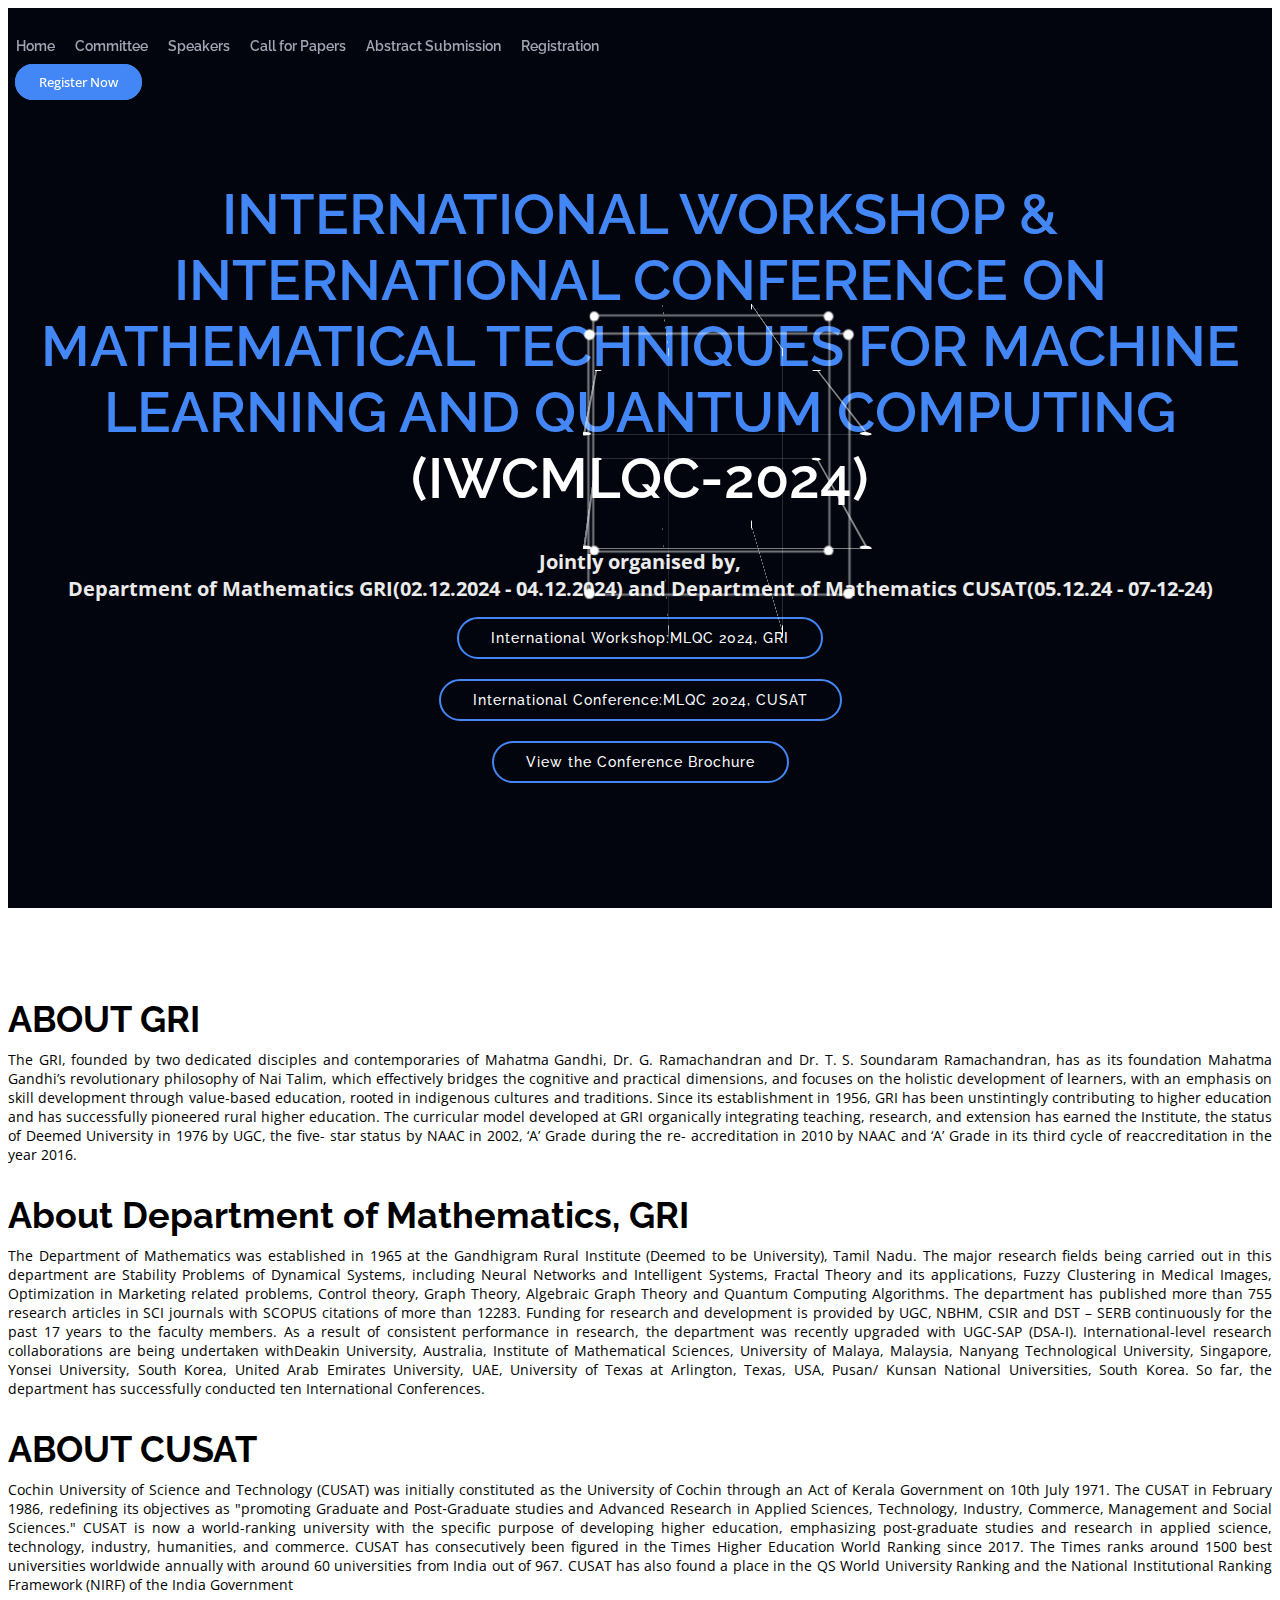
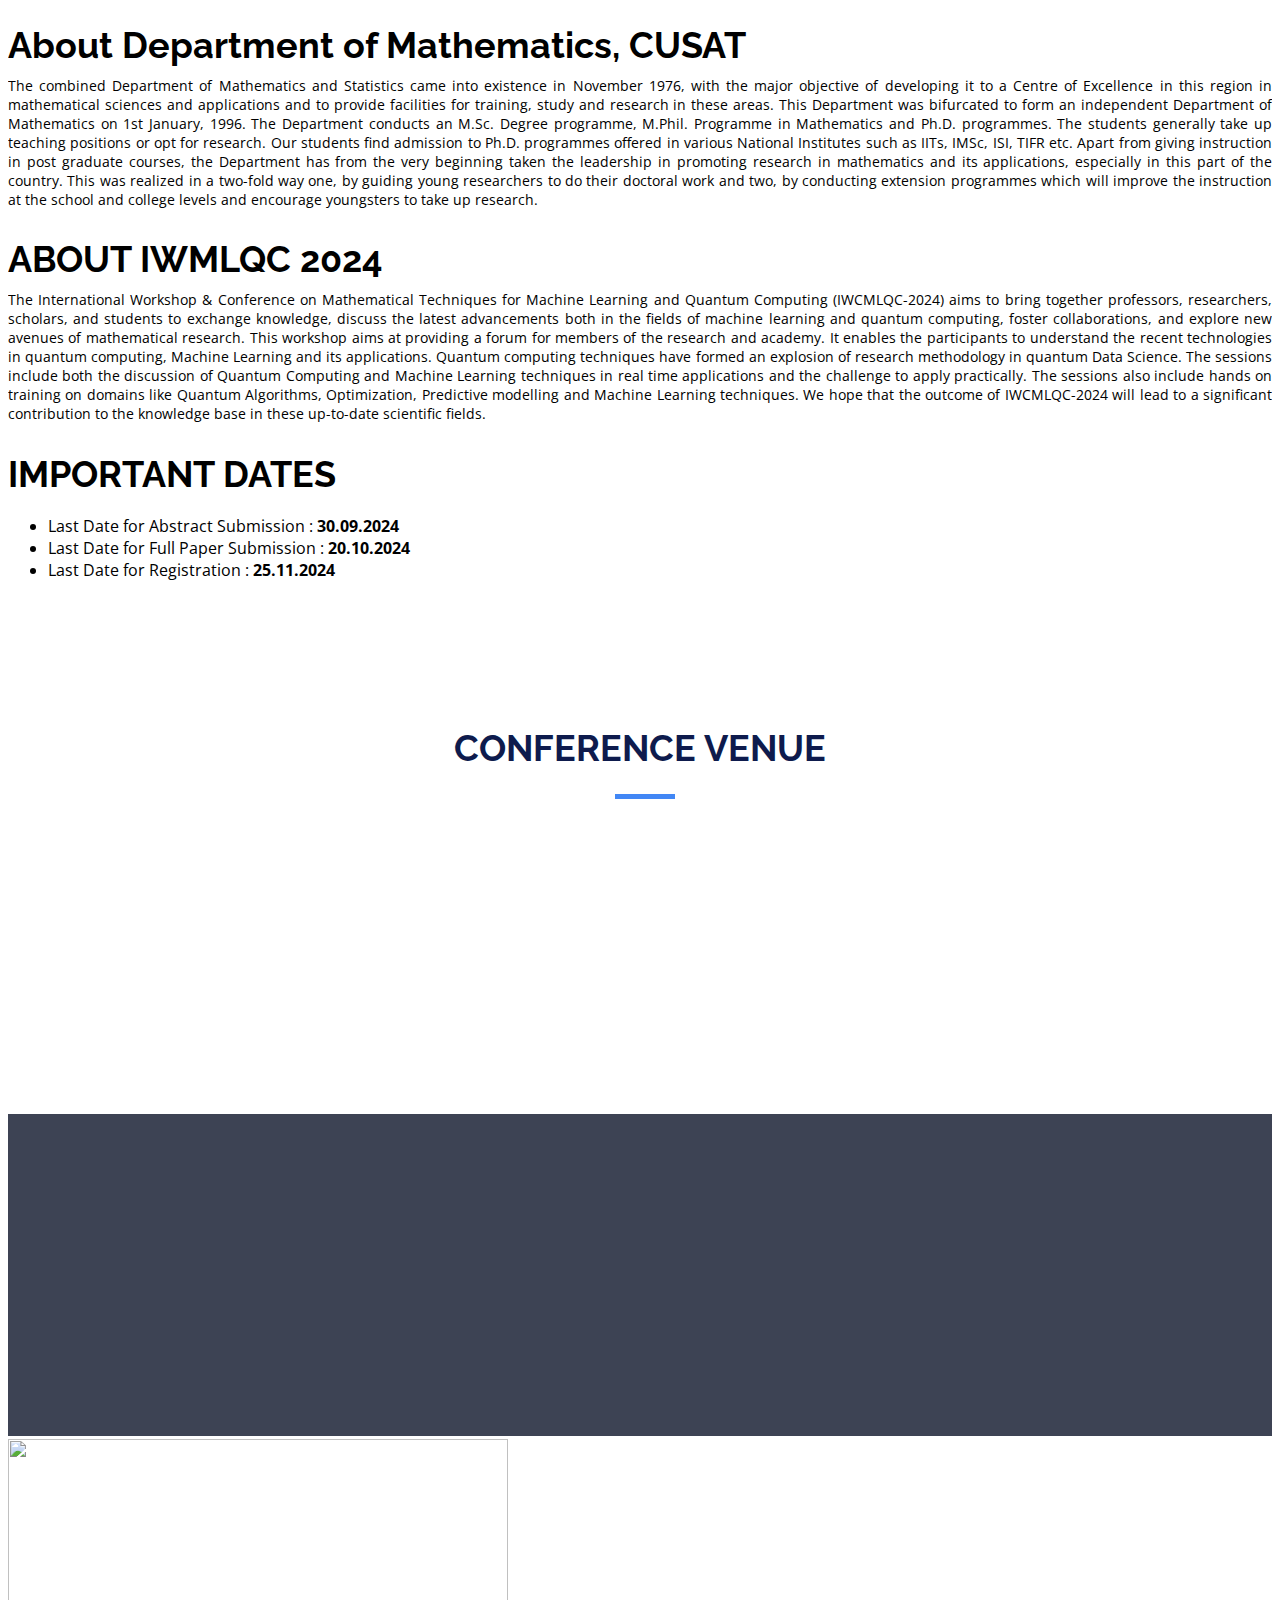
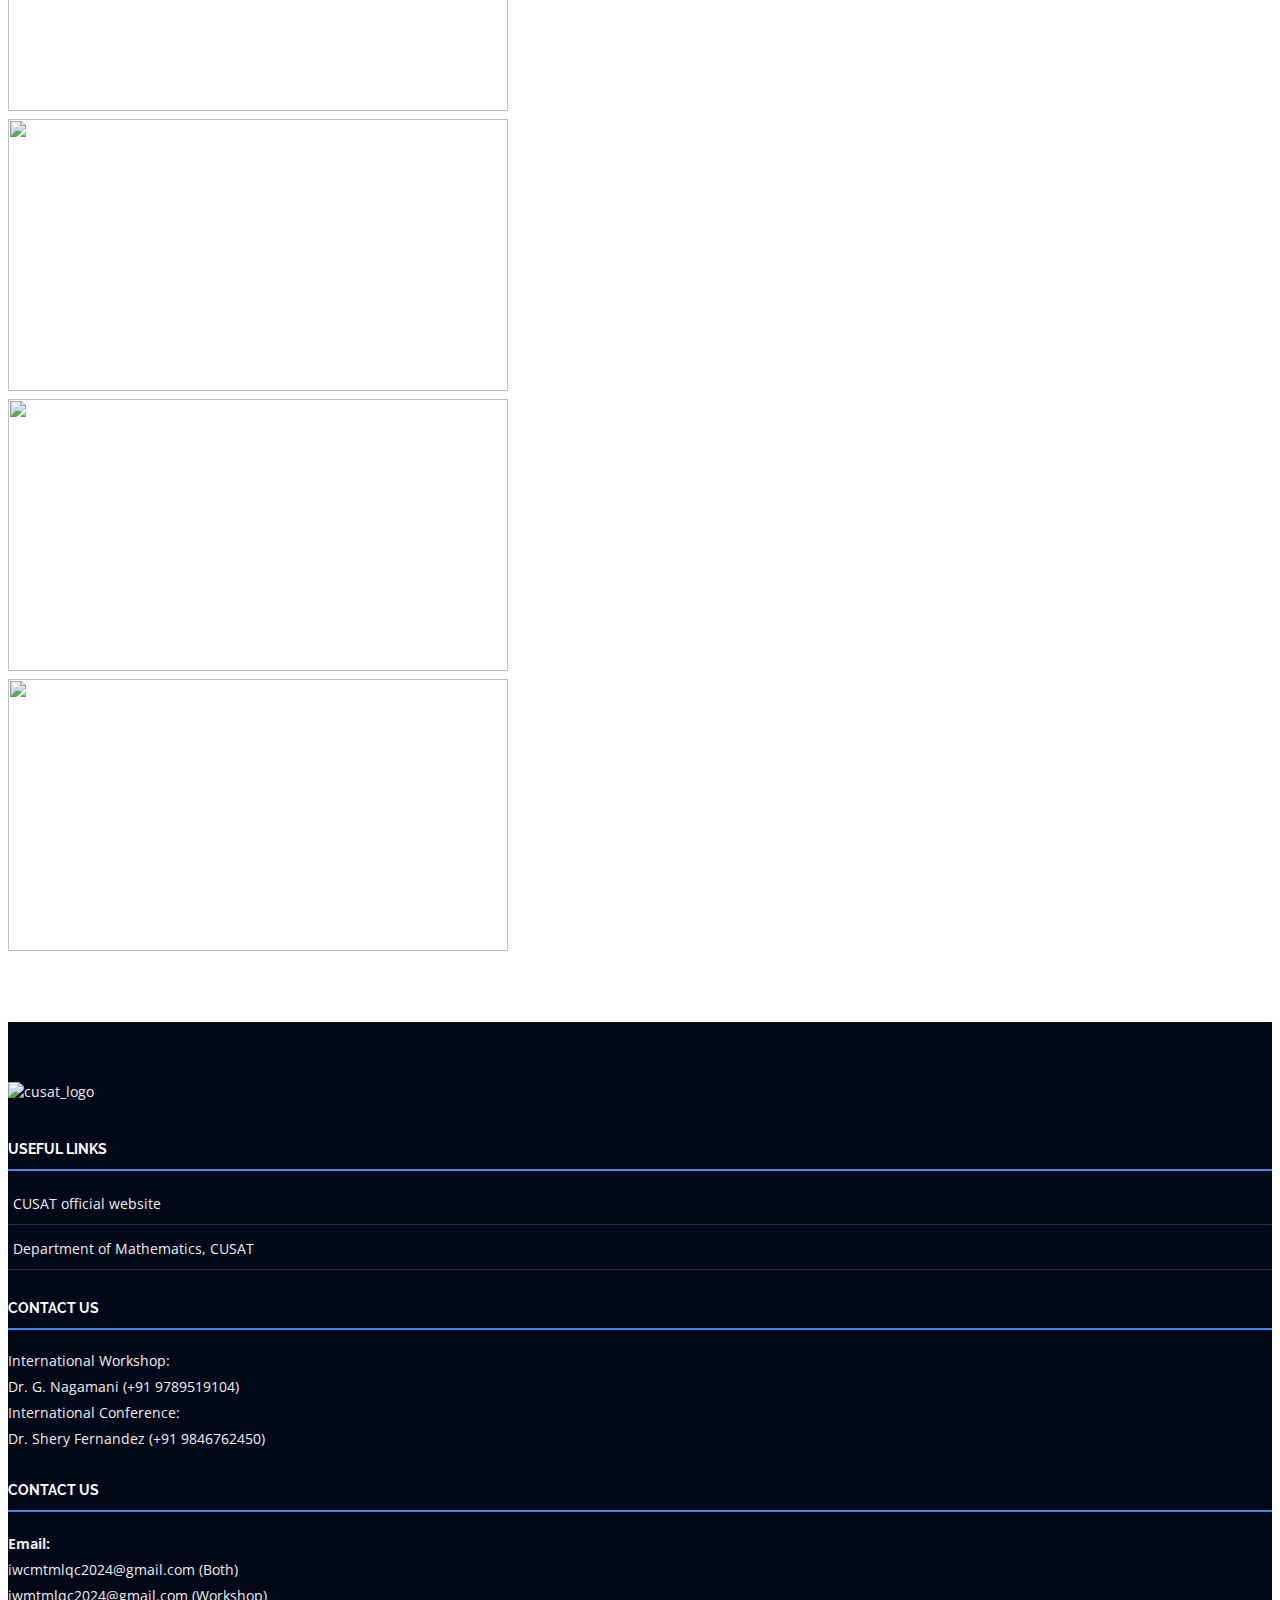
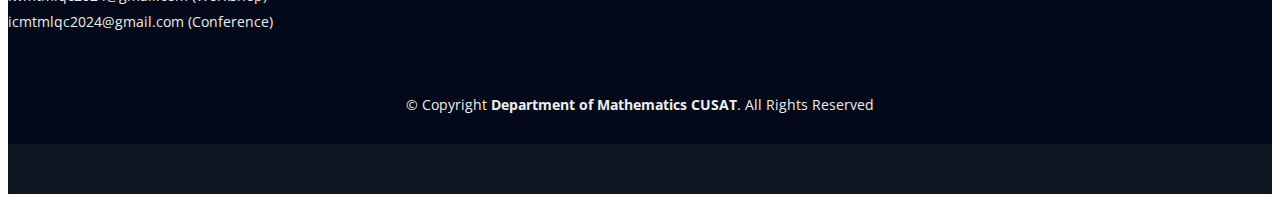
==== index.html @ a5609486 "registration form updated" ====
<!DOCTYPE html>
<html lang="en">

<head>
    <meta charset="utf-8">
    <meta content="width=device-width, initial-scale=1.0" name="viewport">

    <title>IWCMLQC-2024</title>
    <meta content="" name="description">
    <meta content="" name="keywords">

    <!-- Favicons -->
    <link href="assets/img/logo_cusat.png" rel="icon">
    <link href="assets/img/logo_cusat.png" rel="apple-touch-icon">

    <!-- Google Fonts -->
    <link href="https://fonts.googleapis.com/css?family=Open+Sans:300,300i,400,400i,700,700i|Raleway:300,400,500,700,800"
          rel="stylesheet">

    <!-- Vendor CSS Files -->
    <link href="assets/vendor/aos/aos.css" rel="stylesheet">
    <link href="assets/vendor/bootstrap/css/bootstrap.min.css" rel="stylesheet">
    <link href="assets/vendor/bootstrap-icons/bootstrap-icons.css" rel="stylesheet">
    <link href="assets/vendor/glightbox/css/glightbox.min.css" rel="stylesheet">
    <link href="assets/vendor/swiper/swiper-bundle.min.css" rel="stylesheet">

    <!-- Template Main CSS File -->
    <link href="assets/css/style.css" rel="stylesheet">
    <link href="assets/css/new_style.css" rel="stylesheet">

    <script>
        // header.js
        fetch('header.html')
            .then(response => response.text())
            .then(html => document.getElementById('header').innerHTML = html);

        // footer.js
        fetch('footer.html')
            .then(response => response.text())
            .then(html => document.getElementById('footer').innerHTML = html);
    </script>
</head>

<body>
<div id="header"></div>
<!-- ======= Hero Section ======= -->
<section id="hero">

    <div class="hero-container" data-aos="zoom-in" data-aos-delay="100">
        <div class="cube-container">
            <div class="cube">
                <div class="face front">
                    <div class="corner top-left"></div>
                    <div class="corner top-right"></div>
                    <div class="corner bottom-left"></div>
                    <div class="corner bottom-right"></div>
                </div>
                <div class="face back">
                    <div class="corner top-left"></div>
                    <div class="corner top-right"></div>
                    <div class="corner bottom-left"></div>
                    <div class="corner bottom-right"></div>
                </div>
                <div class="face right">
                    <div class="corner top-left"></div>
                    <div class="corner top-right"></div>
                    <div class="corner bottom-left"></div>
                    <div class="corner bottom-right"></div>
                </div>
                <div class="face left">
                    <div class="corner top-left"></div>
                    <div class="corner top-right"></div>
                    <div class="corner bottom-left"></div>
                    <div class="corner bottom-right"></div>
                </div>
                <div class="face top">
                    <div class="corner top-left"></div>
                    <div class="corner top-right"></div>
                    <div class="corner bottom-left"></div>
                    <div class="corner bottom-right"></div>
                </div>
                <div class="face bottom">
                    <div class="corner top-left"></div>
                    <div class="corner top-right"></div>
                    <div class="corner bottom-left"></div>
                    <div class="corner bottom-right"></div>
                </div>
            </div>
        </div>
        <h1 class="mb-4 pb-0"><span>INTERNATIONAL WORKSHOP &amp; INTERNATIONAL CONFERENCE ON MATHEMATICAL TECHNIQUES FOR MACHINE LEARNING AND QUANTUM COMPUTING<br>
            </span>(IWCMLQC-2024)</h1>
        <p class="mb-4 pb-0">Jointly organised by,<br> Department of Mathematics GRI(02.12.2024 - 04.12.2024) and
            Department
            of Mathematics CUSAT(05.12.24 - 07-12-24)</p>
        <!--      <a href="https://www.youtube.com/watch?v=jDDaplaOz7Q" class="glightbox play-btn mb-4"></a>-->
        <a href="https://sites.google.com/view/iwcmtmlqc-2024/home?authuser=3" class="about-btn scrollto">International
            Workshop:MLQC 2024, GRI</a>
        <a href="#" class="about-btn scrollto">International Conference:MLQC 2024, CUSAT</a>
        <a href="assets/final_IWCMTMLQC_Brochure.pdf" class="about-btn scrollto">View the Conference Brochure</a>
    </div>
</section><!-- End Hero Section -->

<main id="main">

    <!--======= About Section =======-->
    <section id="about">
        <div class="container position-relative" data-aos="fade-up">
            <div class="row">
                <div>
                    <h2>ABOUT GRI</h2>
                    <p>The GRI, founded by two dedicated disciples and
                        contemporaries of Mahatma Gandhi, Dr. G.
                        Ramachandran and Dr. T. S. Soundaram Ramachandran,
                        has as its foundation Mahatma Gandhi’s revolutionary
                        philosophy of Nai Talim, which effectively bridges the
                        cognitive and practical dimensions, and focuses on the
                        holistic development of learners, with an emphasis on
                        skill development through value-based education,
                        rooted in indigenous cultures and traditions. Since its
                        establishment in 1956, GRI has been unstintingly
                        contributing to higher education and has successfully
                        pioneered rural higher education. The curricular model
                        developed at GRI organically integrating teaching,
                        research, and extension has earned the Institute, the
                        status of Deemed University in 1976 by UGC, the five-
                        star status by NAAC in 2002, ‘A’ Grade during the re-
                        accreditation in 2010 by NAAC and ‘A’ Grade in its third
                        cycle of reaccreditation in the year 2016.</p>
                    <h2>About Department of Mathematics, GRI</h2>
                    <p>The Department of Mathematics was established in 1965
                        at the Gandhigram Rural Institute (Deemed to be
                        University), Tamil Nadu. The major research fields being
                        carried out in this department are Stability Problems of
                        Dynamical Systems, including Neural Networks and
                        Intelligent Systems, Fractal Theory and its applications,
                        Fuzzy Clustering in Medical Images, Optimization in
                        Marketing related problems, Control theory, Graph
                        Theory, Algebraic Graph Theory and Quantum
                        Computing Algorithms. The department has published
                        more than 755 research articles in SCI journals with
                        SCOPUS citations of more than 12283. Funding for
                        research and development is provided by UGC, NBHM,
                        CSIR and DST – SERB continuously for the past 17 years
                        to the faculty members. As a result of consistent
                        performance in research, the department was recently
                        upgraded with UGC-SAP (DSA-I). International-level
                        research collaborations are being undertaken withDeakin University, Australia, Institute of
                        Mathematical
                        Sciences, University of Malaya, Malaysia, Nanyang
                        Technological University, Singapore, Yonsei University,
                        South Korea, United Arab Emirates University, UAE,
                        University of Texas at Arlington, Texas, USA, Pusan/
                        Kunsan National Universities, South Korea. So far, the
                        department has successfully conducted ten International
                        Conferences.</p>
                    <h2>ABOUT CUSAT</h2>
                    <p>Cochin University of Science and Technology
                        (CUSAT) was initially constituted as the University of
                        Cochin through an Act of Kerala Government on 10th
                        July 1971. The CUSAT in February 1986, redefining its
                        objectives as &quot;promoting Graduate and Post‐Graduate
                        studies and Advanced Research in Applied Sciences,
                        Technology, Industry, Commerce, Management and
                        Social Sciences.&quot; CUSAT is now a world-ranking
                        university with the specific purpose of developing
                        higher education, emphasizing post-graduate studies
                        and research in applied science, technology, industry,
                        humanities, and commerce. CUSAT has consecutively
                        been figured in the Times Higher Education World
                        Ranking since 2017. The Times ranks around 1500 best
                        universities worldwide annually with around 60
                        universities from India out of 967. CUSAT has also found
                        a place in the QS World University Ranking and the
                        National Institutional Ranking Framework (NIRF) of the
                        India Government</p>
                    <h2>About Department of Mathematics, CUSAT</h2>
                    <p>
                        The combined Department of Mathematics and Statistics
                        came into existence in November 1976, with the major
                        objective of developing it to a Centre of Excellence in this
                        region in mathematical sciences and applications and to
                        provide facilities for training, study and research in
                        these areas. This Department was bifurcated to form an
                        independent Department of Mathematics on 1st January,
                        1996. The Department conducts an M.Sc. Degree
                        programme, M.Phil. Programme in Mathematics and
                        Ph.D. programmes. The students generally take up
                        teaching positions or opt for research. Our students find
                        admission to Ph.D. programmes offered in various
                        National Institutes such as IITs, IMSc, ISI, TIFR etc. Apart from giving instruction in post
                        graduate courses, the Department has from the very beginning taken the leadership in promoting
                        research in mathematics and its applications, especially in this part of the country. This was
                        realized in a two-fold way one, by guiding young researchers to do their doctoral work and two,
                        by conducting extension programmes which will improve the instruction at the school and college
                        levels and encourage youngsters to take up research.
                    </p>
                    <h2>ABOUT IWMLQC 2024</h2>
                    <p>The International Workshop & Conference on Mathematical Techniques for Machine Learning and
                        Quantum Computing (IWCMLQC-2024) aims to bring together professors, researchers, scholars, and
                        students to exchange knowledge, discuss the latest advancements both in the fields of machine
                        learning and quantum computing, foster collaborations, and explore new avenues of mathematical
                        research. This workshop aims at providing a forum for members of the research and academy. It
                        enables the participants to understand the recent technologies in quantum computing, Machine
                        Learning and its applications. Quantum computing techniques have formed an explosion of research
                        methodology in quantum Data Science. The sessions include both the discussion of Quantum
                        Computing and Machine Learning techniques in real time applications and the challenge to apply
                        practically. The sessions also include hands on training on domains like Quantum Algorithms,
                        Optimization, Predictive modelling and Machine Learning techniques. We hope that the outcome of
                        IWCMLQC-2024 will lead to a significant contribution to the knowledge base in these up-to-date
                        scientific fields.
                    </p>
                    <h2>IMPORTANT DATES</h2>
                    <p>
                        <ul>
                    <li>   Last Date for Abstract Submission
                        : <strong>30.09.2024</strong>
                    </li>
                    <li>   Last Date for Full Paper Submission
                        : <strong>20.10.2024</strong>
                    </li>
                    <li>   Last Date for Registration
                        : <strong>25.11.2024</strong>
                    </li>
                </ul>
                </div>
            </div>
        </div>
    </section><!-- End About Section -->

    <!-- ======= Schedule Section ======= -->
    <!--        <section id="schedule" class="section-with-bg">-->
    <!--          <div class="container" data-aos="fade-up">-->
    <!--            <div class="section-header">-->
    <!--              <h2>Event Schedule</h2>-->
    <!--              <p>Here is our event schedule</p>-->
    <!--            </div>-->

    <!--            <ul class="nav nav-tabs" role="tablist" data-aos="fade-up" data-aos-delay="100">-->
    <!--              <li class="nav-item">-->
    <!--                <a class="nav-link active" href="#day-1" role="tab" data-bs-toggle="tab">Day 1</a>-->
    <!--              </li>-->
    <!--              <li class="nav-item">-->
    <!--                <a class="nav-link" href="#day-2" role="tab" data-bs-toggle="tab">Day 2</a>-->
    <!--              </li>-->
    <!--              <li class="nav-item">-->
    <!--                <a class="nav-link" href="#day-3" role="tab" data-bs-toggle="tab">Day 3</a>-->
    <!--              </li>-->
    <!--            </ul>-->

    <!--            <h3 class="sub-heading">Voluptatem nulla veniam soluta et corrupti consequatur neque eveniet officia. Eius-->
    <!--              necessitatibus voluptatem quis labore perspiciatis quia.</h3>-->

    <!--            <div class="tab-content row justify-content-center" data-aos="fade-up" data-aos-delay="200">-->

    <!--              &lt;!&ndash; Schdule Day 1 &ndash;&gt;-->
    <!--              <div role="tabpanel" class="col-lg-9 tab-pane fade show active" id="day-1">-->

    <!--                <div class="row schedule-item">-->
    <!--                  <div class="col-md-2"><time>09:30 AM</time></div>-->
    <!--                  <div class="col-md-10">-->
    <!--                    <h4>Registration</h4>-->
    <!--                    <p>Fugit voluptas iusto maiores temporibus autem numquam magnam.</p>-->
    <!--                  </div>-->
    <!--                </div>-->

    <!--                <div class="row schedule-item">-->
    <!--                  <div class="col-md-2"><time>10:00 AM</time></div>-->
    <!--                  <div class="col-md-10">-->
    <!--                    <div class="speaker">-->
    <!--                      <img src="assets/img/committee/1.jpg" alt="Brenden Legros">-->
    <!--                    </div>-->
    <!--                    <h4>Keynote <span>Brenden Legros</span></h4>-->
    <!--                    <p>Facere provident incidunt quos voluptas.</p>-->
    <!--                  </div>-->
    <!--                </div>-->

    <!--                <div class="row schedule-item">-->
    <!--                  <div class="col-md-2"><time>11:00 AM</time></div>-->
    <!--                  <div class="col-md-10">-->
    <!--                    <div class="speaker">-->
    <!--                      <img src="assets/img/committee/2.jpg" alt="Hubert Hirthe">-->
    <!--                    </div>-->
    <!--                    <h4>Et voluptatem iusto dicta nobis. <span>Hubert Hirthe</span></h4>-->
    <!--                    <p>Maiores dignissimos neque qui cum accusantium ut sit sint inventore.</p>-->
    <!--                  </div>-->
    <!--                </div>-->

    <!--                <div class="row schedule-item">-->
    <!--                  <div class="col-md-2"><time>12:00 AM</time></div>-->
    <!--                  <div class="col-md-10">-->
    <!--                    <div class="speaker">-->
    <!--                      <img src="assets/img/committee/3.jpg" alt="Cole Emmerich">-->
    <!--                    </div>-->
    <!--                    <h4>Explicabo et rerum quis et ut ea. <span>Cole Emmerich</span></h4>-->
    <!--                    <p>Veniam accusantium laborum nihil eos eaque accusantium aspernatur.</p>-->
    <!--                  </div>-->
    <!--                </div>-->

    <!--                <div class="row schedule-item">-->
    <!--                  <div class="col-md-2"><time>02:00 PM</time></div>-->
    <!--                  <div class="col-md-10">-->
    <!--                    <div class="speaker">-->
    <!--                      <img src="assets/img/committee/4.jpg" alt="Jack Christiansen">-->
    <!--                    </div>-->
    <!--                    <h4>Qui non qui vel amet culpa sequi. <span>Jack Christiansen</span></h4>-->
    <!--                    <p>Nam ex distinctio voluptatem doloremque suscipit iusto.</p>-->
    <!--                  </div>-->
    <!--                </div>-->

    <!--                <div class="row schedule-item">-->
    <!--                  <div class="col-md-2"><time>03:00 PM</time></div>-->
    <!--                  <div class="col-md-10">-->
    <!--                    <div class="speaker">-->
    <!--                      <img src="assets/img/committee/5.jpg" alt="Alejandrin Littel">-->
    <!--                    </div>-->
    <!--                    <h4>Quos ratione neque expedita asperiores. <span>Alejandrin Littel</span></h4>-->
    <!--                    <p>Eligendi quo eveniet est nobis et ad temporibus odio quo.</p>-->
    <!--                  </div>-->
    <!--                </div>-->

    <!--                <div class="row schedule-item">-->
    <!--                  <div class="col-md-2"><time>04:00 PM</time></div>-->
    <!--                  <div class="col-md-10">-->
    <!--                    <div class="speaker">-->
    <!--                      <img src="assets/img/committee/6.jpg" alt="Willow Trantow">-->
    <!--                    </div>-->
    <!--                    <h4>Quo qui praesentium nesciunt <span>Willow Trantow</span></h4>-->
    <!--                    <p>Voluptatem et alias dolorum est aut sit enim neque veritatis.</p>-->
    <!--                  </div>-->
    <!--                </div>-->

    <!--              </div>-->
    <!--     End Schdule Day 1 -->

    <!--&lt;!&ndash;     Schdule Day 2 &ndash;&gt;-->
    <!--              <div role="tabpanel" class="col-lg-9  tab-pane fade" id="day-2">-->

    <!--                <div class="row schedule-item">-->
    <!--                  <div class="col-md-2"><time>10:00 AM</time></div>-->
    <!--                  <div class="col-md-10">-->
    <!--                    <div class="speaker">-->
    <!--                      <img src="assets/img/committee/1.jpg" alt="Brenden Legros">-->
    <!--                    </div>-->
    <!--                    <h4>Libero corrupti explicabo itaque. <span>Brenden Legros</span></h4>-->
    <!--                    <p>Facere provident incidunt quos voluptas.</p>-->
    <!--                  </div>-->
    <!--                </div>-->

    <!--                <div class="row schedule-item">-->
    <!--                  <div class="col-md-2"><time>11:00 AM</time></div>-->
    <!--                  <div class="col-md-10">-->
    <!--                    <div class="speaker">-->
    <!--                      <img src="assets/img/committee/2.jpg" alt="Hubert Hirthe">-->
    <!--                    </div>-->
    <!--                    <h4>Et voluptatem iusto dicta nobis. <span>Hubert Hirthe</span></h4>-->
    <!--                    <p>Maiores dignissimos neque qui cum accusantium ut sit sint inventore.</p>-->
    <!--                  </div>-->
    <!--                </div>-->

    <!--                <div class="row schedule-item">-->
    <!--                  <div class="col-md-2"><time>12:00 AM</time></div>-->
    <!--                  <div class="col-md-10">-->
    <!--                    <div class="speaker">-->
    <!--                      <img src="assets/img/committee/3.jpg" alt="Cole Emmerich">-->
    <!--                    </div>-->
    <!--                    <h4>Explicabo et rerum quis et ut ea. <span>Cole Emmerich</span></h4>-->
    <!--                    <p>Veniam accusantium laborum nihil eos eaque accusantium aspernatur.</p>-->
    <!--                  </div>-->
    <!--                </div>-->

    <!--                <div class="row schedule-item">-->
    <!--                  <div class="col-md-2"><time>02:00 PM</time></div>-->
    <!--                  <div class="col-md-10">-->
    <!--                    <div class="speaker">-->
    <!--                      <img src="assets/img/committee/4.jpg" alt="Jack Christiansen">-->
    <!--                    </div>-->
    <!--                    <h4>Qui non qui vel amet culpa sequi. <span>Jack Christiansen</span></h4>-->
    <!--                    <p>Nam ex distinctio voluptatem doloremque suscipit iusto.</p>-->
    <!--                  </div>-->
    <!--                </div>-->

    <!--                <div class="row schedule-item">-->
    <!--                  <div class="col-md-2"><time>03:00 PM</time></div>-->
    <!--                  <div class="col-md-10">-->
    <!--                    <div class="speaker">-->
    <!--                      <img src="assets/img/committee/5.jpg" alt="Alejandrin Littel">-->
    <!--                    </div>-->
    <!--                    <h4>Quos ratione neque expedita asperiores. <span>Alejandrin Littel</span></h4>-->
    <!--                    <p>Eligendi quo eveniet est nobis et ad temporibus odio quo.</p>-->
    <!--                  </div>-->
    <!--                </div>-->

    <!--                <div class="row schedule-item">-->
    <!--                  <div class="col-md-2"><time>04:00 PM</time></div>-->
    <!--                  <div class="col-md-10">-->
    <!--                    <div class="speaker">-->
    <!--                      <img src="assets/img/committee/6.jpg" alt="Willow Trantow">-->
    <!--                    </div>-->
    <!--                    <h4>Quo qui praesentium nesciunt <span>Willow Trantow</span></h4>-->
    <!--                    <p>Voluptatem et alias dolorum est aut sit enim neque veritatis.</p>-->
    <!--                  </div>-->
    <!--                </div>-->

    <!--              </div>-->
    <!--&lt;!&ndash;     End Schdule Day 2 &ndash;&gt;-->

    <!--&lt;!&ndash;     Schdule Day 3 &ndash;&gt;-->
    <!--              <div role="tabpanel" class="col-lg-9  tab-pane fade" id="day-3">-->

    <!--                <div class="row schedule-item">-->
    <!--                  <div class="col-md-2"><time>10:00 AM</time></div>-->
    <!--                  <div class="col-md-10">-->
    <!--                    <div class="speaker">-->
    <!--                      <img src="assets/img/committee/2.jpg" alt="Hubert Hirthe">-->
    <!--                    </div>-->
    <!--                    <h4>Et voluptatem iusto dicta nobis. <span>Hubert Hirthe</span></h4>-->
    <!--                    <p>Maiores dignissimos neque qui cum accusantium ut sit sint inventore.</p>-->
    <!--                  </div>-->
    <!--                </div>-->

    <!--                <div class="row schedule-item">-->
    <!--                  <div class="col-md-2"><time>11:00 AM</time></div>-->
    <!--                  <div class="col-md-10">-->
    <!--                    <div class="speaker">-->
    <!--                      <img src="assets/img/committee/3.jpg" alt="Cole Emmerich">-->
    <!--                    </div>-->
    <!--                    <h4>Explicabo et rerum quis et ut ea. <span>Cole Emmerich</span></h4>-->
    <!--                    <p>Veniam accusantium laborum nihil eos eaque accusantium aspernatur.</p>-->
    <!--                  </div>-->
    <!--                </div>-->

    <!--                <div class="row schedule-item">-->
    <!--                  <div class="col-md-2"><time>12:00 AM</time></div>-->
    <!--                  <div class="col-md-10">-->
    <!--                    <div class="speaker">-->
    <!--                      <img src="assets/img/committee/1.jpg" alt="Brenden Legros">-->
    <!--                    </div>-->
    <!--                    <h4>Libero corrupti explicabo itaque. <span>Brenden Legros</span></h4>-->
    <!--                    <p>Facere provident incidunt quos voluptas.</p>-->
    <!--                  </div>-->
    <!--                </div>-->

    <!--                <div class="row schedule-item">-->
    <!--                  <div class="col-md-2"><time>02:00 PM</time></div>-->
    <!--                  <div class="col-md-10">-->
    <!--                    <div class="speaker">-->
    <!--                      <img src="assets/img/committee/4.jpg" alt="Jack Christiansen">-->
    <!--                    </div>-->
    <!--                    <h4>Qui non qui vel amet culpa sequi. <span>Jack Christiansen</span></h4>-->
    <!--                    <p>Nam ex distinctio voluptatem doloremque suscipit iusto.</p>-->
    <!--                  </div>-->
    <!--                </div>-->

    <!--                <div class="row schedule-item">-->
    <!--                  <div class="col-md-2"><time>03:00 PM</time></div>-->
    <!--                  <div class="col-md-10">-->
    <!--                    <div class="speaker">-->
    <!--                      <img src="assets/img/committee/5.jpg" alt="Alejandrin Littel">-->
    <!--                    </div>-->
    <!--                    <h4>Quos ratione neque expedita asperiores. <span>Alejandrin Littel</span></h4>-->
    <!--                    <p>Eligendi quo eveniet est nobis et ad temporibus odio quo.</p>-->
    <!--                  </div>-->
    <!--                </div>-->

    <!--                <div class="row schedule-item">-->
    <!--                  <div class="col-md-2"><time>04:00 PM</time></div>-->
    <!--                  <div class="col-md-10">-->
    <!--                    <div class="speaker">-->
    <!--                      <img src="assets/img/committee/6.jpg" alt="Willow Trantow">-->
    <!--                    </div>-->
    <!--                    <h4>Quo qui praesentium nesciunt <span>Willow Trantow</span></h4>-->
    <!--                    <p>Voluptatem et alias dolorum est aut sit enim neque veritatis.</p>-->
    <!--                  </div>-->
    <!--                </div>-->

    <!--              </div>-->
    <!--&lt;!&ndash;     End Schdule Day 2&ndash;&gt;-->

    <!--            </div>-->

    <!--          </div>-->

    <!--        </section>&lt;!&ndash; End Schedule Section &ndash;&gt;-->

    <!--     ======= Venue Section =======-->
    <section id="venue">
        <div class="container-fluid" data-aos="fade-up">

            <div class="section-header">
                <h2>Conference Venue</h2>
            </div>

            <div class="row g-0">
                <div class="col-lg-6 venue-map">
                    <iframe src="https://www.google.com/maps/embed?pb=!1m18!1m12!1m3!1d3928.6766276571043!2d76.32464367450898!3d10.043520572285434!2m3!1f0!2f0!3f0!3m2!1i1024!2i768!4f13.1!3m3!1m2!1s0x3b080c370a19757b%3A0xdc2b9dc0d4e8e411!2sDepartment%20Of%20Mathematics%2C%20CUSAT!5e0!3m2!1sen!2sin!4v1715163796652!5m2!1sen!2sin"
                            width="600" height="450" style="border:0;" allowfullscreen="" loading="lazy"
                            referrerpolicy="no-referrer-when-downgrade"></iframe>
                </div>

                <div class="col-lg-6 venue-info">
                    <div class="row justify-content-center">
                        <div class="col-11 col-lg-8 position-relative">
                            <h3>Department Of Mathematics, CUSAT</h3>
                            <p>CUSAT, South Kalamassery,<br> Kalamassery,<br> Kochi, Kerala,<br> 682022</p>
                        </div>
                    </div>
                </div>
            </div>

        </div>

        <div class="container-fluid venue-gallery-container" data-aos="fade-up" data-aos-delay="100">
            <div class="row g-0">

                <div class="col-lg-3 col-md-4">
                    <div class="venue-gallery">
                        <a href="assets/img/venue-gallery/1.jpg" class="glightbox" data-gall="venue-gallery">
                            <img src="assets/img/venue-gallery/1.jpg" alt="" class="img-fluid">
                        </a>
                    </div>
                </div>

                <div class="col-lg-3 col-md-4">
                    <div class="venue-gallery">
                        <a href="assets/img/venue-gallery/2.jpg" class="glightbox" data-gall="venue-gallery">
                            <img src="assets/img/venue-gallery/2.jpg" alt="" class="img-fluid">
                        </a>
                    </div>
                </div>

                <div class="col-lg-3 col-md-4">
                    <div class="venue-gallery">
                        <a href="assets/img/venue-gallery/3.jpg" class="glightbox" data-gall="venue-gallery">
                            <img src="assets/img/venue-gallery/3.jpg" alt="" class="img-fluid">
                        </a>
                    </div>
                </div>

                <div class="col-lg-3 col-md-4">
                    <div class="venue-gallery">
                        <a href="assets/img/venue-gallery/4.webp" class="glightbox" data-gall="venue-gallery">
                            <img src="assets/img/venue-gallery/4.webp" alt="" class="img-fluid">
                        </a>
                    </div>
                </div>
            </div>
        </div>

    </section><!-- End Venue Section -->

    <!-- ======= Hotels Section ======= -->
    <!--    <section id="hotels" class="section-with-bg">-->

    <!--      <div class="container" data-aos="fade-up">-->
    <!--        <div class="section-header">-->
    <!--          <h2>Hotels</h2>-->
    <!--          <p>Her are some nearby hotels</p>-->
    <!--        </div>-->

    <!--        <div class="row" data-aos="fade-up" data-aos-delay="100">-->

    <!--          <div class="col-lg-4 col-md-6">-->
    <!--            <div class="hotel">-->
    <!--              <div class="hotel-img">-->
    <!--                <img src="assets/img/hotels/1.jpg" alt="Hotel 1" class="img-fluid">-->
    <!--              </div>-->
    <!--              <h3><a href="#">Hotel 1</a></h3>-->
    <!--              <div class="stars">-->
    <!--                <i class="bi bi-star-fill"></i>-->
    <!--                <i class="bi bi-star-fill"></i>-->
    <!--                <i class="bi bi-star-fill"></i>-->
    <!--                <i class="bi bi-star-fill"></i>-->
    <!--                <i class="bi bi-star-fill"></i>-->
    <!--              </div>-->
    <!--              <p>0.4 Mile from the Venue</p>-->
    <!--            </div>-->
    <!--          </div>-->

    <!--          <div class="col-lg-4 col-md-6">-->
    <!--            <div class="hotel">-->
    <!--              <div class="hotel-img">-->
    <!--                <img src="assets/img/hotels/2.jpg" alt="Hotel 2" class="img-fluid">-->
    <!--              </div>-->
    <!--              <h3><a href="#">Hotel 2</a></h3>-->
    <!--              <div class="stars">-->
    <!--                <i class="bi bi-star-fill"></i>-->
    <!--                <i class="bi bi-star-fill"></i>-->
    <!--                <i class="bi bi-star-fill"></i>-->
    <!--                <i class="bi bi-star-fill"></i>-->
    <!--                <i class="bi bi-star-fill-half-full"></i>-->
    <!--              </div>-->
    <!--              <p>0.5 Mile from the Venue</p>-->
    <!--            </div>-->
    <!--          </div>-->

    <!--          <div class="col-lg-4 col-md-6">-->
    <!--            <div class="hotel">-->
    <!--              <div class="hotel-img">-->
    <!--                <img src="assets/img/hotels/3.jpg" alt="Hotel 3" class="img-fluid">-->
    <!--              </div>-->
    <!--              <h3><a href="#">Hotel 3</a></h3>-->
    <!--              <div class="stars">-->
    <!--                <i class="bi bi-star-fill"></i>-->
    <!--                <i class="bi bi-star-fill"></i>-->
    <!--                <i class="bi bi-star-fill"></i>-->
    <!--                <i class="bi bi-star-fill"></i>-->
    <!--              </div>-->
    <!--              <p>0.6 Mile from the Venue</p>-->
    <!--            </div>-->
    <!--          </div>-->

    <!--        </div>-->
    <!--      </div>-->

    <!--    </section>&lt;!&ndash; End Hotels Section &ndash;&gt;-->

    <!-- ======= Gallery Section ======= -->
    <!--    <section id="gallery">-->

    <!--      <div class="container" data-aos="fade-up">-->
    <!--        <div class="section-header">-->
    <!--          <h2>Gallery</h2>-->
    <!--          <p>Check our gallery from the recent events</p>-->
    <!--        </div>-->
    <!--      </div>-->

    <!--      <div class="gallery-slider swiper">-->
    <!--        <div class="swiper-wrapper align-items-center">-->
    <!--          <div class="swiper-slide"><a href="assets/img/gallery/1.jpg" class="gallery-lightbox"><img src="assets/img/gallery/1.jpg" class="img-fluid" alt=""></a></div>-->
    <!--          <div class="swiper-slide"><a href="assets/img/gallery/2.jpg" class="gallery-lightbox"><img src="assets/img/gallery/2.jpg" class="img-fluid" alt=""></a></div>-->
    <!--          <div class="swiper-slide"><a href="assets/img/gallery/3.jpg" class="gallery-lightbox"><img src="assets/img/gallery/3.jpg" class="img-fluid" alt=""></a></div>-->
    <!--          <div class="swiper-slide"><a href="assets/img/gallery/4.jpg" class="gallery-lightbox"><img src="assets/img/gallery/4.jpg" class="img-fluid" alt=""></a></div>-->
    <!--          <div class="swiper-slide"><a href="assets/img/gallery/5.jpg" class="gallery-lightbox"><img src="assets/img/gallery/5.jpg" class="img-fluid" alt=""></a></div>-->
    <!--          <div class="swiper-slide"><a href="assets/img/gallery/6.jpg" class="gallery-lightbox"><img src="assets/img/gallery/6.jpg" class="img-fluid" alt=""></a></div>-->
    <!--          <div class="swiper-slide"><a href="assets/img/gallery/7.jpg" class="gallery-lightbox"><img src="assets/img/gallery/7.jpg" class="img-fluid" alt=""></a></div>-->
    <!--          <div class="swiper-slide"><a href="assets/img/gallery/8.jpg" class="gallery-lightbox"><img src="assets/img/gallery/8.jpg" class="img-fluid" alt=""></a></div>-->
    <!--        </div>-->
    <!--        <div class="swiper-pagination"></div>-->
    <!--      </div>-->

    <!--    </section>&lt;!&ndash; End Gallery Section &ndash;&gt;-->

    <!--    &lt;!&ndash; ======= Supporters Section ======= &ndash;&gt;-->
    <!--    <section id="supporters" class="section-with-bg">-->

    <!--      <div class="container" data-aos="fade-up">-->
    <!--        <div class="section-header">-->
    <!--          <h2>Sponsors</h2>-->
    <!--        </div>-->

    <!--        <div class="row no-gutters supporters-wrap clearfix" data-aos="zoom-in" data-aos-delay="100">-->

    <!--          <div class="col-lg-3 col-md-4 col-xs-6">-->
    <!--            <div class="supporter-logo">-->
    <!--              <img src="assets/img/supporters/1.png" class="img-fluid" alt="">-->
    <!--            </div>-->
    <!--          </div>-->

    <!--          <div class="col-lg-3 col-md-4 col-xs-6">-->
    <!--            <div class="supporter-logo">-->
    <!--              <img src="assets/img/supporters/2.png" class="img-fluid" alt="">-->
    <!--            </div>-->
    <!--          </div>-->

    <!--          <div class="col-lg-3 col-md-4 col-xs-6">-->
    <!--            <div class="supporter-logo">-->
    <!--              <img src="assets/img/supporters/3.png" class="img-fluid" alt="">-->
    <!--            </div>-->
    <!--          </div>-->

    <!--          <div class="col-lg-3 col-md-4 col-xs-6">-->
    <!--            <div class="supporter-logo">-->
    <!--              <img src="assets/img/supporters/4.png" class="img-fluid" alt="">-->
    <!--            </div>-->
    <!--          </div>-->

    <!--          <div class="col-lg-3 col-md-4 col-xs-6">-->
    <!--            <div class="supporter-logo">-->
    <!--              <img src="assets/img/supporters/5.png" class="img-fluid" alt="">-->
    <!--            </div>-->
    <!--          </div>-->

    <!--          <div class="col-lg-3 col-md-4 col-xs-6">-->
    <!--            <div class="supporter-logo">-->
    <!--              <img src="assets/img/supporters/6.png" class="img-fluid" alt="">-->
    <!--            </div>-->
    <!--          </div>-->

    <!--          <div class="col-lg-3 col-md-4 col-xs-6">-->
    <!--            <div class="supporter-logo">-->
    <!--              <img src="assets/img/supporters/7.png" class="img-fluid" alt="">-->
    <!--            </div>-->
    <!--          </div>-->

    <!--          <div class="col-lg-3 col-md-4 col-xs-6">-->
    <!--            <div class="supporter-logo">-->
    <!--              <img src="assets/img/supporters/8.png" class="img-fluid" alt="">-->
    <!--            </div>-->
    <!--          </div>-->

    <!--        </div>-->

    <!--      </div>-->

    <!--    </section>&lt;!&ndash; End Sponsors Section &ndash;&gt;-->

    <!-- =======  F.A.Q Section ======= -->
    <!--    <section id="faq">-->

    <!--      <div class="container" data-aos="fade-up">-->

    <!--        <div class="section-header">-->
    <!--          <h2>F.A.Q </h2>-->
    <!--        </div>-->

    <!--        <div class="row justify-content-center" data-aos="fade-up" data-aos-delay="100">-->
    <!--          <div class="col-lg-9">-->

    <!--            <ul class="faq-list">-->

    <!--              <li>-->
    <!--                <div data-bs-toggle="collapse" class="collapsed question" href="#faq1">Non consectetur a erat nam at lectus urna duis? <i class="bi bi-chevron-down icon-show"></i><i class="bi bi-chevron-up icon-close"></i></div>-->
    <!--                <div id="faq1" class="collapse" data-bs-parent=".faq-list">-->
    <!--                  <p>-->
    <!--                    Feugiat pretium nibh ipsum consequat. Tempus iaculis urna id volutpat lacus laoreet non curabitur gravida. Venenatis lectus magna fringilla urna porttitor rhoncus dolor purus non.-->
    <!--                  </p>-->
    <!--                </div>-->
    <!--              </li>-->

    <!--              <li>-->
    <!--                <div data-bs-toggle="collapse" href="#faq2" class="collapsed question">Feugiat scelerisque varius morbi enim nunc faucibus a pellentesque? <i class="bi bi-chevron-down icon-show"></i><i class="bi bi-chevron-up icon-close"></i></div>-->
    <!--                <div id="faq2" class="collapse" data-bs-parent=".faq-list">-->
    <!--                  <p>-->
    <!--                    Dolor sit amet consectetur adipiscing elit pellentesque habitant morbi. Id interdum velit laoreet id donec ultrices. Fringilla phasellus faucibus scelerisque eleifend donec pretium. Est pellentesque elit ullamcorper dignissim. Mauris ultrices eros in cursus turpis massa tincidunt dui.-->
    <!--                  </p>-->
    <!--                </div>-->
    <!--              </li>-->

    <!--              <li>-->
    <!--                <div data-bs-toggle="collapse" href="#faq3" class="collapsed question">Dolor sit amet consectetur adipiscing elit pellentesque habitant morbi? <i class="bi bi-chevron-down icon-show"></i><i class="bi bi-chevron-up icon-close"></i></div>-->
    <!--                <div id="faq3" class="collapse" data-bs-parent=".faq-list">-->
    <!--                  <p>-->
    <!--                    Eleifend mi in nulla posuere sollicitudin aliquam ultrices sagittis orci. Faucibus pulvinar elementum integer enim. Sem nulla pharetra diam sit amet nisl suscipit. Rutrum tellus pellentesque eu tincidunt. Lectus urna duis convallis convallis tellus. Urna molestie at elementum eu facilisis sed odio morbi quis-->
    <!--                  </p>-->
    <!--                </div>-->
    <!--              </li>-->

    <!--              <li>-->
    <!--                <div data-bs-toggle="collapse" href="#faq4" class="collapsed question">Ac odio tempor orci dapibus. Aliquam eleifend mi in nulla? <i class="bi bi-chevron-down icon-show"></i><i class="bi bi-chevron-up icon-close"></i></div>-->
    <!--                <div id="faq4" class="collapse" data-bs-parent=".faq-list">-->
    <!--                  <p>-->
    <!--                    Dolor sit amet consectetur adipiscing elit pellentesque habitant morbi. Id interdum velit laoreet id donec ultrices. Fringilla phasellus faucibus scelerisque eleifend donec pretium. Est pellentesque elit ullamcorper dignissim. Mauris ultrices eros in cursus turpis massa tincidunt dui.-->
    <!--                  </p>-->
    <!--                </div>-->
    <!--              </li>-->

    <!--              <li>-->
    <!--                <div data-bs-toggle="collapse" href="#faq5" class="collapsed question">Tempus quam pellentesque nec nam aliquam sem et tortor consequat? <i class="bi bi-chevron-down icon-show"></i><i class="bi bi-chevron-up icon-close"></i></div>-->
    <!--                <div id="faq5" class="collapse" data-bs-parent=".faq-list">-->
    <!--                  <p>-->
    <!--                    Molestie a iaculis at erat pellentesque adipiscing commodo. Dignissim suspendisse in est ante in. Nunc vel risus commodo viverra maecenas accumsan. Sit amet nisl suscipit adipiscing bibendum est. Purus gravida quis blandit turpis cursus in-->
    <!--                  </p>-->
    <!--                </div>-->
    <!--              </li>-->

    <!--              <li>-->
    <!--                <div data-bs-toggle="collapse" href="#faq6" class="collapsed question">Tortor vitae purus faucibus ornare. Varius vel pharetra vel turpis nunc eget lorem dolor? <i class="bi bi-chevron-down icon-show"></i><i class="bi bi-chevron-up icon-close"></i></div>-->
    <!--                <div id="faq6" class="collapse" data-bs-parent=".faq-list">-->
    <!--                  <p>-->
    <!--                    Laoreet sit amet cursus sit amet dictum sit amet justo. Mauris vitae ultricies leo integer malesuada nunc vel. Tincidunt eget nullam non nisi est sit amet. Turpis nunc eget lorem dolor sed. Ut venenatis tellus in metus vulputate eu scelerisque. Pellentesque diam volutpat commodo sed egestas egestas fringilla phasellus faucibus. Nibh tellus molestie nunc non blandit massa enim nec.-->
    <!--                  </p>-->
    <!--                </div>-->
    <!--              </li>-->

    <!--            </ul>-->

    <!--          </div>-->
    <!--        </div>-->

    <!--      </div>-->

    <!--    </section>&lt;!&ndash; End  F.A.Q Section &ndash;&gt;-->

    <!-- ======= Subscribe Section ======= -->
    <!--    <section id="subscribe">-->
    <!--      <div class="container" data-aos="zoom-in">-->
    <!--        <div class="section-header">-->
    <!--          <h2>Newsletter</h2>-->
    <!--          <p>Rerum numquam illum recusandae quia mollitia consequatur.</p>-->
    <!--        </div>-->

    <!--        <form method="POST" action="#">-->
    <!--          <div class="row justify-content-center">-->
    <!--            <div class="col-lg-6 col-md-10 d-flex">-->
    <!--              <input type="text" class="form-control" placeholder="Enter your Email">-->
    <!--              <button type="submit" class="ms-2">Subscribe</button>-->
    <!--            </div>-->
    <!--          </div>-->
    <!--        </form>-->

    <!--      </div>-->
    <!--    </section>&lt;!&ndash; End Subscribe Section &ndash;&gt;-->

    <!--    &lt;!&ndash; ======= Buy Ticket Section ======= &ndash;&gt;-->
    <!--    <section id="buy-tickets" class="section-with-bg">-->
    <!--      <div class="container" data-aos="fade-up">-->

    <!--        <div class="section-header">-->
    <!--          <h2>Buy Tickets</h2>-->
    <!--          <p>Velit consequatur consequatur inventore iste fugit unde omnis eum aut.</p>-->
    <!--        </div>-->

    <!--        <div class="row">-->
    <!--          <div class="col-lg-4" data-aos="fade-up" data-aos-delay="100">-->
    <!--            <div class="card mb-5 mb-lg-0">-->
    <!--              <div class="card-body">-->
    <!--                <h5 class="card-title text-muted text-uppercase text-center">Standard Access</h5>-->
    <!--                <h6 class="card-price text-center">$150</h6>-->
    <!--                <hr>-->
    <!--                <ul class="fa-ul">-->
    <!--                  <li><span class="fa-li"><i class="fa fa-check"></i></span>Regular Seating</li>-->
    <!--                  <li><span class="fa-li"><i class="fa fa-check"></i></span>Coffee Break</li>-->
    <!--                  <li><span class="fa-li"><i class="fa fa-check"></i></span>Custom Badge</li>-->
    <!--                  <li class="text-muted"><span class="fa-li"><i class="fa fa-times"></i></span>Community Access</li>-->
    <!--                  <li class="text-muted"><span class="fa-li"><i class="fa fa-times"></i></span>Workshop Access</li>-->
    <!--                  <li class="text-muted"><span class="fa-li"><i class="fa fa-times"></i></span>After Party</li>-->
    <!--                </ul>-->
    <!--                <hr>-->
    <!--                <div class="text-center">-->
    <!--                  <button type="button" class="btn" data-bs-toggle="modal" data-bs-target="#buy-ticket-modal" data-ticket-type="standard-access">Buy Now</button>-->
    <!--                </div>-->
    <!--              </div>-->
    <!--            </div>-->
    <!--          </div>-->
    <!--          <div class="col-lg-4" data-aos="fade-up" data-aos-delay="200">-->
    <!--            <div class="card mb-5 mb-lg-0">-->
    <!--              <div class="card-body">-->
    <!--                <h5 class="card-title text-muted text-uppercase text-center">Pro Access</h5>-->
    <!--                <h6 class="card-price text-center">$250</h6>-->
    <!--                <hr>-->
    <!--                <ul class="fa-ul">-->
    <!--                  <li><span class="fa-li"><i class="fa fa-check"></i></span>Regular Seating</li>-->
    <!--                  <li><span class="fa-li"><i class="fa fa-check"></i></span>Coffee Break</li>-->
    <!--                  <li><span class="fa-li"><i class="fa fa-check"></i></span>Custom Badge</li>-->
    <!--                  <li><span class="fa-li"><i class="fa fa-check"></i></span>Community Access</li>-->
    <!--                  <li class="text-muted"><span class="fa-li"><i class="fa fa-times"></i></span>Workshop Access</li>-->
    <!--                  <li class="text-muted"><span class="fa-li"><i class="fa fa-times"></i></span>After Party</li>-->
    <!--                </ul>-->
    <!--                <hr>-->
    <!--                <div class="text-center">-->
    <!--                  <button type="button" class="btn" data-bs-toggle="modal" data-bs-target="#buy-ticket-modal" data-ticket-type="pro-access">Buy Now</button>-->
    <!--                </div>-->
    <!--              </div>-->
    <!--            </div>-->
    <!--          </div>-->
    <!--          &lt;!&ndash; Pro Tier &ndash;&gt;-->
    <!--          <div class="col-lg-4" data-aos="fade-up" data-aos-delay="300">-->
    <!--            <div class="card">-->
    <!--              <div class="card-body">-->
    <!--                <h5 class="card-title text-muted text-uppercase text-center">Premium Access</h5>-->
    <!--                <h6 class="card-price text-center">$350</h6>-->
    <!--                <hr>-->
    <!--                <ul class="fa-ul">-->
    <!--                  <li><span class="fa-li"><i class="fa fa-check"></i></span>Regular Seating</li>-->
    <!--                  <li><span class="fa-li"><i class="fa fa-check"></i></span>Coffee Break</li>-->
    <!--                  <li><span class="fa-li"><i class="fa fa-check"></i></span>Custom Badge</li>-->
    <!--                  <li><span class="fa-li"><i class="fa fa-check"></i></span>Community Access</li>-->
    <!--                  <li><span class="fa-li"><i class="fa fa-check"></i></span>Workshop Access</li>-->
    <!--                  <li><span class="fa-li"><i class="fa fa-check"></i></span>After Party</li>-->
    <!--                </ul>-->
    <!--                <hr>-->
    <!--                <div class="text-center">-->
    <!--                  <button type="button" class="btn" data-bs-toggle="modal" data-bs-target="#buy-ticket-modal" data-ticket-type="premium-access">Buy Now</button>-->
    <!--                </div>-->

    <!--              </div>-->
    <!--            </div>-->
    <!--          </div>-->
    <!--        </div>-->

    <!--      </div>-->

    <!--      &lt;!&ndash; Modal Order Form &ndash;&gt;-->
    <!--      <div id="buy-ticket-modal" class="modal fade">-->
    <!--        <div class="modal-dialog" role="document">-->
    <!--          <div class="modal-content">-->
    <!--            <div class="modal-header">-->
    <!--              <h4 class="modal-title">Buy Tickets</h4>-->
    <!--              <button type="button" class="btn-close" data-bs-dismiss="modal" aria-label="Close"></button>-->
    <!--            </div>-->
    <!--            <div class="modal-body">-->
    <!--              <form method="POST" action="#">-->
    <!--                <div class="form-group">-->
    <!--                  <input type="text" class="form-control" name="your-name" placeholder="Your Name">-->
    <!--                </div>-->
    <!--                <div class="form-group mt-3">-->
    <!--                  <input type="text" class="form-control" name="your-email" placeholder="Your Email">-->
    <!--                </div>-->
    <!--                <div class="form-group mt-3">-->
    <!--                  <select id="ticket-type" name="ticket-type" class="form-select">-->
    <!--                    <option value="">&#45;&#45; Select Your Ticket Type &#45;&#45;</option>-->
    <!--                    <option value="standard-access">Standard Access</option>-->
    <!--                    <option value="pro-access">Pro Access</option>-->
    <!--                    <option value="premium-access">Premium Access</option>-->
    <!--                  </select>-->
    <!--                </div>-->
    <!--                <div class="text-center mt-3">-->
    <!--                  <button type="submit" class="btn">Buy Now</button>-->
    <!--                </div>-->
    <!--              </form>-->
    <!--            </div>-->
    <!--          </div>&lt;!&ndash; /.modal-content &ndash;&gt;-->
    <!--        </div>&lt;!&ndash; /.modal-dialog &ndash;&gt;-->
    <!--      </div>&lt;!&ndash; /.modal &ndash;&gt;-->

    <!--    </section>&lt;!&ndash; End Buy Ticket Section &ndash;&gt;-->

    <!-- ======= Contact Section ======= -->
    <!--    <section id="contact" class="section-bg">-->

    <!--      <div class="container" data-aos="fade-up">-->

    <!--        <div class="section-header">-->
    <!--          <h2>Contact Us</h2>-->
    <!--          <p>Nihil officia ut sint molestiae tenetur.</p>-->
    <!--        </div>-->

    <!--        <div class="row contact-info">-->

    <!--          <div class="col-md-4">-->
    <!--            <div class="contact-address">-->
    <!--              <i class="bi bi-geo-alt"></i>-->
    <!--              <h3>Address</h3>-->
    <!--              <address>A108 Adam Street, NY 535022, USA</address>-->
    <!--            </div>-->
    <!--          </div>-->

    <!--          <div class="col-md-4">-->
    <!--            <div class="contact-phone">-->
    <!--              <i class="bi bi-phone"></i>-->
    <!--              <h3>Phone Number</h3>-->
    <!--              <p><a href="tel:+155895548855">+1 5589 55488 55</a></p>-->
    <!--            </div>-->
    <!--          </div>-->

    <!--          <div class="col-md-4">-->
    <!--            <div class="contact-email">-->
    <!--              <i class="bi bi-envelope"></i>-->
    <!--              <h3>Email</h3>-->
    <!--              <p><a href="mailto:info@example.com">info@example.com</a></p>-->
    <!--            </div>-->
    <!--          </div>-->

    <!--        </div>-->

    <!--        <div class="form">-->
    <!--          <form action="forms/contact.php" method="post" role="form" class="php-email-form">-->
    <!--            <div class="row">-->
    <!--              <div class="form-group col-md-6">-->
    <!--                <input type="text" name="name" class="form-control" id="name" placeholder="Your Name" required>-->
    <!--              </div>-->
    <!--              <div class="form-group col-md-6 mt-3 mt-md-0">-->
    <!--                <input type="email" class="form-control" name="email" id="email" placeholder="Your Email" required>-->
    <!--              </div>-->
    <!--            </div>-->
    <!--            <div class="form-group mt-3">-->
    <!--              <input type="text" class="form-control" name="subject" id="subject" placeholder="Subject" required>-->
    <!--            </div>-->
    <!--            <div class="form-group mt-3">-->
    <!--              <textarea class="form-control" name="message" rows="5" placeholder="Message" required></textarea>-->
    <!--            </div>-->
    <!--            <div class="my-3">-->
    <!--              <div class="loading">Loading</div>-->
    <!--              <div class="error-message"></div>-->
    <!--              <div class="sent-message">Your message has been sent. Thank you!</div>-->
    <!--            </div>-->
    <!--            <div class="text-center"><button type="submit">Send Message</button></div>-->
    <!--          </form>-->
    <!--        </div>-->

    <!--      </div>-->
    <!--    </section>&lt;!&ndash; End Contact Section &ndash;&gt;-->

    <!--  </main>&lt;!&ndash; End #main &ndash;&gt;-->

    <div id="footer"></div>

    <a href="#" class="back-to-top d-flex align-items-center justify-content-center"><i
            class="bi bi-arrow-up-short"></i></a>

    <!-- Vendor JS Files -->
    <script src="assets/vendor/aos/aos.js"></script>
    <script src="assets/vendor/bootstrap/js/bootstrap.bundle.min.js"></script>
    <script src="assets/vendor/glightbox/js/glightbox.min.js"></script>
    <script src="assets/vendor/swiper/swiper-bundle.min.js"></script>
    <script src="assets/vendor/php-email-form/validate.js"></script>

    <!-- Template Main JS File -->
    <script src="assets/js/main.js"></script>
</main>
</body>

</html>
---- assets/css/style.css ----
/**
* Template Name: ICACM 2024
* Updated: Jan 09 2024 with Bootstrap v5.3.2
* Template URL: https://bootstrapmade.com/theevent-conference-event-bootstrap-template/
* Author: BootstrapMade.com
* License: https://bootstrapmade.com/license/
*/

/*--------------------------------------------------------------
# General
--------------------------------------------------------------*/
body {
  background: #fff;
  color: #2f3138;
  font-family: "Open Sans", sans-serif;
}

a {
  color: #4287f5;
  text-decoration: none;
  transition: 0.5s;
}

a:hover,
a:active,
a:focus {
  color: #4287f5;
  outline: none;
  text-decoration: none;
}

p {
  padding: 0;
  margin: 0 0 5px 0;
}

h1,
h2,
h3,
h4,
h5,
h6 {
  font-family: "Raleway", sans-serif;
  font-weight: 400;
  padding: 0;
  color: #0e1b4d;
}

.main-page {
  margin-top: 70px;
}

/* Prelaoder */
#preloader {
  position: fixed;
  left: 0;
  top: 0;
  z-index: 999;
  width: 100%;
  height: 100%;
  overflow: visible;
  background: #fff url("../img/logo_cusat.png") no-repeat center center;
}

/*--------------------------------------------------------------
# Back to top button
--------------------------------------------------------------*/
.back-to-top {
  position: fixed;
  visibility: hidden;
  opacity: 0;
  right: 15px;
  bottom: 15px;
  z-index: 996;
  background: #4287f5;
  width: 40px;
  height: 40px;
  border-radius: 50px;
  transition: all 0.4s;
}

.back-to-top i {
  font-size: 28px;
  color: #fff;
  line-height: 0;
}

.back-to-top:hover {
  background: #f94a6a;
  color: #fff;
}

.back-to-top.active {
  visibility: visible;
  opacity: 1;
}

/* Sections Header
--------------------------------*/
.section-header {
  margin-bottom: 10px;
  position: relative;
  padding-bottom: 20px;
}

.section-header::before {
  content: "";
  position: absolute;
  display: block;
  width: 60px;
  height: 5px;
  background: #4287f5;
  bottom: 0;
  left: calc(50% - 25px);
}

.section-header h2 {
  font-size: 36px;
  text-transform: uppercase;
  text-align: center;
  font-weight: 700;
  margin-bottom: 10px;
}

.section-header p {
  text-align: center;
  padding: 0;
  margin: 0;
  font-size: 18px;
  font-weight: 500;
  color: #9195a2;
}

.section-with-bg {
  background-color: #f6f7fd;
}

/*--------------------------------------------------------------
# Header
--------------------------------------------------------------*/
#header {
  height: 90px;
  position: fixed;
  left: 0;
  top: 0;
  right: 0;
  transition: all 0.5s;
  z-index: 997;
}

#header.header-scrolled,
#header.header-inner {
  background: rgba(6, 12, 34, 0.98);
  height: 70px;
}

#header #logo h1 {
  font-size: 36px;
  margin: 0;
  font-family: "Raleway", sans-serif;
  font-weight: 700;
  letter-spacing: 3px;
  text-transform: uppercase;
}

#header #logo h1 span {
  color: #4287f5;
}

#header #logo h1 a,
#header #logo h1 a:hover {
  color: #fff;
}

#header #logo img {
  padding: 0;
  margin: 0;
  max-height: 50px;
}

@media (max-width: 992px) {
  #header #logo img {
    max-height: 50px;
  }
}

/*--------------------------------------------------------------
# Buy Tickets
--------------------------------------------------------------*/
.buy-tickets {
  color: #fff;
  background: #4287f5;
  padding: 7px 22px;
  margin: 0 0 0 15px;
  border-radius: 50px;
  border: 2px solid #4287f5;
  transition: all ease-in-out 0.3s;
  font-weight: 500;
  line-height: 1;
  font-size: 13px;
  white-space: nowrap;
}

.buy-tickets:hover {
  background: none;
  color: #fff;
}

.buy-tickets:focus {
  color: #fff;
}

@media (max-width: 992px) {
  .buy-tickets {
    margin: 0 15px 0 0;
  }
}

/*--------------------------------------------------------------
# Navigation Menu
--------------------------------------------------------------*/
/**
* Desktop Navigation 
*/
.navbar {
  padding: 0;
}

.navbar ul {
  margin: 0;
  padding: 0;
  display: flex;
  list-style: none;
  align-items: center;
}

.navbar li {
  position: relative;
}

.navbar>ul>li {
  white-space: nowrap;
  padding: 10px 0 10px 12px;
}

.navbar a,
.navbar a:focus {
  display: flex;
  align-items: center;
  justify-content: space-between;
  color: rgba(202, 206, 221, 0.8);
  font-family: "Raleway", sans-serif;
  font-weight: 600;
  font-size: 14px;
  white-space: nowrap;
  transition: 0.3s;
  position: relative;
  padding: 6px 4px;
}

.navbar a i,
.navbar a:focus i {
  font-size: 12px;
  line-height: 0;
  margin-left: 5px;
}

.navbar>ul>li>a:before {
  content: "";
  position: absolute;
  width: 0;
  height: 2px;
  bottom: -6px;
  left: 0;
  background-color: #4287f5;
  visibility: hidden;
  transition: all 0.3s ease-in-out 0s;
}

.navbar a:hover:before,
.navbar li:hover>a:before,
.navbar .active:before {
  visibility: visible;
  width: 100%;
}

.navbar a:hover,
.navbar .active,
.navbar .active:focus,
.navbar li:hover>a {
  color: #fff;
}

.navbar .dropdown ul {
  display: block;
  position: absolute;
  left: 12px;
  top: calc(100% + 30px);
  margin: 0;
  padding: 10px 0;
  z-index: 99;
  opacity: 0;
  visibility: hidden;
  background: #fff;
  box-shadow: 0 0 30px rgba(127, 137, 161, 0.25);
  transition: 0.3s;
}

.navbar .dropdown ul li {
  min-width: 200px;
}

.navbar .dropdown ul a {
  padding: 10px 20px;
  font-size: 14px;
  text-transform: none;
  color: #060c22;
}

.navbar .dropdown ul a i {
  font-size: 12px;
}

.navbar .dropdown ul a:hover,
.navbar .dropdown ul .active:hover,
.navbar .dropdown ul li:hover>a {
  color: #4287f5;
}

.navbar .dropdown:hover>ul {
  opacity: 1;
  top: 100%;
  visibility: visible;
}

.navbar .dropdown .dropdown ul {
  top: 0;
  left: calc(100% - 30px);
  visibility: hidden;
}

.navbar .dropdown .dropdown:hover>ul {
  opacity: 1;
  top: 0;
  left: 100%;
  visibility: visible;
}

@media (max-width: 1366px) {
  .navbar .dropdown .dropdown ul {
    left: -90%;
  }

  .navbar .dropdown .dropdown:hover>ul {
    left: -100%;
  }
}

/**
* Mobile Navigation 
*/
.mobile-nav-toggle {
  color: #fff;
  font-size: 28px;
  cursor: pointer;
  display: none;
  line-height: 0;
  transition: 0.5s;
}

@media (max-width: 991px) {
  .mobile-nav-toggle {
    display: block;
  }

  .navbar ul {
    display: none;
  }
}

.navbar-mobile {
  position: fixed;
  overflow: hidden;
  top: 0;
  right: 0;
  left: 0;
  bottom: 0;
  background: rgba(0, 0, 0, 0.9);
  transition: 0.3s;
  z-index: 999;
}

.navbar-mobile .mobile-nav-toggle {
  position: absolute;
  top: 15px;
  right: 15px;
}

.navbar-mobile ul {
  display: block;
  position: absolute;
  top: 55px;
  right: 15px;
  bottom: 15px;
  left: 15px;
  padding: 10px 0;
  background-color: #fff;
  overflow-y: auto;
  transition: 0.3s;
}

.navbar-mobile>ul>li {
  padding: 0;
}

.navbar-mobile a:hover:before,
.navbar-mobile li:hover>a:before,
.navbar-mobile .active:before {
  visibility: hidden;
}

.navbar-mobile a,
.navbar-mobile a:focus {
  padding: 10px 20px;
  font-size: 15px;
  color: #060c22;
}

.navbar-mobile a:hover,
.navbar-mobile .active,
.navbar-mobile li:hover>a {
  color: #4287f5;
}

.navbar-mobile .getstarted,
.navbar-mobile .getstarted:focus {
  margin: 15px;
}

.navbar-mobile .dropdown ul {
  position: static;
  display: none;
  margin: 10px 20px;
  padding: 10px 0;
  z-index: 99;
  opacity: 1;
  visibility: visible;
  background: #fff;
  box-shadow: 0 0 30px rgba(127, 137, 161, 0.25);
}

.navbar-mobile .dropdown ul li {
  min-width: 200px;
}

.navbar-mobile .dropdown ul a {
  padding: 10px 20px;
}

.navbar-mobile .dropdown ul a i {
  font-size: 12px;
}

.navbar-mobile .dropdown ul a:hover,
.navbar-mobile .dropdown ul .active:hover,
.navbar-mobile .dropdown ul li:hover>a {
  color: #4287f5;
}

.navbar-mobile .dropdown>.dropdown-active {
  display: block;
}

.cube-container {
  perspective: 1000px;
  position: relative;
}

.cube {
  width: 100px;
  position: relative;
  margin: 0 auto;
  top: 20vh; /* Adjust based on your layout */
  transform-style: preserve-3d;
  animation: rotate 10s infinite linear;
}

.face {
  position: absolute;
  width: 250px;
  height: 250px;
  border: 2px solid rgba(255, 255, 255, 0.5); /* Only the border is visible */
  box-sizing: border-box;
}

/* Adjust these transforms based on the cube's correct orientation */
.front  { transform: rotateY(0deg) translateZ(50px); }
.back   { transform: rotateY(180deg) translateZ(50px); }
.right  { transform: rotateY(90deg) translateZ(50px); }
.left   { transform: rotateY(-90deg) translateZ(50px); }
.top    { transform: rotateX(90deg) translateZ(50px); }
.bottom { transform: rotateX(-90deg) translateZ(50px); }

.corner {
  position: absolute;
  width: 10px;
  height: 10px;
  background-color: #fff;
  border-radius: 50%;
  animation: sparkle 1s infinite alternate;
}

.top-left { top: -5px; left: -5px; }
.top-right { top: -5px; right: -5px; }
.bottom-left { bottom: -5px; left: -5px; }
.bottom-right { bottom: -5px; right: -5px; }

@keyframes rotate {
  from { transform: rotateX(0deg) rotateY(0deg); }
  to { transform: rotateX(360deg) rotateY(360deg); }
}

@keyframes sparkle {
  0% { box-shadow: 0 0 8px rgba(255,255,255,0.8), 0 0 10px rgba(255,255,255,0.5), 0 0 12px rgba(255,255,255,0.2); }
  100% { box-shadow: 0 0 0 rgba(255,255,255,0), 0 0 0 rgba(255,255,255,0), 0 0 0 rgba(255,255,255,0); background-color: #0000; }
}

#hero {
  width: 100%;
  height: 100vh;
  background: black;
  background-size: cover;
  overflow: hidden;
  position: relative;
}

@media (min-width: 1024px) {
  #hero {
    background-attachment: fixed;
  }
}

#hero:before {
  content: "";
  background: rgba(6, 12, 34, 0.4);
  position: absolute;
  bottom: 0;
  top: 0;
  left: 0;
  right: 0;
}

#hero .hero-container {
  position: absolute;
  bottom: 0;
  left: 0;
  top: 20px;
  right: 0;
  display: flex;
  justify-content: center;
  align-items: center;
  flex-direction: column;
  text-align: center;
  padding: 0 15px;
}



#hero h1 {
  color: #fff;
  font-family: "Raleway", sans-serif;
  font-size: 56px;
  font-weight: 600;
  text-transform: uppercase;
}

#hero h1 span {
  color: #4287f5;
  opacity: 100%;
  z-index: 100;
}

#hero p {
  color: #ebebeb;
  font-weight: 700;
  font-size: 20px;
}

#hero .play-btn {
  width: 94px;
  height: 94px;
  background: radial-gradient(#4287f5 50%, rgba(101, 111, 150, 0.15) 52%);
  border-radius: 50%;
  display: block;
  position: relative;
  overflow: hidden;
}

#hero .play-btn::after {
  content: "";
  position: absolute;
  left: 50%;
  top: 50%;
  transform: translateX(-40%) translateY(-50%);
  width: 0;
  height: 0;
  border-top: 10px solid transparent;
  border-bottom: 10px solid transparent;
  border-left: 15px solid #fff;
  z-index: 100;
  transition: all 400ms cubic-bezier(0.55, 0.055, 0.675, 0.19);
}

#hero .play-btn:before {
  content: "";
  position: absolute;
  width: 120px;
  height: 120px;
  animation-delay: 0s;
  animation: pulsate-btn 2s;
  animation-iteration-count: infinite;
  opacity: 1;
  border-radius: 50%;
  border: 2px solid rgba(163, 163, 163, 0.4);
  top: -15%;
  left: -15%;
  background: rgba(198, 16, 0, 0);
}

#hero .play-btn:hover::after {
  border-left: 15px solid #4287f5;
  transform: scale(20);
}

#hero .play-btn:hover::before {
  content: "";
  position: absolute;
  left: 50%;
  top: 50%;
  transform: translateX(-40%) translateY(-50%);
  width: 0;
  height: 0;
  border: none;
  border-top: 10px solid transparent;
  border-bottom: 10px solid transparent;
  border-left: 15px solid #fff;
  z-index: 200;
  animation: none;
  border-radius: 0;
}

#hero .about-btn {
  font-family: "Raleway", sans-serif;
  font-weight: 500;
  font-size: 14px;
  letter-spacing: 1px;
  display: inline-block;
  padding: 12px 32px;
  border-radius: 50px;
  transition: 0.5s;
  line-height: 1;
  margin: 10px;
  color: #fff;
  animation-delay: 0.8s;
  border: 2px solid #4287f5;
}

#hero .about-btn:hover {
  background: #4287f5;
  color: #fff;
}

@media (max-width: 991px) {
  #hero .hero-container {
    top: 30px;;
  }
  #hero h1 {
    font-size: 21px;
  }
  #hero p {
    font-size: 14px;
  }
  #hero .about-btn {
    padding: 12px 12px;
  }
}

@keyframes pulsate-btn {
  0% {
    transform: scale(0.6, 0.6);
    opacity: 1;
  }

  100% {
    transform: scale(1, 1);
    opacity: 0;
  }
}

/*--------------------------------------------------------------
# About Section
--------------------------------------------------------------*/
#about {
  background-size: cover;
  overflow: hidden;
  position: relative;
  color: black;
  padding: 60px 0 40px 0;
}

@media (min-width: 1024px) {
  #about {
    background-attachment: fixed;
  }
}

#about:before {
  content: "";
  position: absolute;
  bottom: 0;
  top: 0;
  left: 0;
  right: 0;
}

#about h2 {
  font-size: 36px;
  font-weight: bold;
  margin-bottom: 10px;
  color: black;
}

#about h3 {
  font-size: 18px;
  font-weight: bold;
  text-transform: uppercase;
  margin-bottom: 10px;
  color: black;
}

#about p {
  font-size: 14px;
  margin-bottom: 20px;
  color: black;
  text-align: justify;
}

.team{
    width: 300px;
    height: 350px;
    margin-top: 5rem;
}
/*--------------------------------------------------------------
# Speakers Section
--------------------------------------------------------------*/
.committee-container{
  display: flex;
  justify-content: center;
  align-items: center;
  margin-bottom: 10vh;
}
.committee{
  width: 300px;
  height: 350px;
  margin-top: 5rem;
}
#speakers {
  padding: 60px 0 30px 0;
}

#speakers .speaker {
  position: relative;
  overflow: hidden;
  margin-bottom: 30px;
}

#speakers .speaker .details {
  background: rgba(6, 12, 34, 0.76);
  position: absolute;
  left: 0;
  bottom: -80px;
  right: 0;
  text-align: center;
  padding-top: 10px;
  transition: all 300ms cubic-bezier(0.645, 0.045, 0.355, 1);
  line-height: 15px;
}

#speakers .speaker .details h3 {
  color: #fff;
  font-size: 22px;
  font-weight: 600;
}

#speakers .speaker .details p {
  color: #fff;
  font-size: 13px;
  font-style: italic;
}

#speakers .speaker .details .social {
  height: 40px;
  margin-top: 1vh;
}

#speakers .speaker .details .social i {
  line-height: 0;
  margin: 0 2px;
}

#speakers .speaker .details a {
  color: #fff;
}

#speakers .speaker .details a:hover {
  color: #4287f5;
}

#speakers .speaker img {
  width: 300px;
  height: 350px;
  object-fit: cover;
}

#speakers .speaker:hover .details {
  bottom: 0;
}

#speakers-details {
  padding: 60px 0;
}

#speakers-details .details h2 {
  color: #112363;
  font-size: 28px;
  font-weight: 700;
  margin-bottom: 5px;
}

#speakers-details .details .social {
  margin-bottom: 15px;
}

#speakers-details .details .social a {
  background: #e9edfb;
  color: #112363;
  line-height: 1;
  text-align: center;
  border-radius: 50%;
  width: 36px;
  height: 36px;
  display: inline-flex;
  align-items: center;
  justify-content: center;
}

#speakers-details .details .social a:hover {
  background: #4287f5;
  color: #fff;
}

#speakers-details .details .social a i {
  font-size: 16px;
  line-height: 0;
}

#speakers-details .details p {
  color: #112363;
  font-size: 15px;
  margin-bottom: 10px;
}

/*--------------------------------------------------------------
# Schedule Section
--------------------------------------------------------------*/
#schedule {
  padding: 60px 0 60px 0;
}

#schedule .nav-tabs {
  text-align: center;
  margin: auto;
  display: block;
  border-bottom: 0;
  margin-bottom: 30px;
}

#schedule .nav-tabs li {
  display: inline-block;
  margin-bottom: 0;
}

#schedule .nav-tabs a {
  border: none;
  border-radius: 50px;
  font-weight: 600;
  background-color: #0e1b4d;
  color: #fff;
  padding: 10px 100px;
}

@media (max-width: 991px) {
  #schedule .nav-tabs a {
    padding: 8px 60px;
  }
}

@media (max-width: 767px) {
  #schedule .nav-tabs a {
    padding: 8px 50px;
  }
}

@media (max-width: 480px) {
  #schedule .nav-tabs a {
    padding: 8px 30px;
  }
}

#schedule .nav-tabs a.active {
  background-color: #4287f5;
  color: #fff;
}

#schedule .sub-heading {
  text-align: center;
  font-size: 18px;
  font-style: italic;
  margin: 0 auto 30px auto;
}

@media (min-width: 991px) {
  #schedule .sub-heading {
    width: 75%;
  }
}

#schedule .tab-pane {
  transition: ease-in-out 0.2s;
}

#schedule .schedule-item {
  border-bottom: 1px solid #cad4f6;
  padding-top: 15px;
  padding-bottom: 15px;
  transition: background-color ease-in-out 0.3s;
}

#schedule .schedule-item:hover {
  background-color: #fff;
}

#schedule .schedule-item time {
  padding-bottom: 5px;
  display: inline-block;
}

#schedule .schedule-item .speaker {
  width: 60px;
  height: 60px;
  overflow: hidden;
  border-radius: 50%;
  float: left;
  margin: 0 10px 10px 0;
}

#schedule .schedule-item .speaker img {
  height: 100%;
  transform: translateX(-50%);
  margin-left: 50%;
  transition: all ease-in-out 0.3s;
}

#schedule .schedule-item h4 {
  font-size: 18px;
  font-weight: 600;
  margin-bottom: 5px;
}

#schedule .schedule-item h4 span {
  font-style: italic;
  color: #19328e;
  font-weight: normal;
  font-size: 16px;
}

#schedule .schedule-item p {
  font-style: italic;
  color: #152b79;
  margin-bottom: 0;
}

/*--------------------------------------------------------------
# Venue Section
--------------------------------------------------------------*/
#venue {
  padding: 60px 0;
}

#venue .container-fluid {
  margin-bottom: 3px;
}

#venue .venue-map iframe {
  width: 100%;
  height: 100%;
  min-height: 300px;
}

#venue .venue-info {
  background: url("../img/venue-info-bg.jpg") top center no-repeat;
  background-size: cover;
  position: relative;
  padding-top: 60px;
  padding-bottom: 60px;
}

#venue .venue-info:before {
  content: "";
  background: rgba(13, 20, 41, 0.8);
  position: absolute;
  bottom: 0;
  top: 0;
  left: 0;
  right: 0;
}

#venue .venue-info h3 {
  font-size: 36px;
  font-weight: 700;
  color: #fff;
}

@media (max-width: 574px) {
  #venue .venue-info h3 {
    font-size: 24px;
  }
}

#venue .venue-info p {
  color: #fff;
  margin-bottom: 0;
}

#venue .venue-gallery-container {
  padding-right: 12px;
}

#venue .venue-gallery {
  overflow: hidden;
  border-right: 3px solid #fff;
  border-bottom: 3px solid #fff;
}

#venue .venue-gallery img {
  transition: all ease-in-out 0.4s;
  height: 17rem;
  width: 500px;
}

#venue .venue-gallery:hover img {
  transform: scale(1.1);
}

/*--------------------------------------------------------------
# Hotels Section
--------------------------------------------------------------*/
#hotels {
  padding: 60px 0;
}

#hotels .hotel {
  border: 1px solid #e0e5fa;
  background: #fff;
  margin-bottom: 30px;
}

#hotels .hotel:hover .hotel-img img {
  transform: scale(1.1);
}

#hotels .hotel-img {
  overflow: hidden;
  margin-bottom: 15px;
}

#hotels .hotel-img img {
  transition: 0.3s ease-in-out;
}

#hotels h3 {
  font-weight: 600;
  font-size: 20px;
  margin-bottom: 5px;
  padding: 0 20px;
}

#hotels a {
  color: #152b79;
}

#hotels a:hover {
  color: #4287f5;
}

#hotels .stars {
  padding: 0 20px;
  margin-bottom: 5px;
}

#hotels .stars i {
  color: rgb(255, 195, 29);
}

#hotels p {
  padding: 0 20px;
  margin-bottom: 20px;
  color: #060c22;
  font-style: italic;
  font-size: 15px;
}

/*--------------------------------------------------------------
# Gallery Section
--------------------------------------------------------------*/
#gallery {
  padding: 60px;
  overflow: hidden;
}

#gallery .swiper-pagination {
  margin-top: 20px;
  position: relative;
}

#gallery .swiper-pagination .swiper-pagination-bullet {
  width: 12px;
  height: 12px;
  background-color: #fff;
  opacity: 1;
  border: 1px solid #4287f5;
}

#gallery .swiper-pagination .swiper-pagination-bullet-active {
  background-color: #4287f5;
}

#gallery .swiper-slide-active {
  text-align: center;
}

@media (min-width: 992px) {
  #gallery .swiper-wrapper {
    padding: 40px 0;
  }

  #gallery .swiper-slide-active {
    border: 5px solid #4287f5;
    padding: 4px;
    background: #fff;
    z-index: 1;
    transform: scale(1.15);
    margin-top: 6px;
  }
}

/*--------------------------------------------------------------
# Sponsors Section
--------------------------------------------------------------*/
#supporters {
  padding: 60px 0;
}

#supporters .supporters-wrap {
  border-top: 1px solid #e0e5fa;
  border-left: 1px solid #e0e5fa;
  margin-bottom: 30px;
}

#supporters .supporter-logo {
  padding: 30px;
  display: flex;
  justify-content: center;
  align-items: center;
  border-right: 1px solid #e0e5fa;
  border-bottom: 1px solid #e0e5fa;
  overflow: hidden;
  background: rgba(255, 255, 255, 0.5);
  height: 160px;
}

#supporters .supporter-logo:hover img {
  transform: scale(1.2);
}

#supporters img {
  transition: all 0.4s ease-in-out;
}

/*--------------------------------------------------------------
# F.A.Q Section
--------------------------------------------------------------*/
#faq {
  padding: 60px 0;
}

#faq .faq-list {
  padding: 0;
  list-style: none;
}

#faq .faq-list li {
  border-bottom: 1px solid #e9eaed;
  margin-bottom: 20px;
  padding-bottom: 20px;
}

#faq .faq-list .question {
  display: block;
  position: relative;
  font-size: 18px;
  line-height: 24px;
  font-weight: 400;
  padding-left: 25px;
  cursor: pointer;
  color: #e0072f;
  transition: 0.3s;
}

#faq .faq-list i {
  font-size: 16px;
  position: absolute;
  left: 0;
  top: -2px;
}

#faq .faq-list p {
  margin-bottom: 0;
  padding: 10px 0 0 25px;
}

#faq .faq-list .icon-show {
  display: none;
}

#faq .faq-list .collapsed {
  color: black;
}

#faq .faq-list .collapsed:hover {
  color: #4287f5;
}

#faq .faq-list .collapsed .icon-show {
  display: inline-block;
  transition: 0.6s;
}

#faq .faq-list .collapsed .icon-close {
  display: none;
  transition: 0.6s;
}

/*--------------------------------------------------------------
# Subscribe Section
--------------------------------------------------------------*/
#subscribe {
  padding: 60px;
  background: url(../img/subscribe-bg.jpg) center center no-repeat;
  background-size: cover;
  overflow: hidden;
  position: relative;
}

#subscribe:before {
  content: "";
  background: rgba(6, 12, 34, 0.6);
  position: absolute;
  bottom: 0;
  top: 0;
  left: 0;
  right: 0;
}

@media (min-width: 1024px) {
  #subscribe {
    background-attachment: fixed;
  }
}

#subscribe .section-header h2,
#subscribe p {
  color: #fff;
}

#subscribe input {
  background: #fff;
  color: #060c22;
  border: 0;
  outline: none;
  margin: 0;
  padding: 9px 20px;
  border-radius: 50px;
  font-size: 14px;
}

@media (min-width: 767px) {
  #subscribe input {
    min-width: 400px;
  }
}

#subscribe button {
  border: 0;
  padding: 9px 25px;
  cursor: pointer;
  background: #4287f5;
  color: #fff;
  transition: all 0.3s ease;
  outline: none;
  font-size: 14px;
  border-radius: 50px;
}

#subscribe button:hover {
  background: #e0072f;
}

@media (max-width: 460px) {
  #subscribe button {
    margin-top: 10px;
  }
  #venue .venue-gallery img {
    display: none;
  }
}

/*--------------------------------------------------------------
# Buy Tickets Section
--------------------------------------------------------------*/
#buy-tickets {
  padding: 60px 0;
}

#buy-tickets .card {
  border: none;
  border-radius: 5px;
  transition: all 0.3s ease-in-out;
  box-shadow: 0 10px 25px 0 rgba(6, 12, 34, 0.1);
}

#buy-tickets .card:hover {
  box-shadow: 0 10px 35px 0 rgba(6, 12, 34, 0.2);
}

#buy-tickets .card hr {
  margin: 25px 0;
}

#buy-tickets .card .card-title {
  margin: 10px 0;
  font-size: 14px;
  letter-spacing: 1px;
  font-weight: bold;
}

#buy-tickets .card .card-price {
  font-size: 48px;
  margin: 0;
}

#buy-tickets .card ul li {
  margin-bottom: 20px;
}

#buy-tickets .card .text-muted {
  opacity: 0.7;
}

#buy-tickets .card .btn {
  font-size: 15px;
  border-radius: 50px;
  padding: 10px 40px;
  transition: all 0.2s;
  background-color: #4287f5;
  border: 0;
  color: #fff;
}

#buy-tickets .card .btn:hover {
  background-color: #e0072f;
}

#buy-tickets #buy-ticket-modal input,
#buy-tickets #buy-ticket-modal select {
  border-radius: 0;
}

#buy-tickets #buy-ticket-modal .btn {
  font-size: 15px;
  border-radius: 50px;
  padding: 10px 40px;
  transition: all 0.2s;
  background-color: #4287f5;
  border: 0;
  color: #fff;
}

#buy-tickets #buy-ticket-modal .btn:hover {
  background-color: #e0072f;
}

/*--------------------------------------------------------------
# Contact Section
--------------------------------------------------------------*/
#contact {
  padding: 60px 0;
}

#contact .contact-info {
  margin-bottom: 20px;
  text-align: center;
}

#contact .contact-info i {
  font-size: 48px;
  display: inline-block;
  margin-bottom: 10px;
  color: #4287f5;
}

#contact .contact-info address,
#contact .contact-info p {
  margin-bottom: 0;
  color: #112363;
}

#contact .contact-info h3 {
  font-size: 18px;
  margin-bottom: 15px;
  font-weight: bold;
  text-transform: uppercase;
  color: #112363;
}

#contact .contact-info a {
  color: #4869df;
}

#contact .contact-info a:hover {
  color: #4287f5;
}

#contact .contact-address,
#contact .contact-phone,
#contact .contact-email {
  margin-bottom: 20px;
}

@media (min-width: 768px) {

  #contact .contact-address,
  #contact .contact-phone,
  #contact .contact-email {
    padding: 20px 0;
  }
}

@media (min-width: 768px) {
  #contact .contact-phone {
    border-left: 1px solid #ddd;
    border-right: 1px solid #ddd;
  }

}

#contact .php-email-form .error-message {
  display: none;
  color: #fff;
  background: #ed3c0d;
  text-align: left;
  padding: 15px;
  font-weight: 600;
}

#contact .php-email-form .error-message br+br {
  margin-top: 25px;
}

#contact .php-email-form .sent-message {
  display: none;
  color: #fff;
  background: #18d26e;
  text-align: center;
  padding: 15px;
  font-weight: 600;
}

#contact .php-email-form .loading {
  display: none;
  background: #fff;
  text-align: center;
  padding: 15px;
}

#contact .php-email-form .loading:before {
  content: "";
  display: inline-block;
  border-radius: 50%;
  width: 24px;
  height: 24px;
  margin: 0 10px -6px 0;
  border: 3px solid #18d26e;
  border-top-color: #eee;
  animation: animate-loading 1s linear infinite;
}

#contact .php-email-form input,
#contact .php-email-form textarea {
  border-radius: 0;
  box-shadow: none;
  font-size: 14px;
}

#contact .php-email-form input:focus,
#contact .php-email-form textarea:focus {
  border-color: #4287f5;
}

#contact .php-email-form input {
  padding: 10px 15px;
}

#contact .php-email-form textarea {
  padding: 12px 15px;
}

#contact .php-email-form button[type=submit] {
  background: #4287f5;
  border: 0;
  padding: 10px 40px;
  color: #fff;
  transition: 0.4s;
  border-radius: 50px;
  cursor: pointer;
}

#contact .php-email-form button[type=submit]:hover {
  background: #e0072f;
}

@keyframes animate-loading {
  0% {
    transform: rotate(0deg);
  }

  100% {
    transform: rotate(360deg);
  }
}

/*--------------------------------------------------------------
# Footer
--------------------------------------------------------------*/
#footer {
  background: #101522;
  padding: 0 0 25px 0;
  color: #eee;
  font-size: 14px;
}

#footer .footer-top {
  background: #040919;
  padding: 60px 0 30px 0;
}

#footer .footer-top .footer-info {
  margin-bottom: 30px;
}

#footer .footer-top .footer-info h3 {
  font-size: 26px;
  margin: 0 0 20px 0;
  padding: 2px 0 2px 0;
  line-height: 1;
  font-family: "Raleway", sans-serif;
  font-weight: 700;
  color: #fff;
}

#footer .footer-top .footer-info img {
  height: 80px;
  margin-bottom: 10px;
}

#footer .footer-top .footer-info p {
  font-size: 14px;
  line-height: 24px;
  margin-bottom: 0;
  font-family: "Raleway", sans-serif;
  color: #fff;
}

#footer .footer-top .social-links a {
  background: #222636;
  color: #eee;
  line-height: 1;
  margin-right: 4px;
  border-radius: 50%;
  width: 36px;
  height: 36px;
  transition: 0.3s;
  display: inline-flex;
  align-items: center;
  justify-content: center;
}

#footer .footer-top .social-links a i {
  line-height: 0;
  font-size: 16px;
}

#footer .footer-top .social-links a:hover {
  background: #4287f5;
  color: #fff;
}

#footer .footer-top h4 {
  font-size: 14px;
  font-weight: bold;
  color: #fff;
  text-transform: uppercase;
  position: relative;
  padding-bottom: 12px;
  border-bottom: 2px solid #4287f5;
}

#footer .footer-top .footer-links {
  margin-bottom: 30px;
}

#footer .footer-top .footer-links ul {
  list-style: none;
  padding: 0;
  margin: 0;
}

#footer .footer-top .footer-links ul i {
  padding-right: 5px;
  color: #4287f5;
  font-size: 18px;
}

#footer .footer-top .footer-links ul li {
  border-bottom: 1px solid #262c44;
  padding: 10px 0;
}

#footer .footer-top .footer-links ul li:first-child {
  padding-top: 0;
}

#footer .footer-top .footer-links ul a {
  color: #eee;
}

#footer .footer-top .footer-links ul a:hover {
  color: #4287f5;
}

#footer .footer-top .footer-contact {
  margin-bottom: 30px;
}

#footer .footer-top .footer-contact p {
  line-height: 26px;
}

#footer .footer-top .footer-newsletter {
  margin-bottom: 30px;
}

#footer .footer-top .footer-newsletter input[type=email] {
  border: 0;
  padding: 6px 8px;
  width: 65%;
}

#footer .footer-top .footer-newsletter input[type=submit] {
  background: #4287f5;
  border: 0;
  width: 35%;
  padding: 6px 0;
  text-align: center;
  color: #fff;
  transition: 0.3s;
  cursor: pointer;
}

#footer .footer-top .footer-newsletter input[type=submit]:hover {
  background: #e0072f;
}

#footer .copyright {
  text-align: center;
  padding-top: 30px;
}

#footer .credits {
  text-align: center;
  font-size: 13px;
  color: #ddd;
}
---- assets/css/new_style.css ----
table {
    width: 100%;
    border-collapse: collapse;
}
th, td {
    border: 1px solid black;
    padding: 8px;
    text-align: center;
    vertical-align: top;

}
th {
    background-color: #f2f2f2;
    text-transform: capitalize;
}
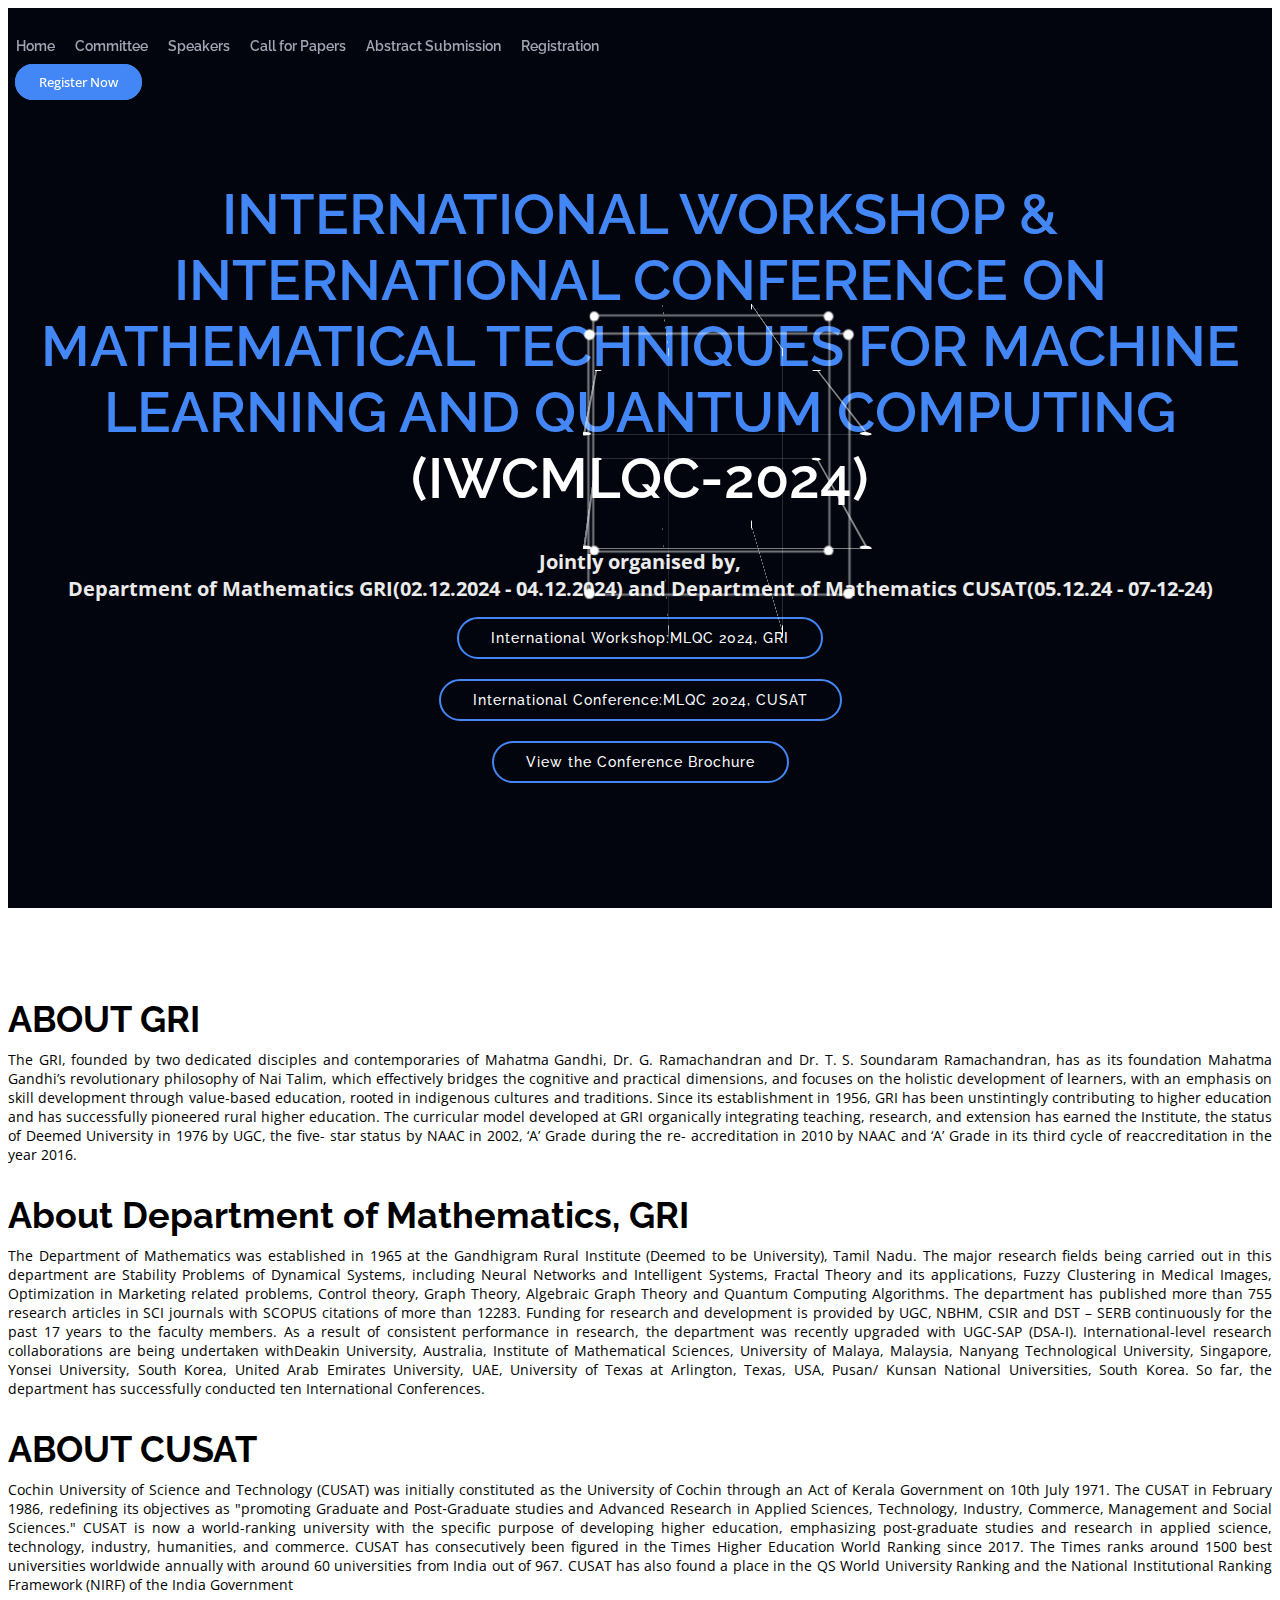
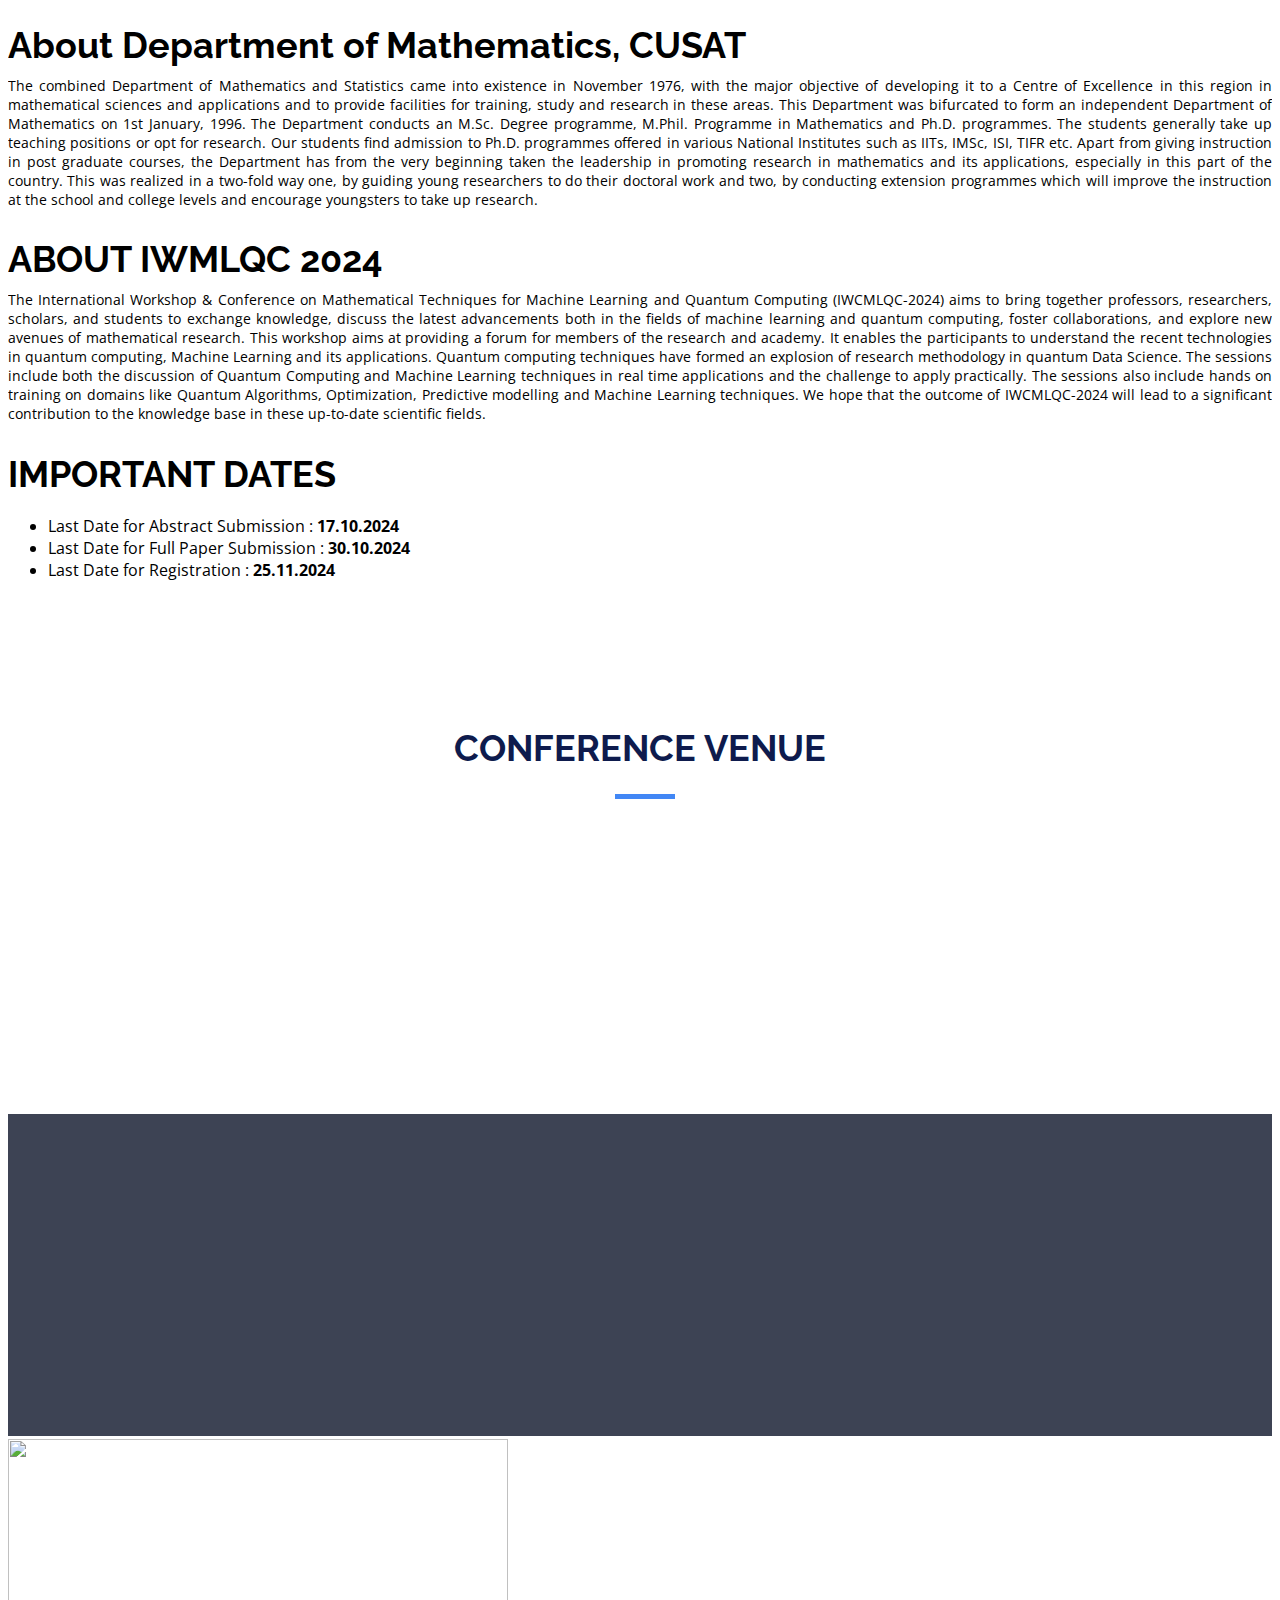
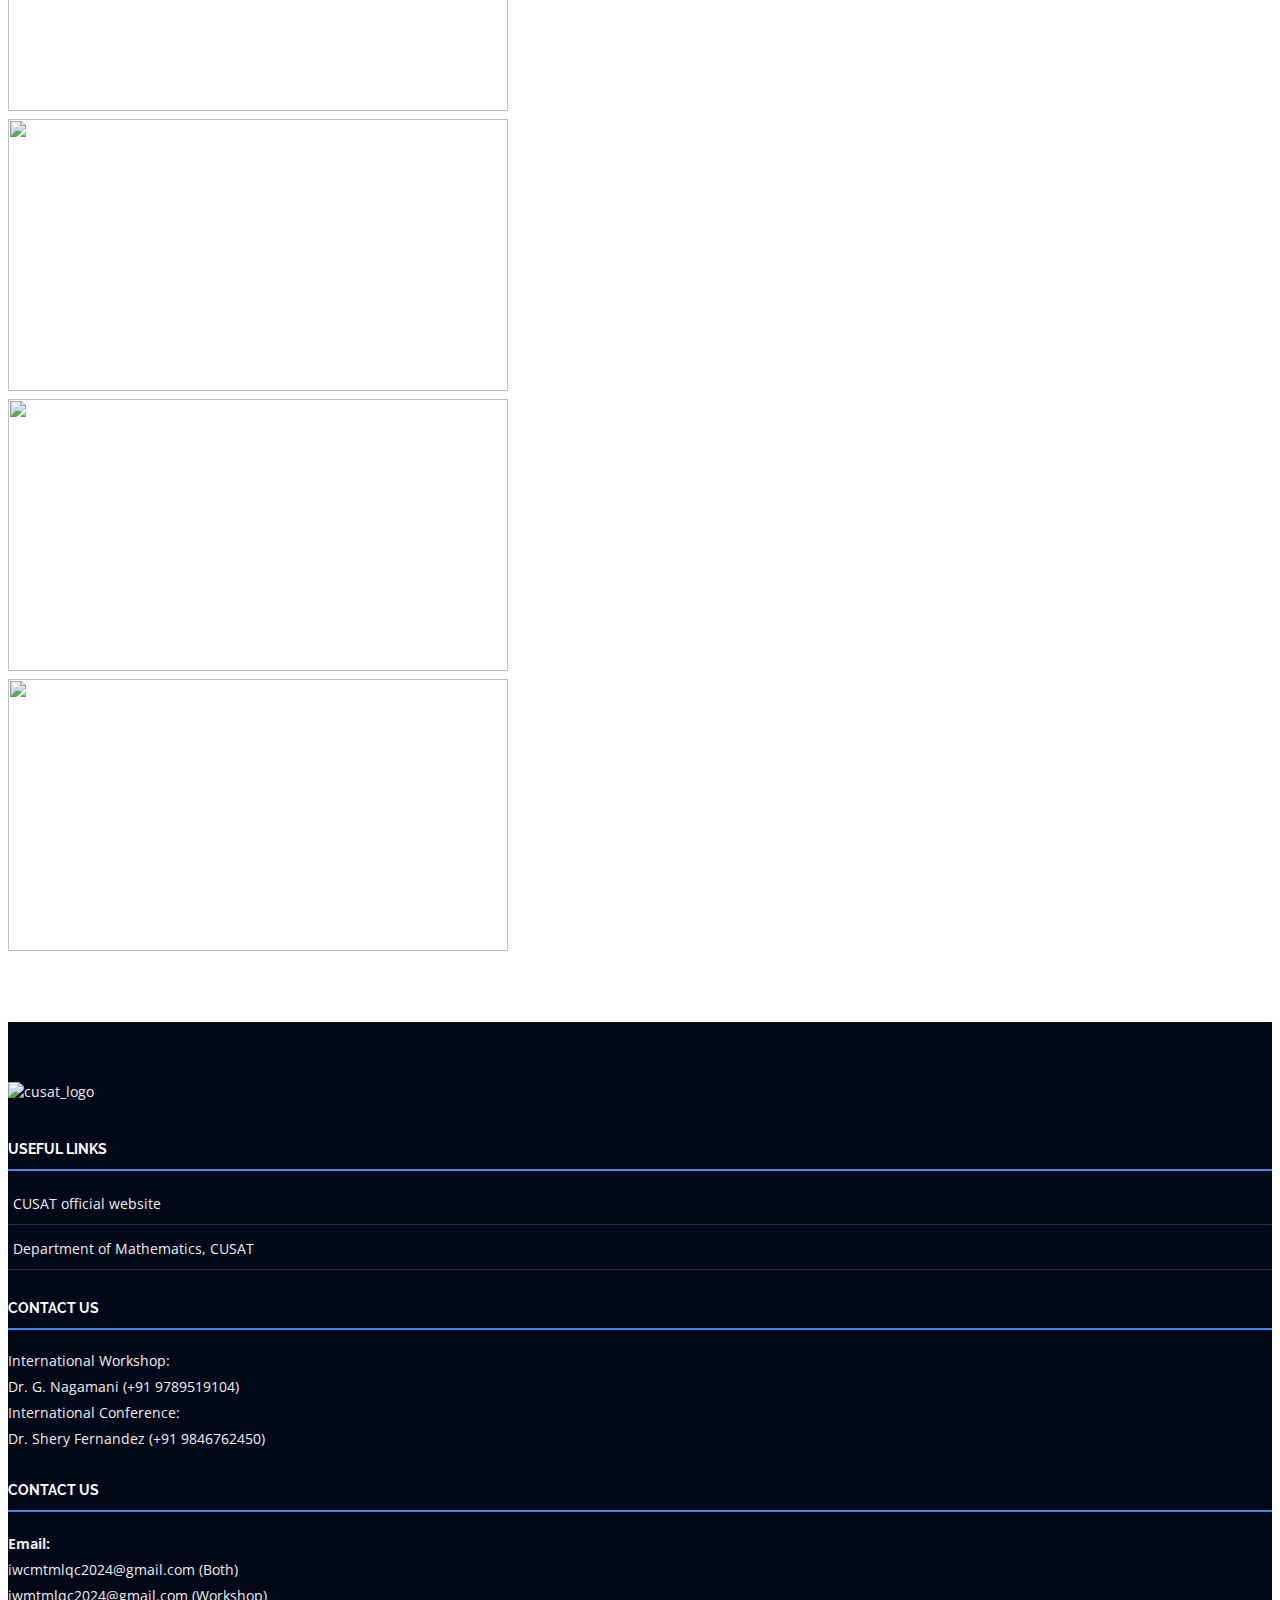
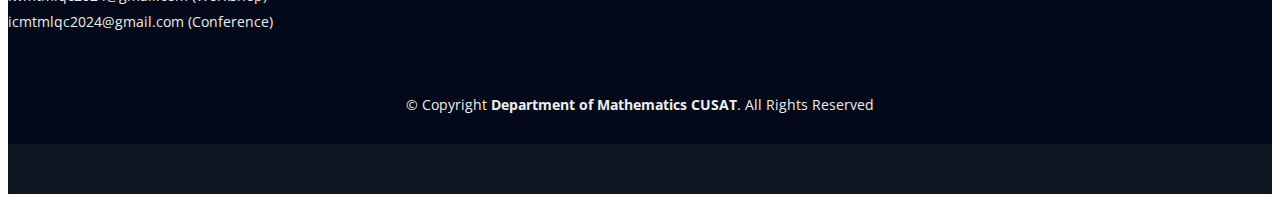
==== commit 5c5b65ec: "registration form updated" ====
--- a/index.html
+++ b/index.html
@@ -213,10 +213,10 @@
                     <p>
                         <ul>
                     <li>   Last Date for Abstract Submission
-                        : <strong>30.09.2024</strong>
+                        : <strong>17.10.2024</strong>
                     </li>
                     <li>   Last Date for Full Paper Submission
-                        : <strong>20.10.2024</strong>
+                        : <strong>30.10.2024</strong>
                     </li>
                     <li>   Last Date for Registration
                         : <strong>25.11.2024</strong>
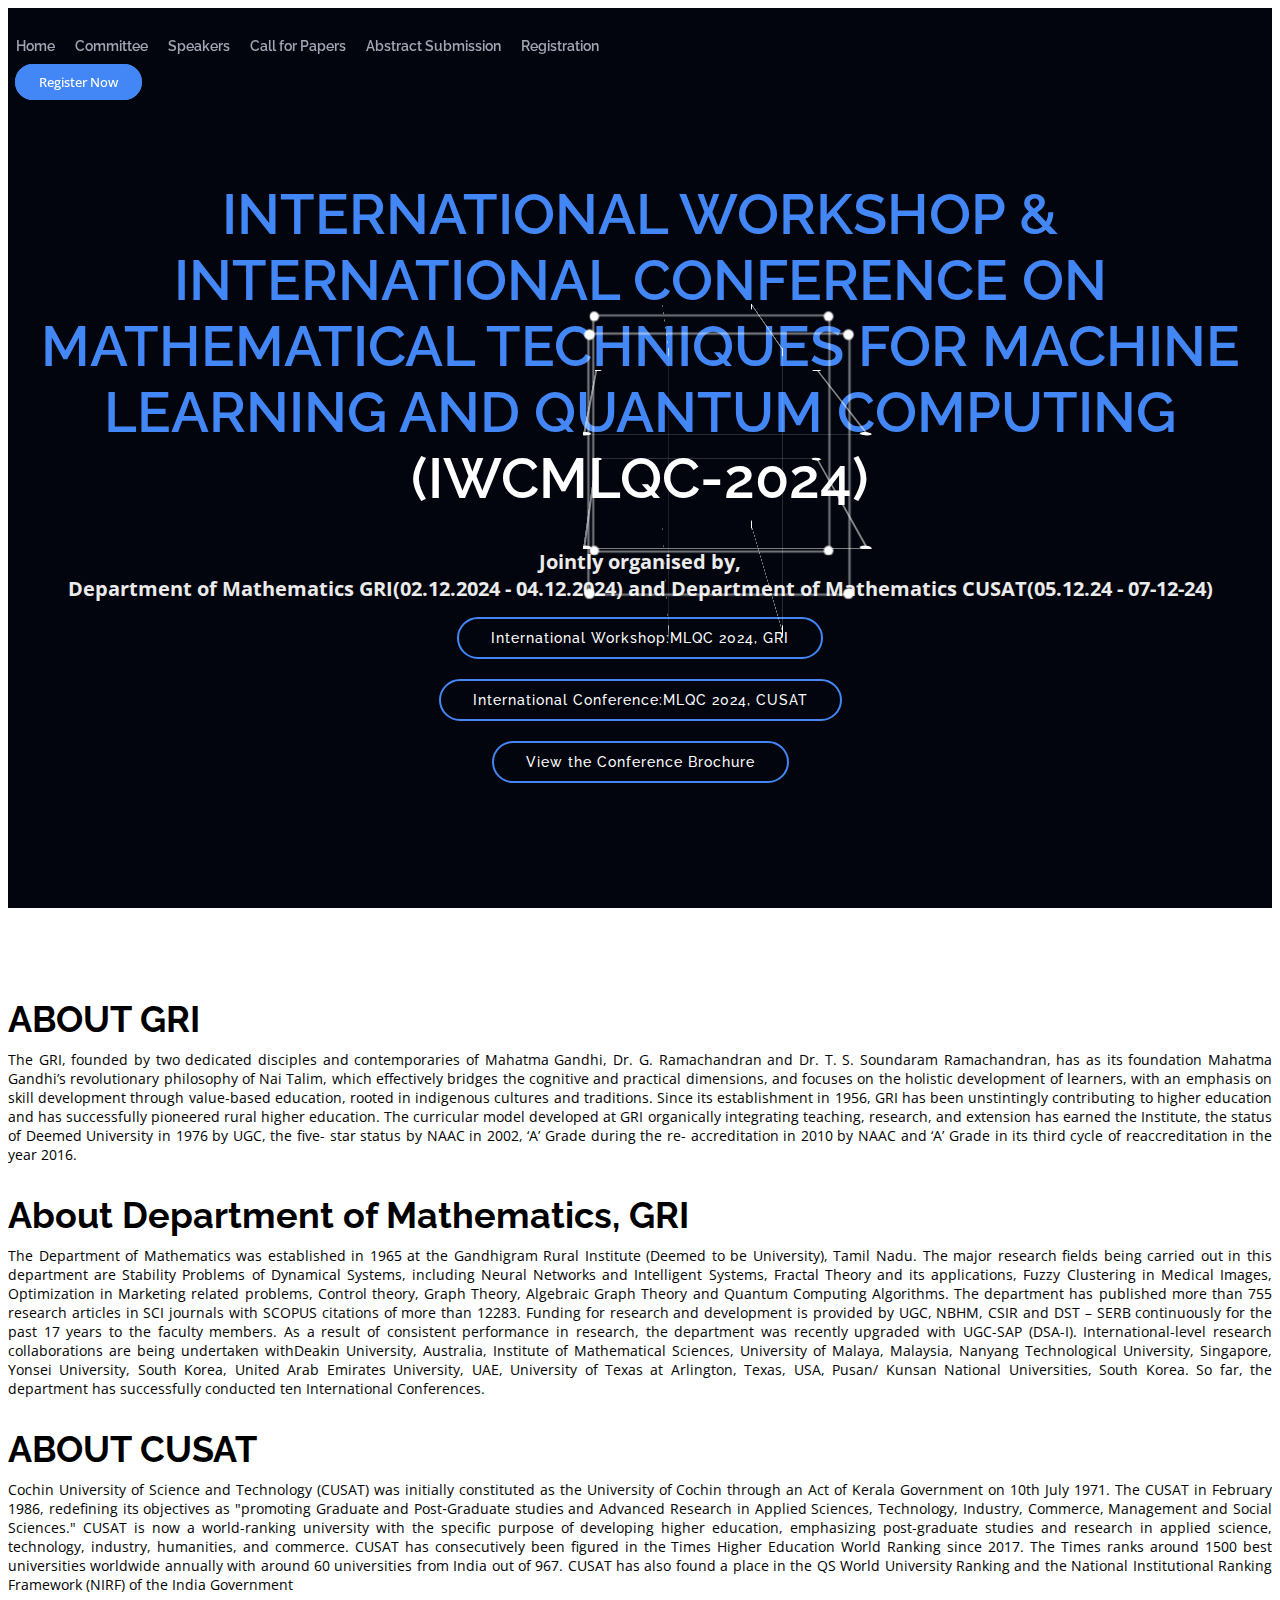
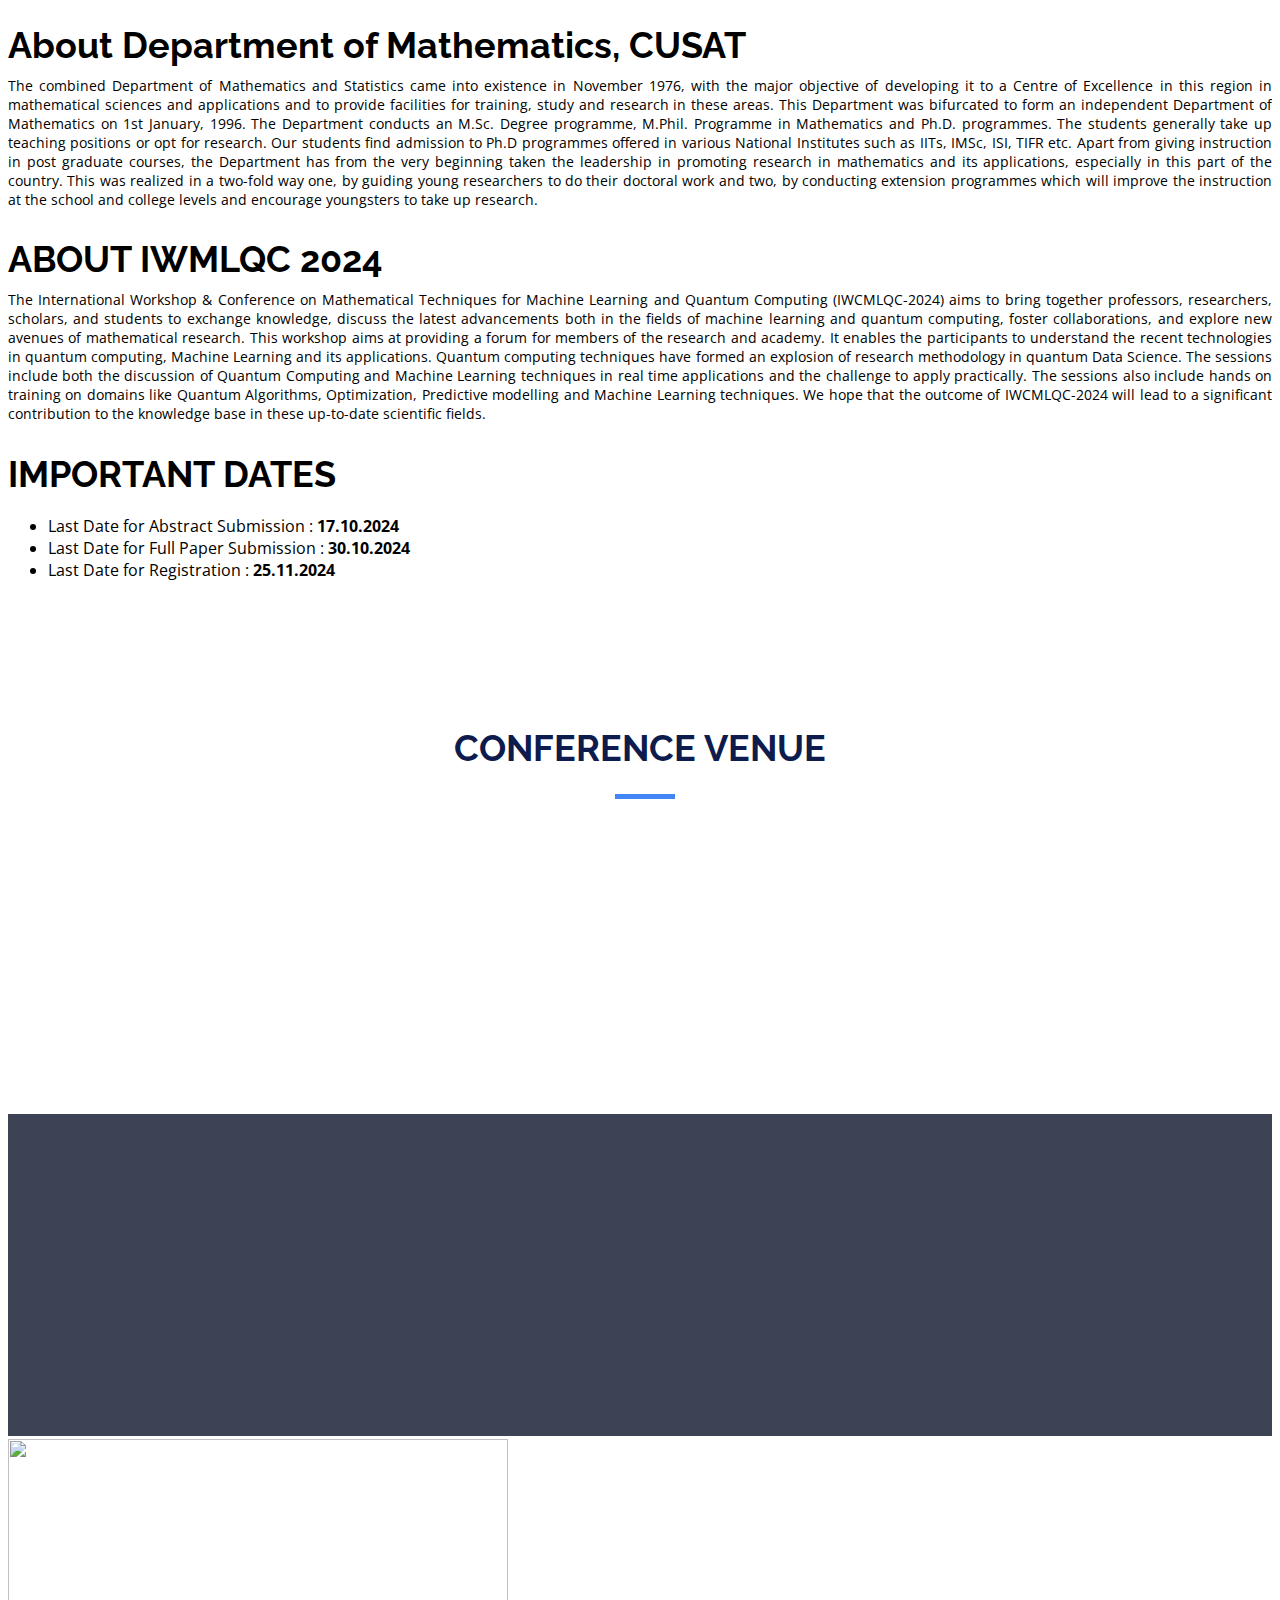
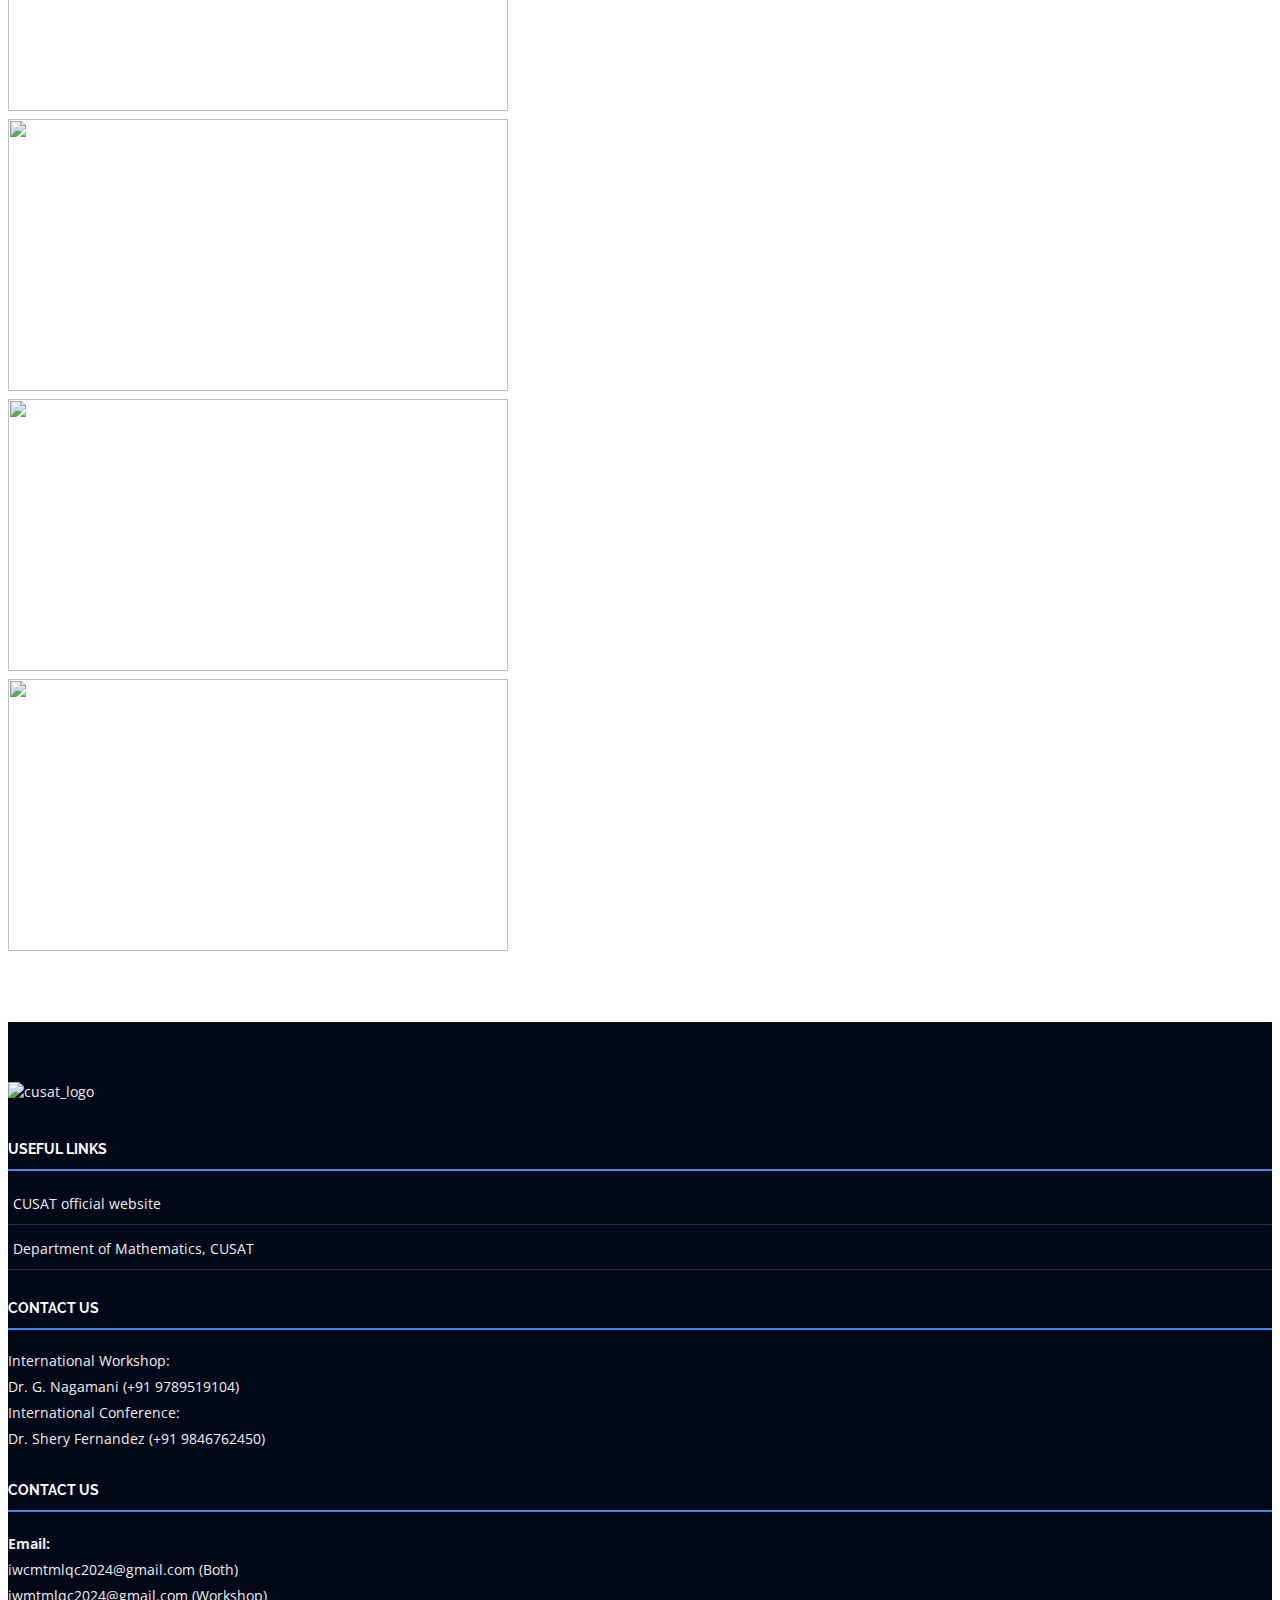
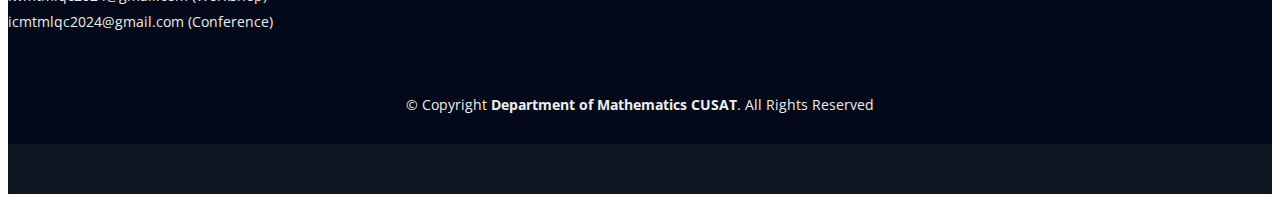
==== commit b9e5b5a7: "brochure changed" ====
--- a/index.html
+++ b/index.html
@@ -186,7 +186,7 @@
                         programme, M.Phil. Programme in Mathematics and
                         Ph.D. programmes. The students generally take up
                         teaching positions or opt for research. Our students find
-                        admission to Ph.D. programmes offered in various
+                        admission to Ph.D programmes offered in various
                         National Institutes such as IITs, IMSc, ISI, TIFR etc. Apart from giving instruction in post
                         graduate courses, the Department has from the very beginning taken the leadership in promoting
                         research in mathematics and its applications, especially in this part of the country. This was
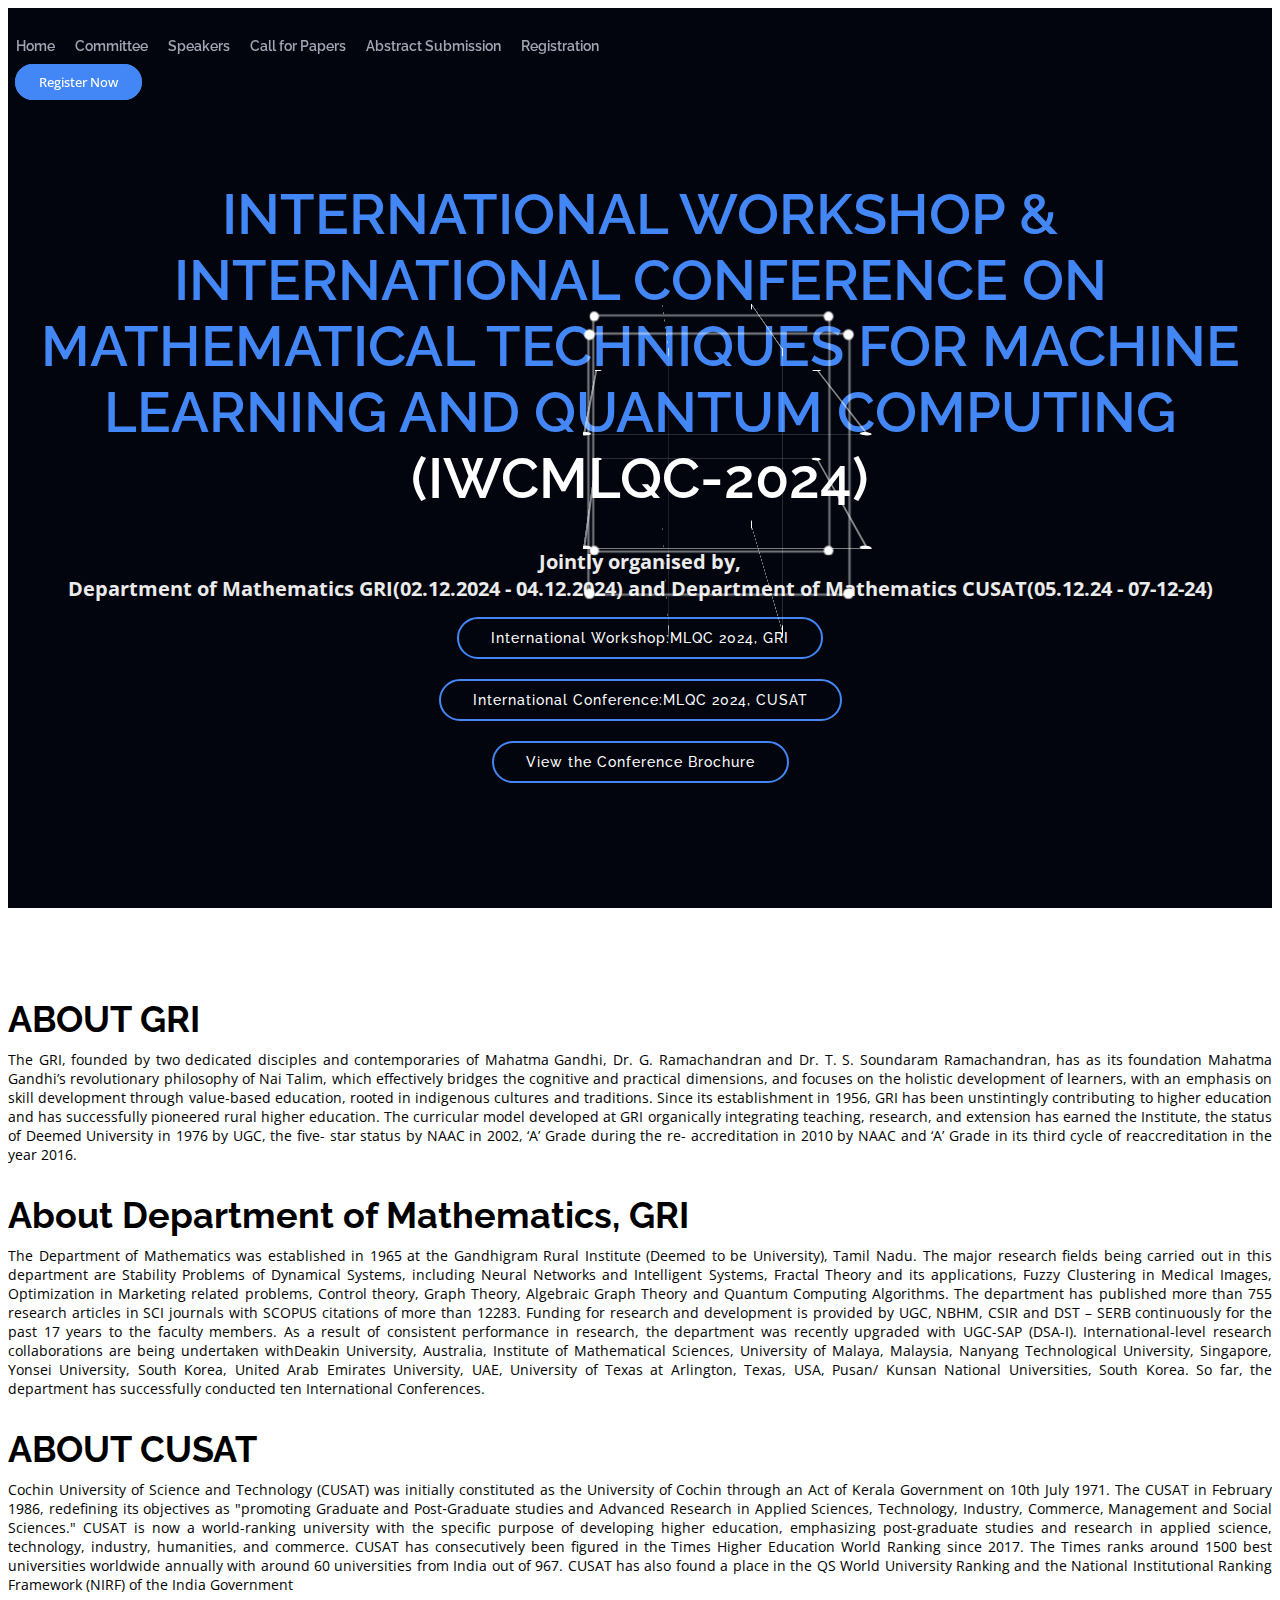
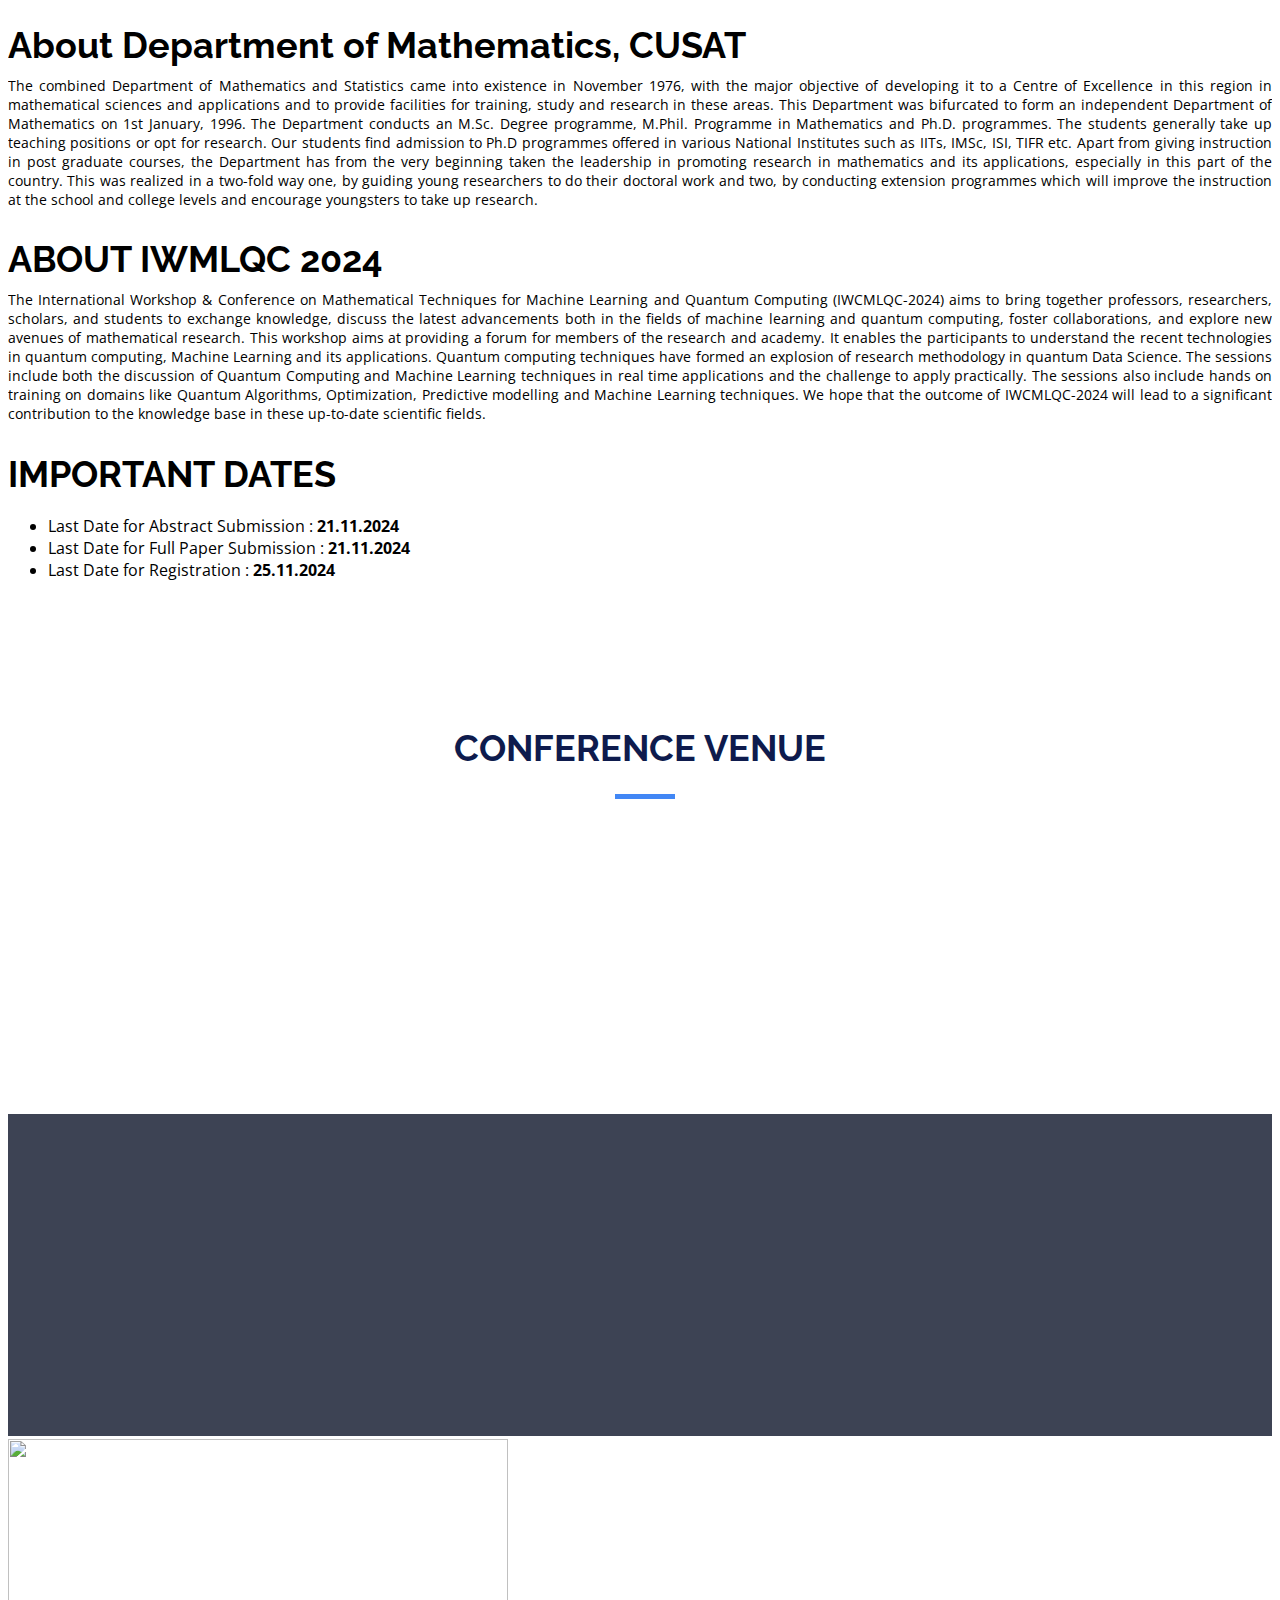
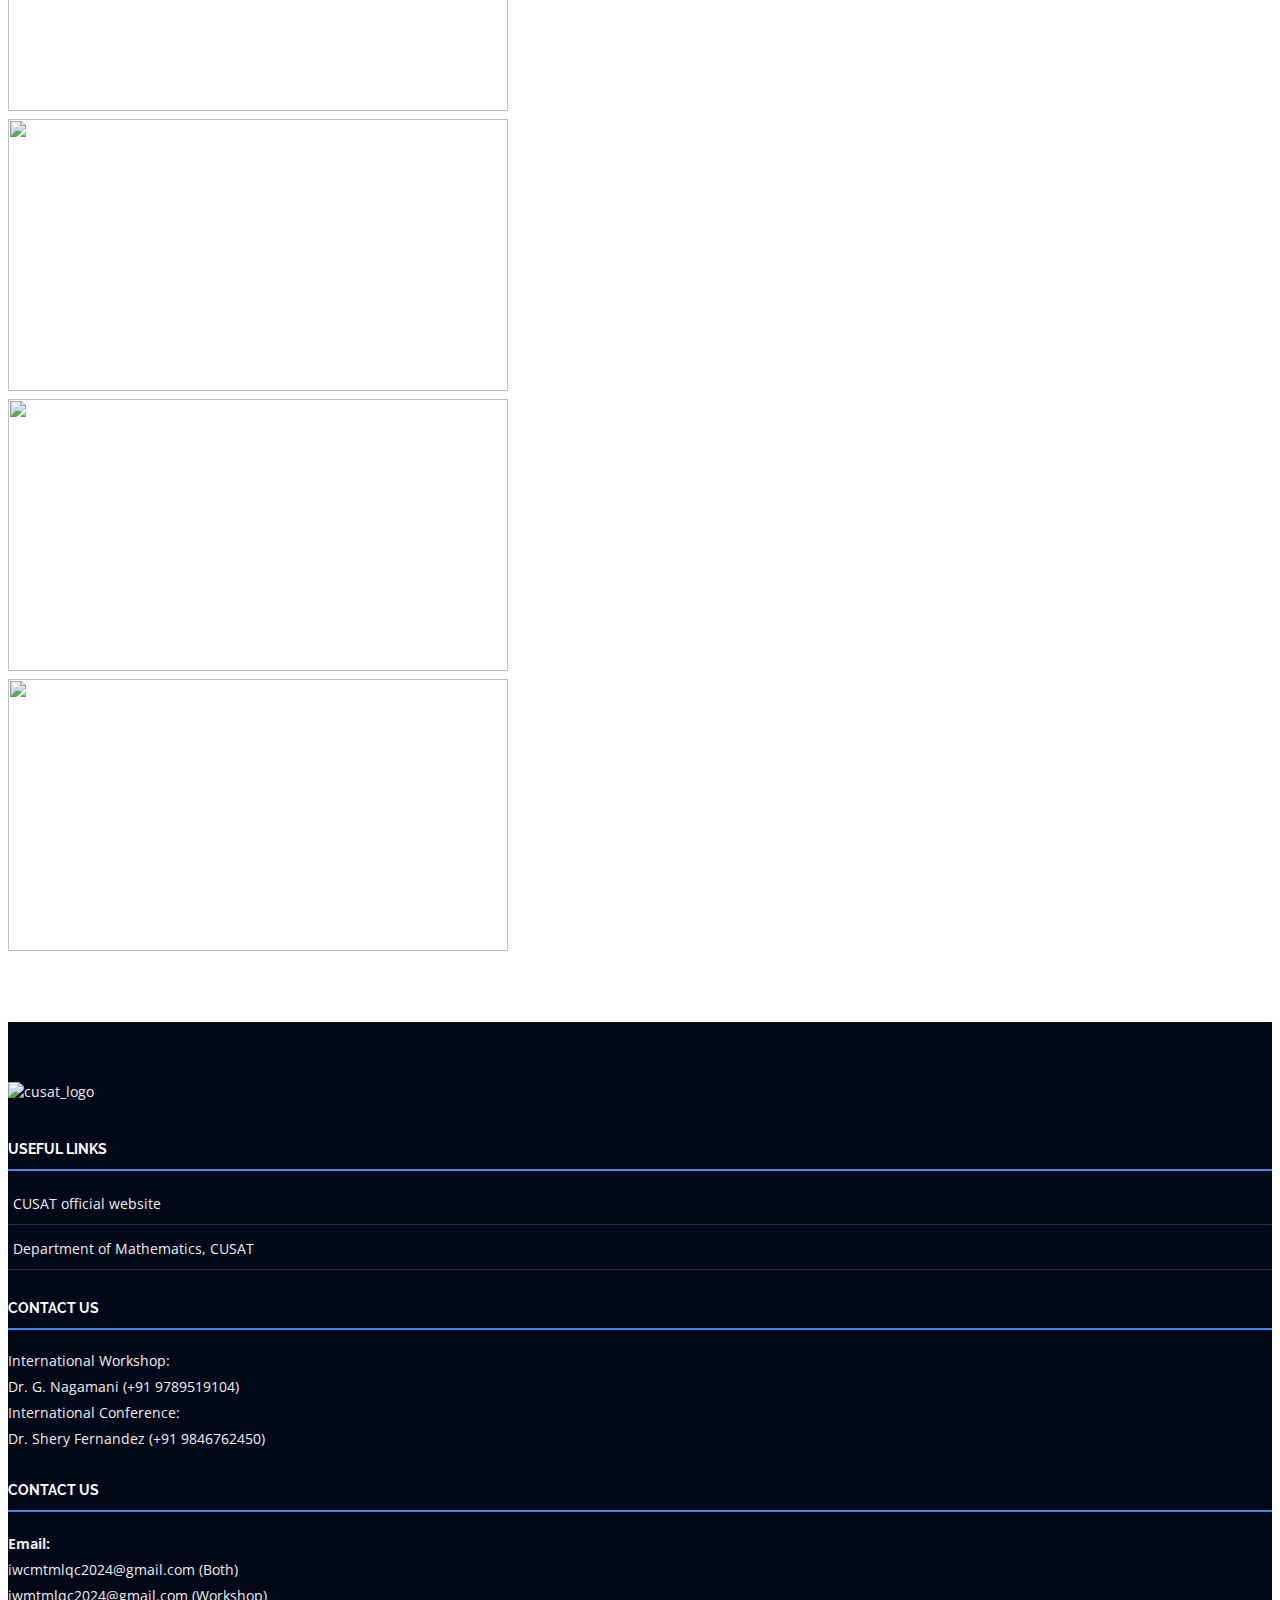
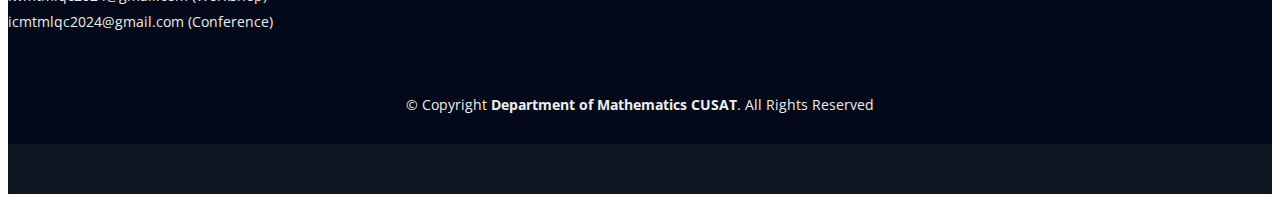
==== commit a7a4e7d7: "changed dates and brochure" ====
--- a/index.html
+++ b/index.html
@@ -96,7 +96,7 @@
         <a href="https://sites.google.com/view/iwcmtmlqc-2024/home?authuser=3" class="about-btn scrollto">International
             Workshop:MLQC 2024, GRI</a>
         <a href="#" class="about-btn scrollto">International Conference:MLQC 2024, CUSAT</a>
-        <a href="assets/final_IWCMTMLQC_Brochure.pdf" class="about-btn scrollto">View the Conference Brochure</a>
+        <a href="assets/final_IWCMTMLQC_Brochure-2.pdf" class="about-btn scrollto">View the Conference Brochure</a>
     </div>
 </section><!-- End Hero Section -->
 
@@ -213,10 +213,10 @@
                     <p>
                         <ul>
                     <li>   Last Date for Abstract Submission
-                        : <strong>17.10.2024</strong>
+                        : <strong>21.11.2024</strong>
                     </li>
                     <li>   Last Date for Full Paper Submission
-                        : <strong>30.10.2024</strong>
+                        : <strong>21.11.2024</strong>
                     </li>
                     <li>   Last Date for Registration
                         : <strong>25.11.2024</strong>
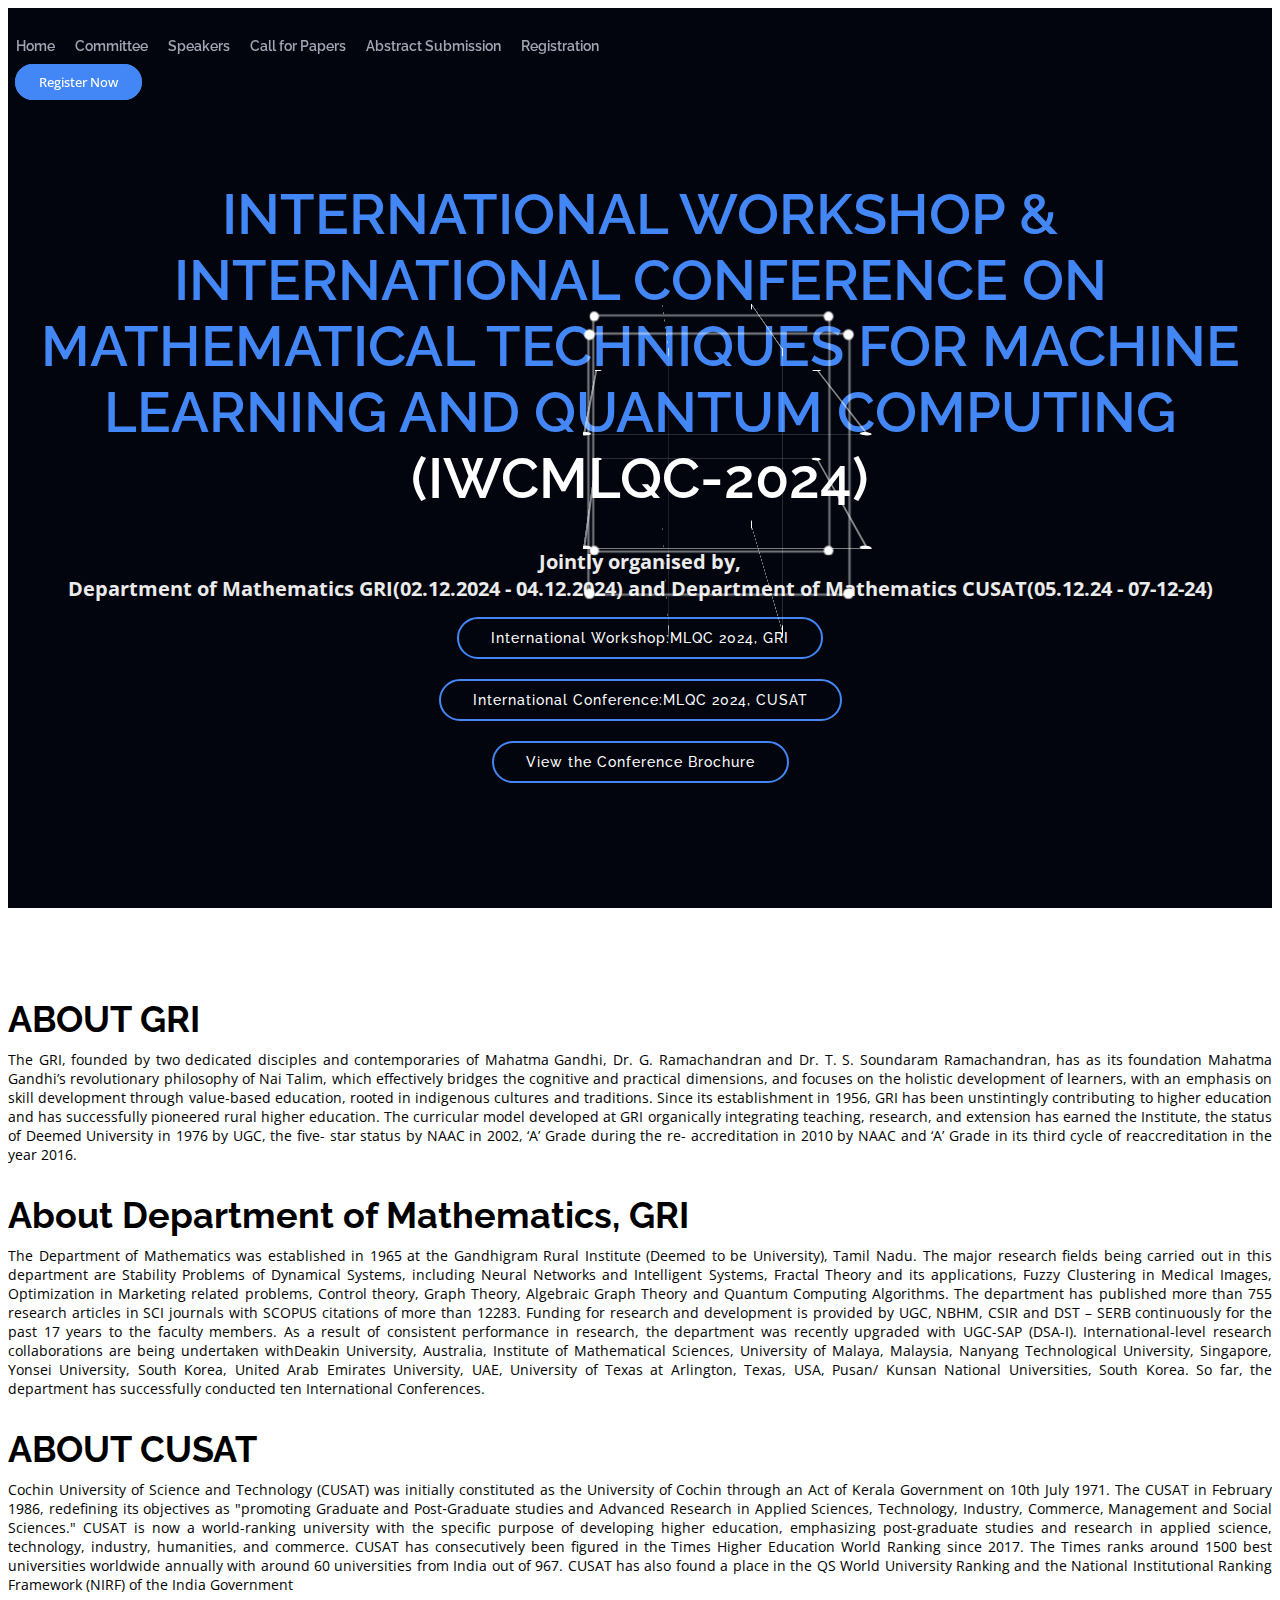
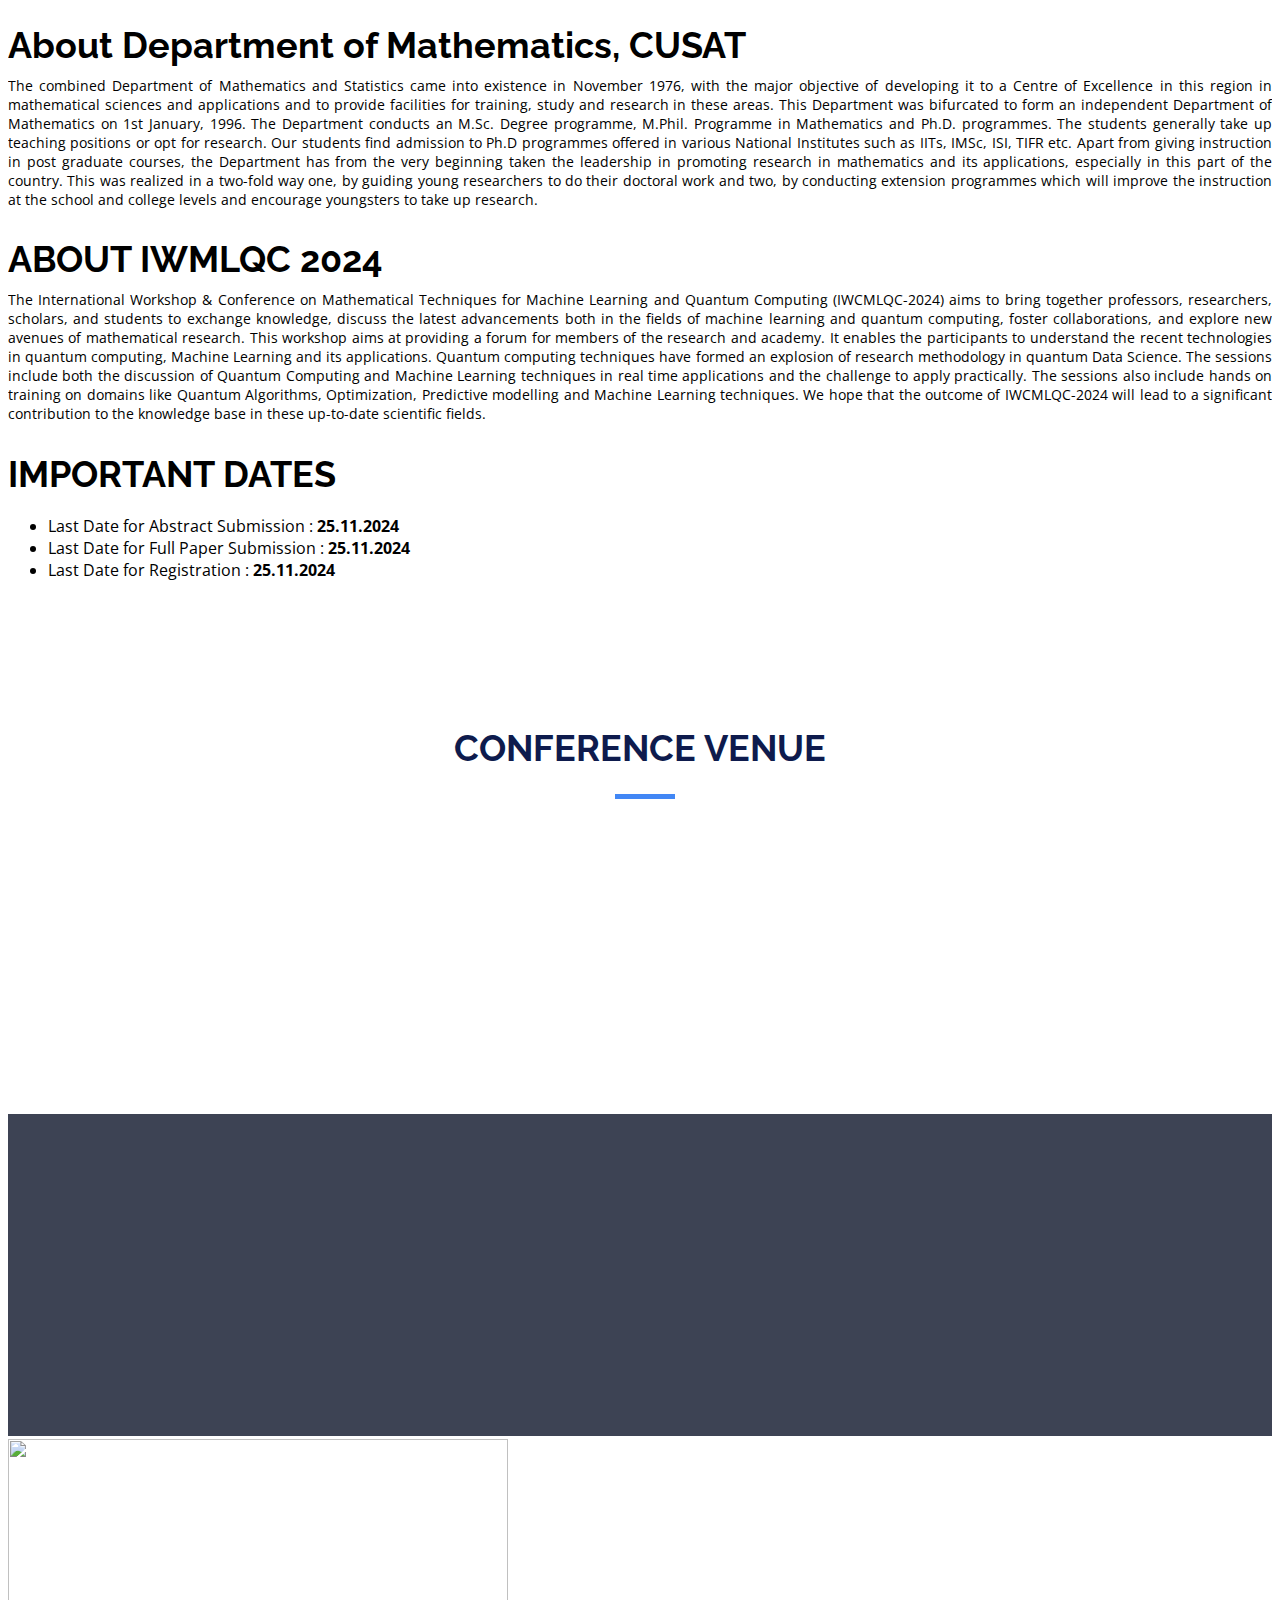
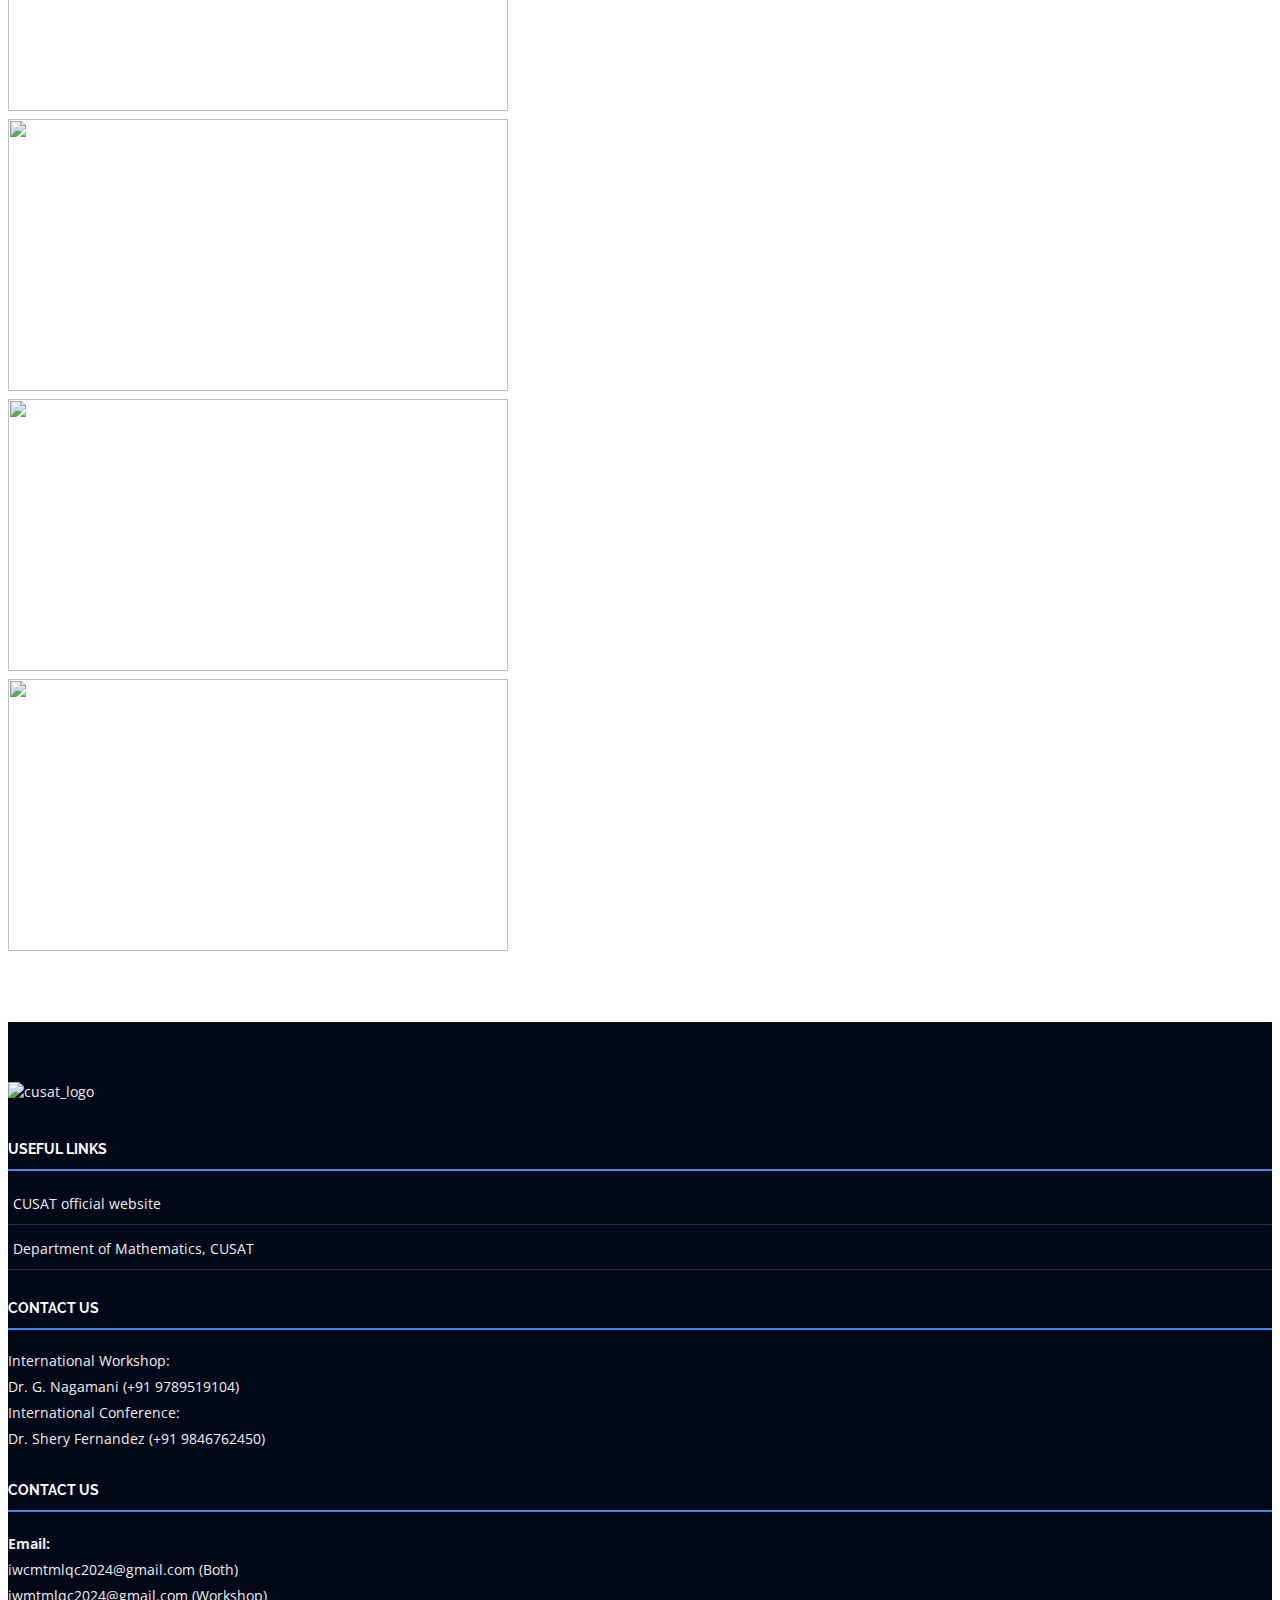
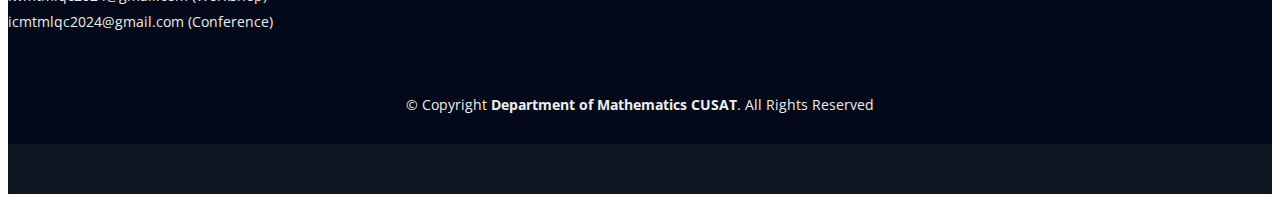
==== commit f9650d0d: "Date changed to 25" ====
--- a/index.html
+++ b/index.html
@@ -213,10 +213,10 @@
                     <p>
                         <ul>
                     <li>   Last Date for Abstract Submission
-                        : <strong>21.11.2024</strong>
+                        : <strong>25.11.2024</strong>
                     </li>
                     <li>   Last Date for Full Paper Submission
-                        : <strong>21.11.2024</strong>
+                        : <strong>25.11.2024</strong>
                     </li>
                     <li>   Last Date for Registration
                         : <strong>25.11.2024</strong>
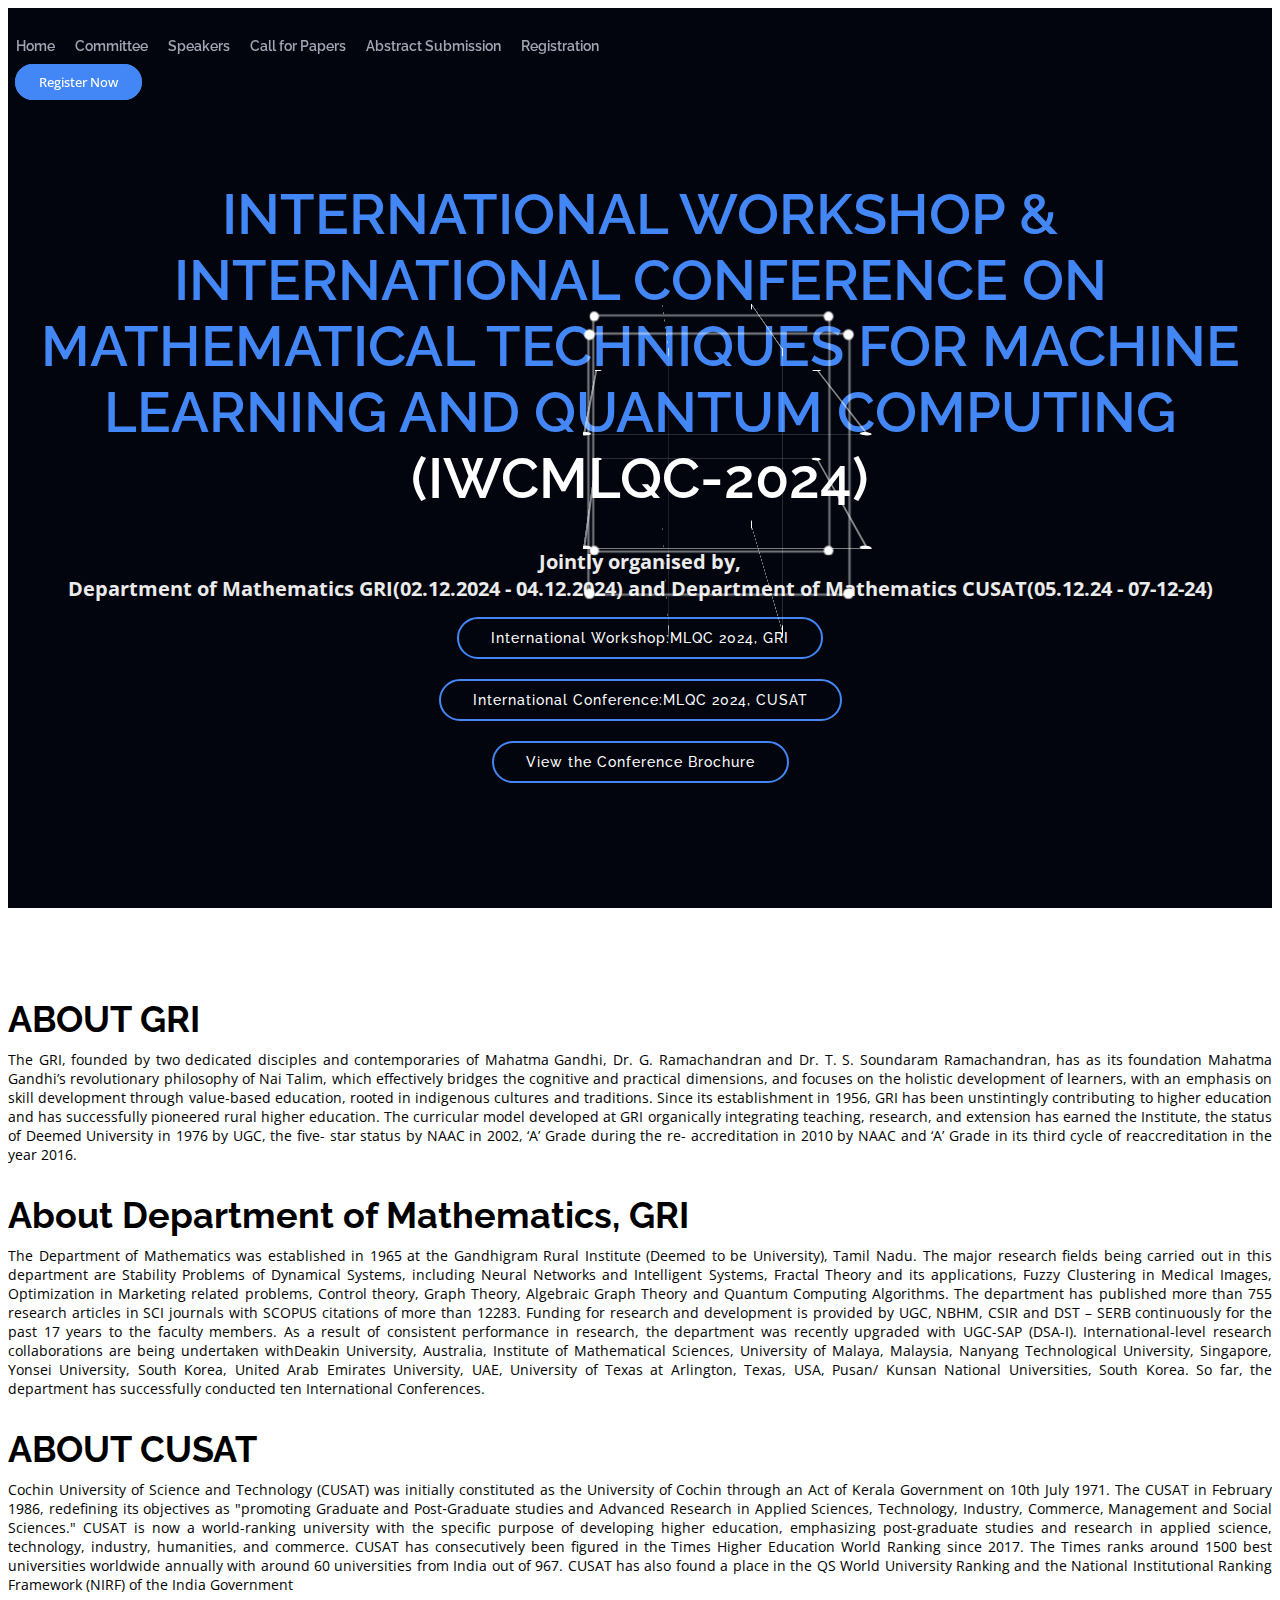
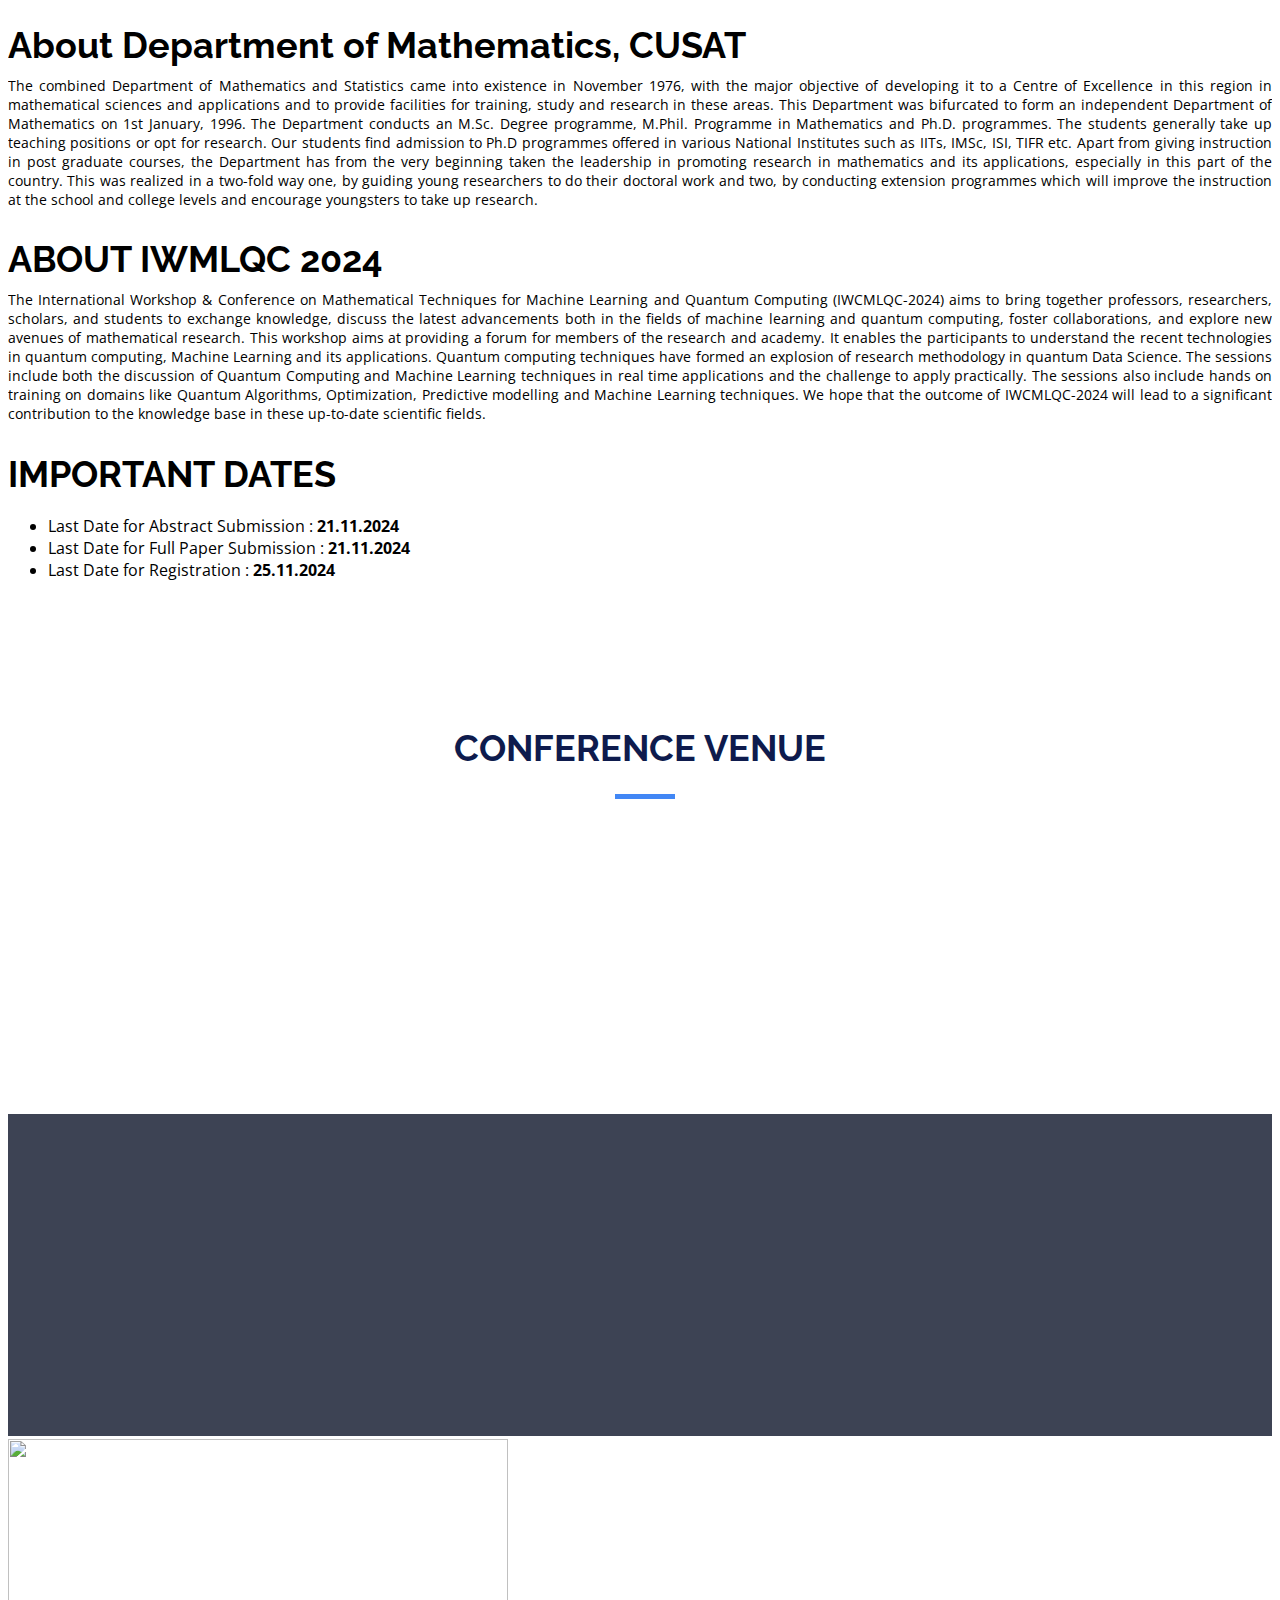
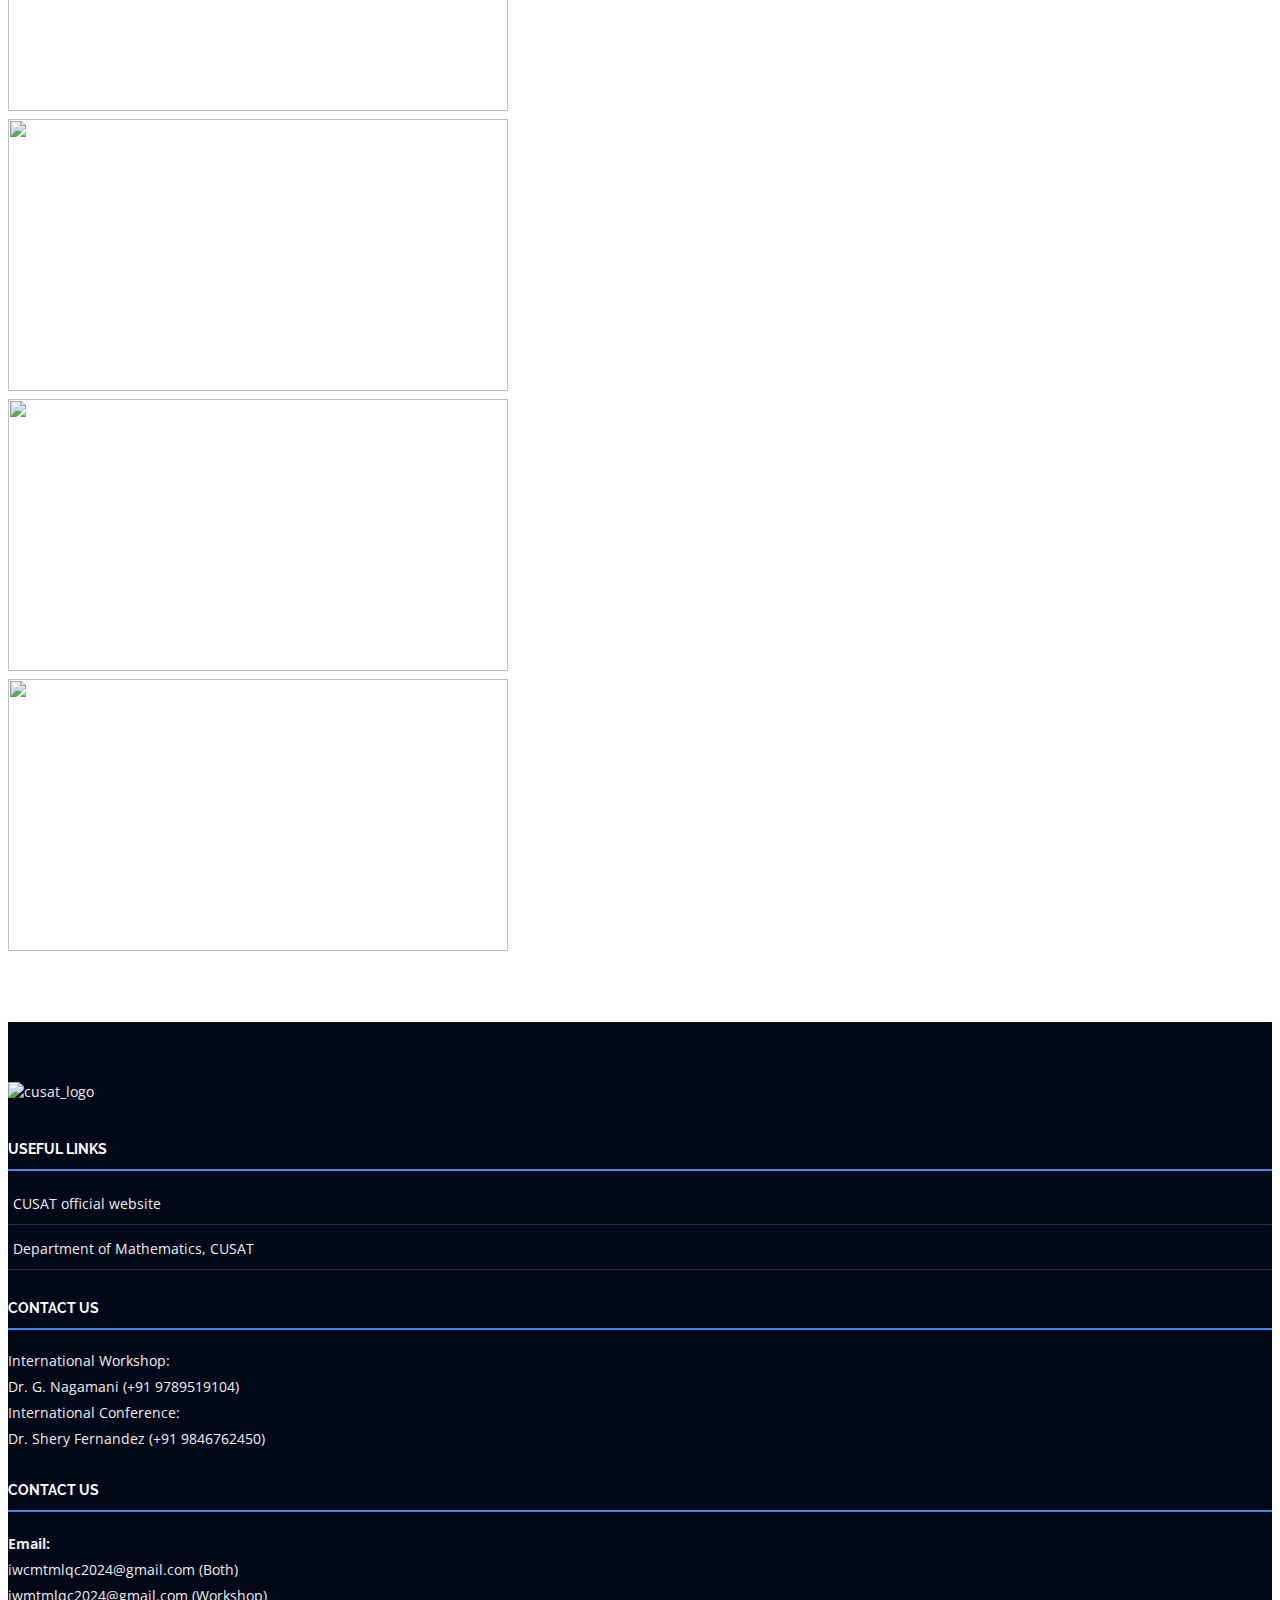
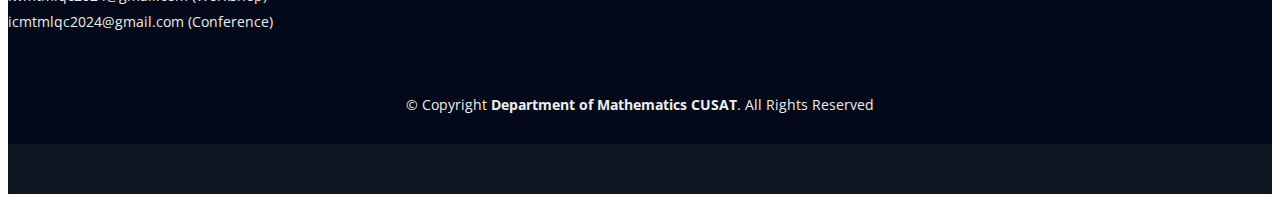
==== commit 6ef4d8ea: "changed brochure" ====
--- a/index.html
+++ b/index.html
@@ -92,11 +92,10 @@
         <p class="mb-4 pb-0">Jointly organised by,<br> Department of Mathematics GRI(02.12.2024 - 04.12.2024) and
             Department
             of Mathematics CUSAT(05.12.24 - 07-12-24)</p>
-        <!--      <a href="https://www.youtube.com/watch?v=jDDaplaOz7Q" class="glightbox play-btn mb-4"></a>-->
         <a href="https://sites.google.com/view/iwcmtmlqc-2024/home?authuser=3" class="about-btn scrollto">International
             Workshop:MLQC 2024, GRI</a>
         <a href="#" class="about-btn scrollto">International Conference:MLQC 2024, CUSAT</a>
-        <a href="assets/final_IWCMTMLQC_Brochure-2.pdf" class="about-btn scrollto">View the Conference Brochure</a>
+        <a href="assets/brochure.pdf" class="about-btn scrollto">View the Conference Brochure</a>
     </div>
 </section><!-- End Hero Section -->
 
@@ -213,10 +212,10 @@
                     <p>
                         <ul>
                     <li>   Last Date for Abstract Submission
-                        : <strong>25.11.2024</strong>
+                        : <strong>21.11.2024</strong>
                     </li>
                     <li>   Last Date for Full Paper Submission
-                        : <strong>25.11.2024</strong>
+                        : <strong>21.11.2024</strong>
                     </li>
                     <li>   Last Date for Registration
                         : <strong>25.11.2024</strong>
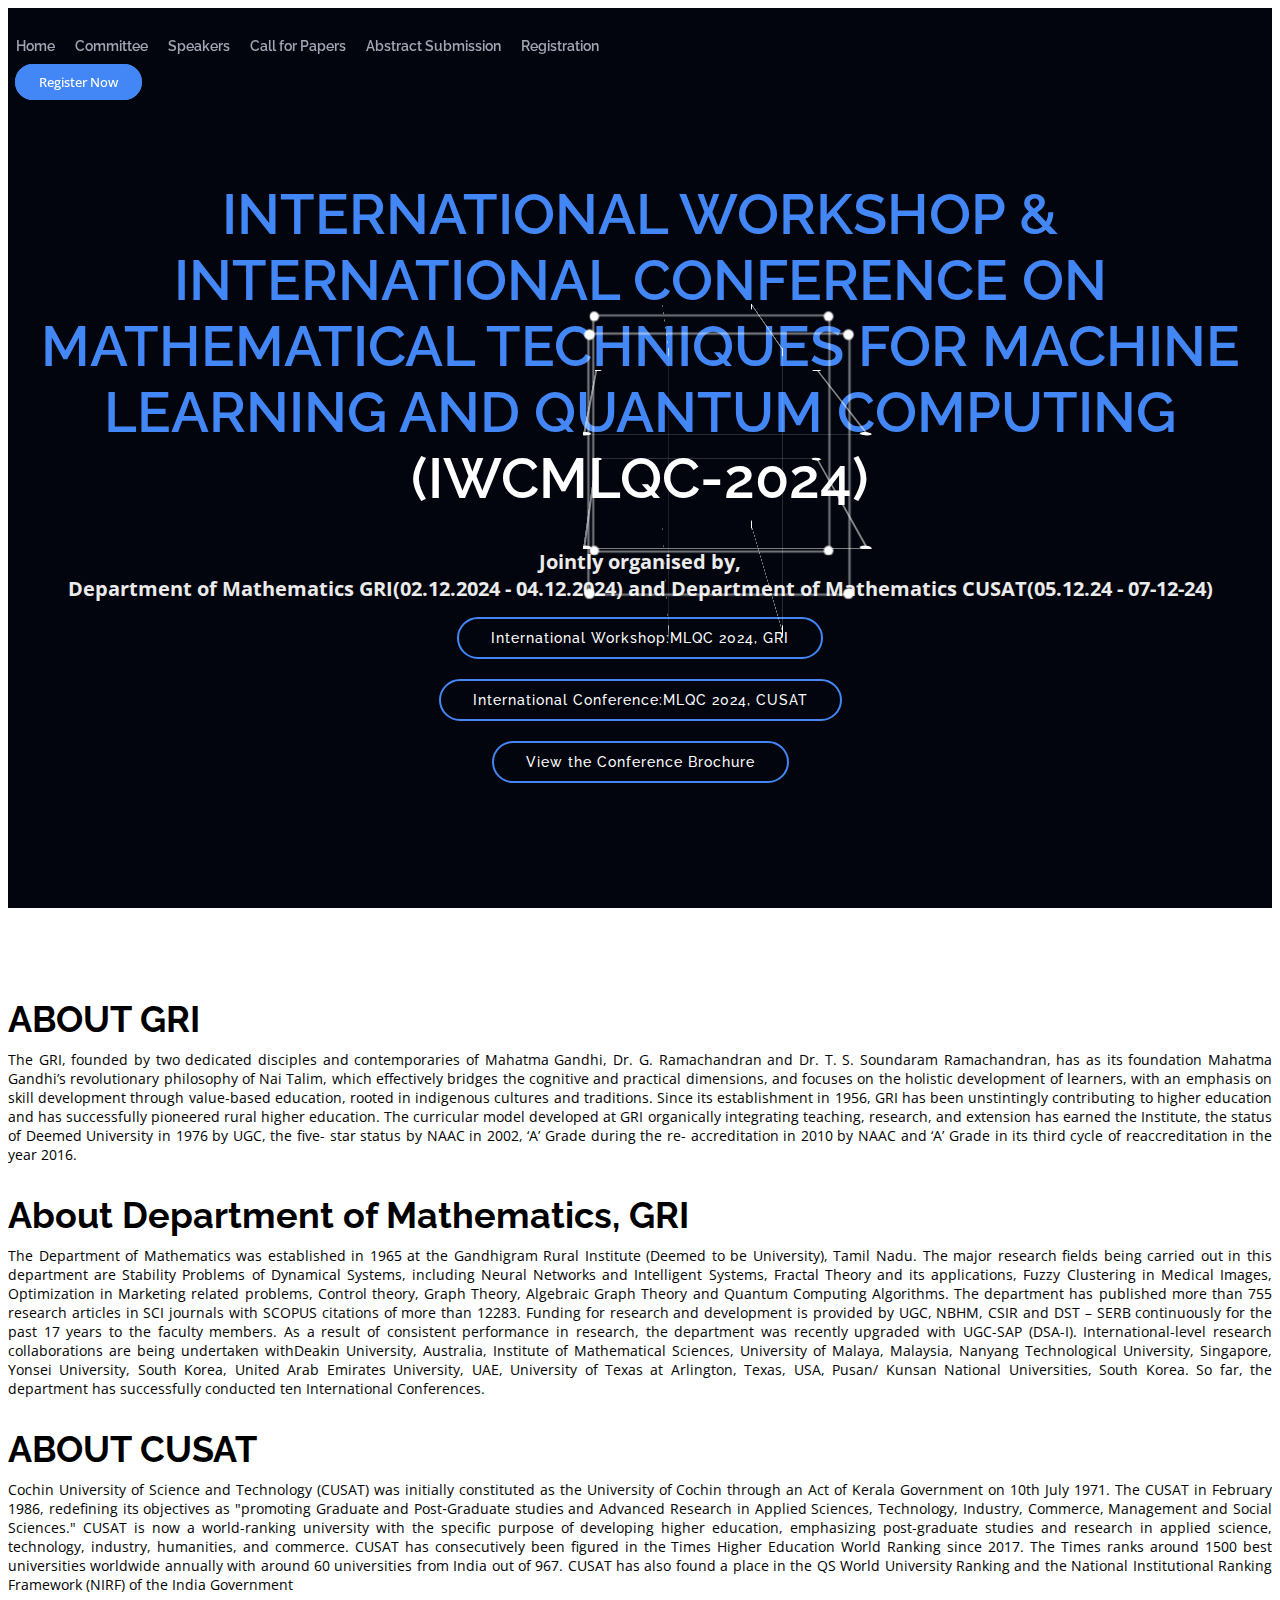
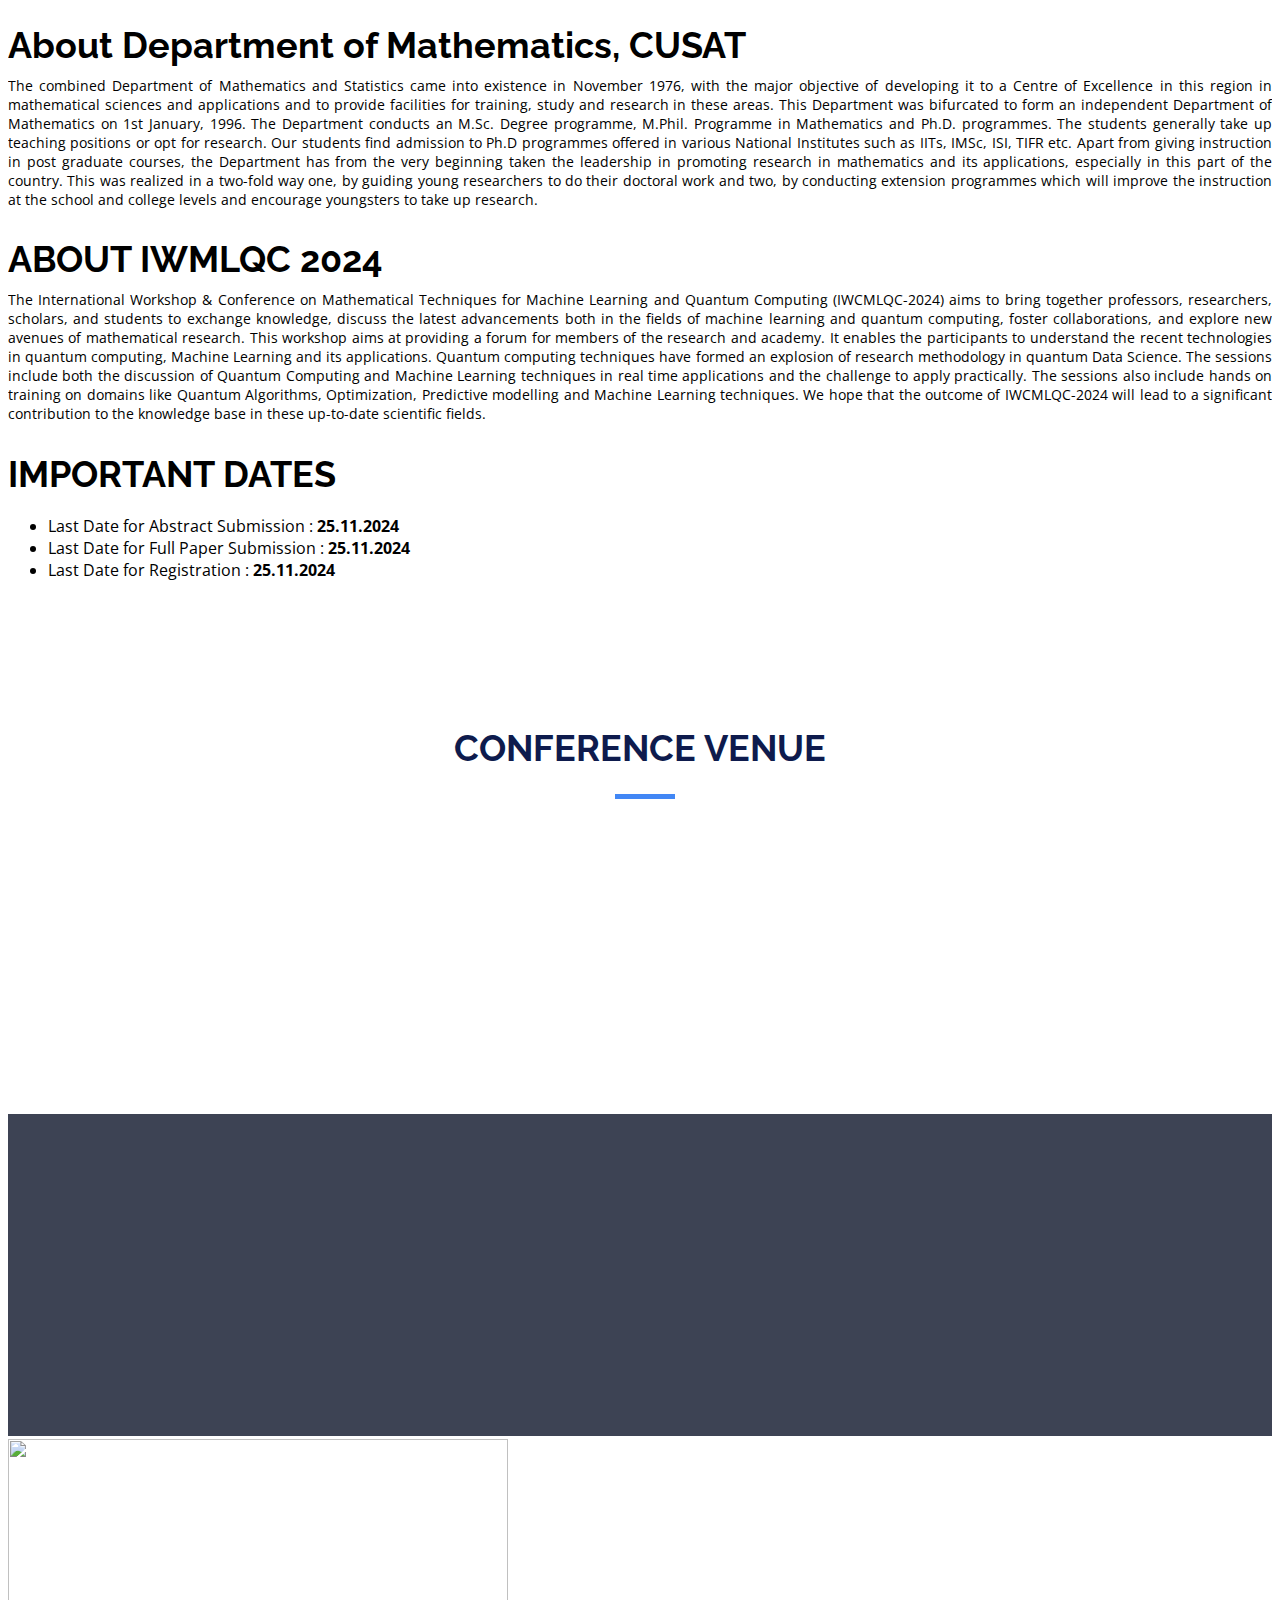
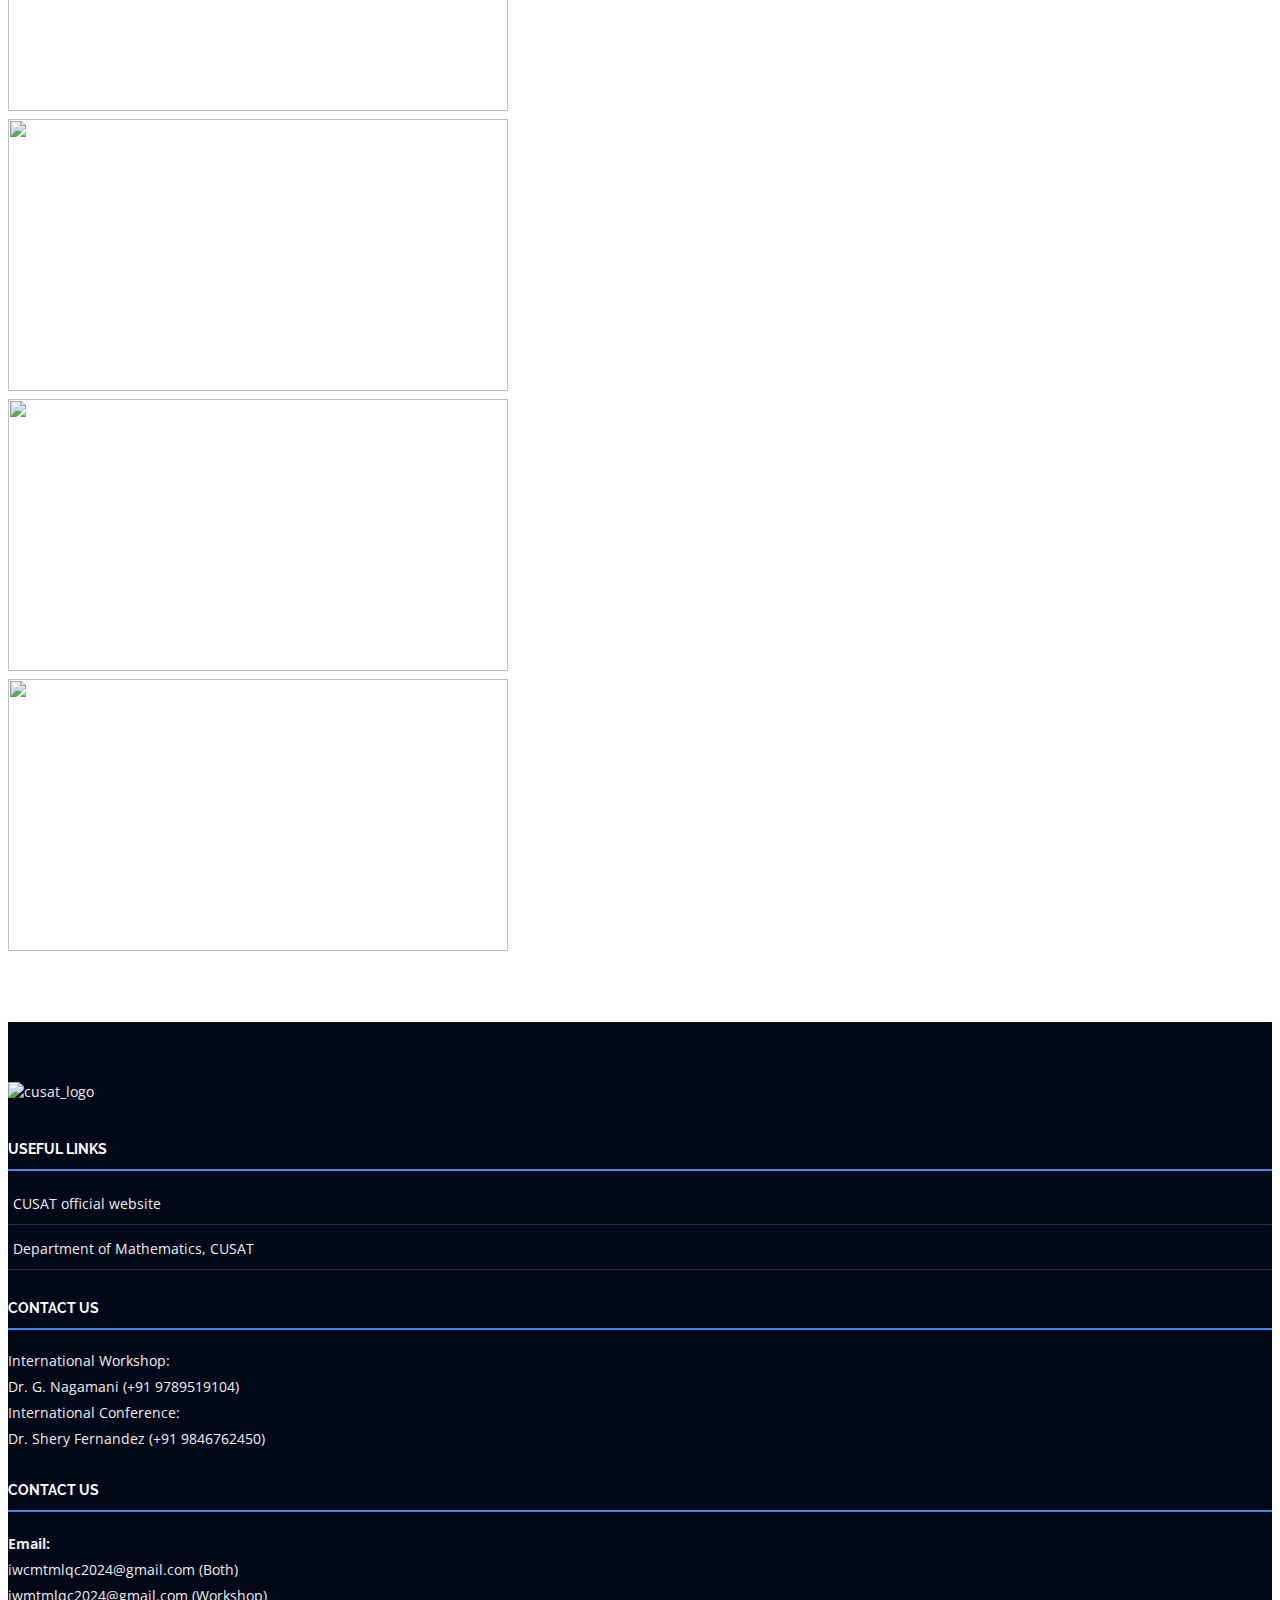
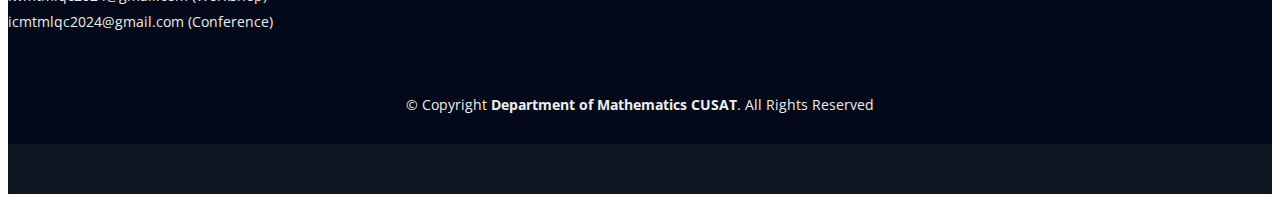
==== commit 13f84056: "Merge remote-tracking branch 'origin/main'" ====
--- a/index.html
+++ b/index.html
@@ -212,10 +212,10 @@
                     <p>
                         <ul>
                     <li>   Last Date for Abstract Submission
-                        : <strong>21.11.2024</strong>
+                        : <strong>25.11.2024</strong>
                     </li>
                     <li>   Last Date for Full Paper Submission
-                        : <strong>21.11.2024</strong>
+                        : <strong>25.11.2024</strong>
                     </li>
                     <li>   Last Date for Registration
                         : <strong>25.11.2024</strong>
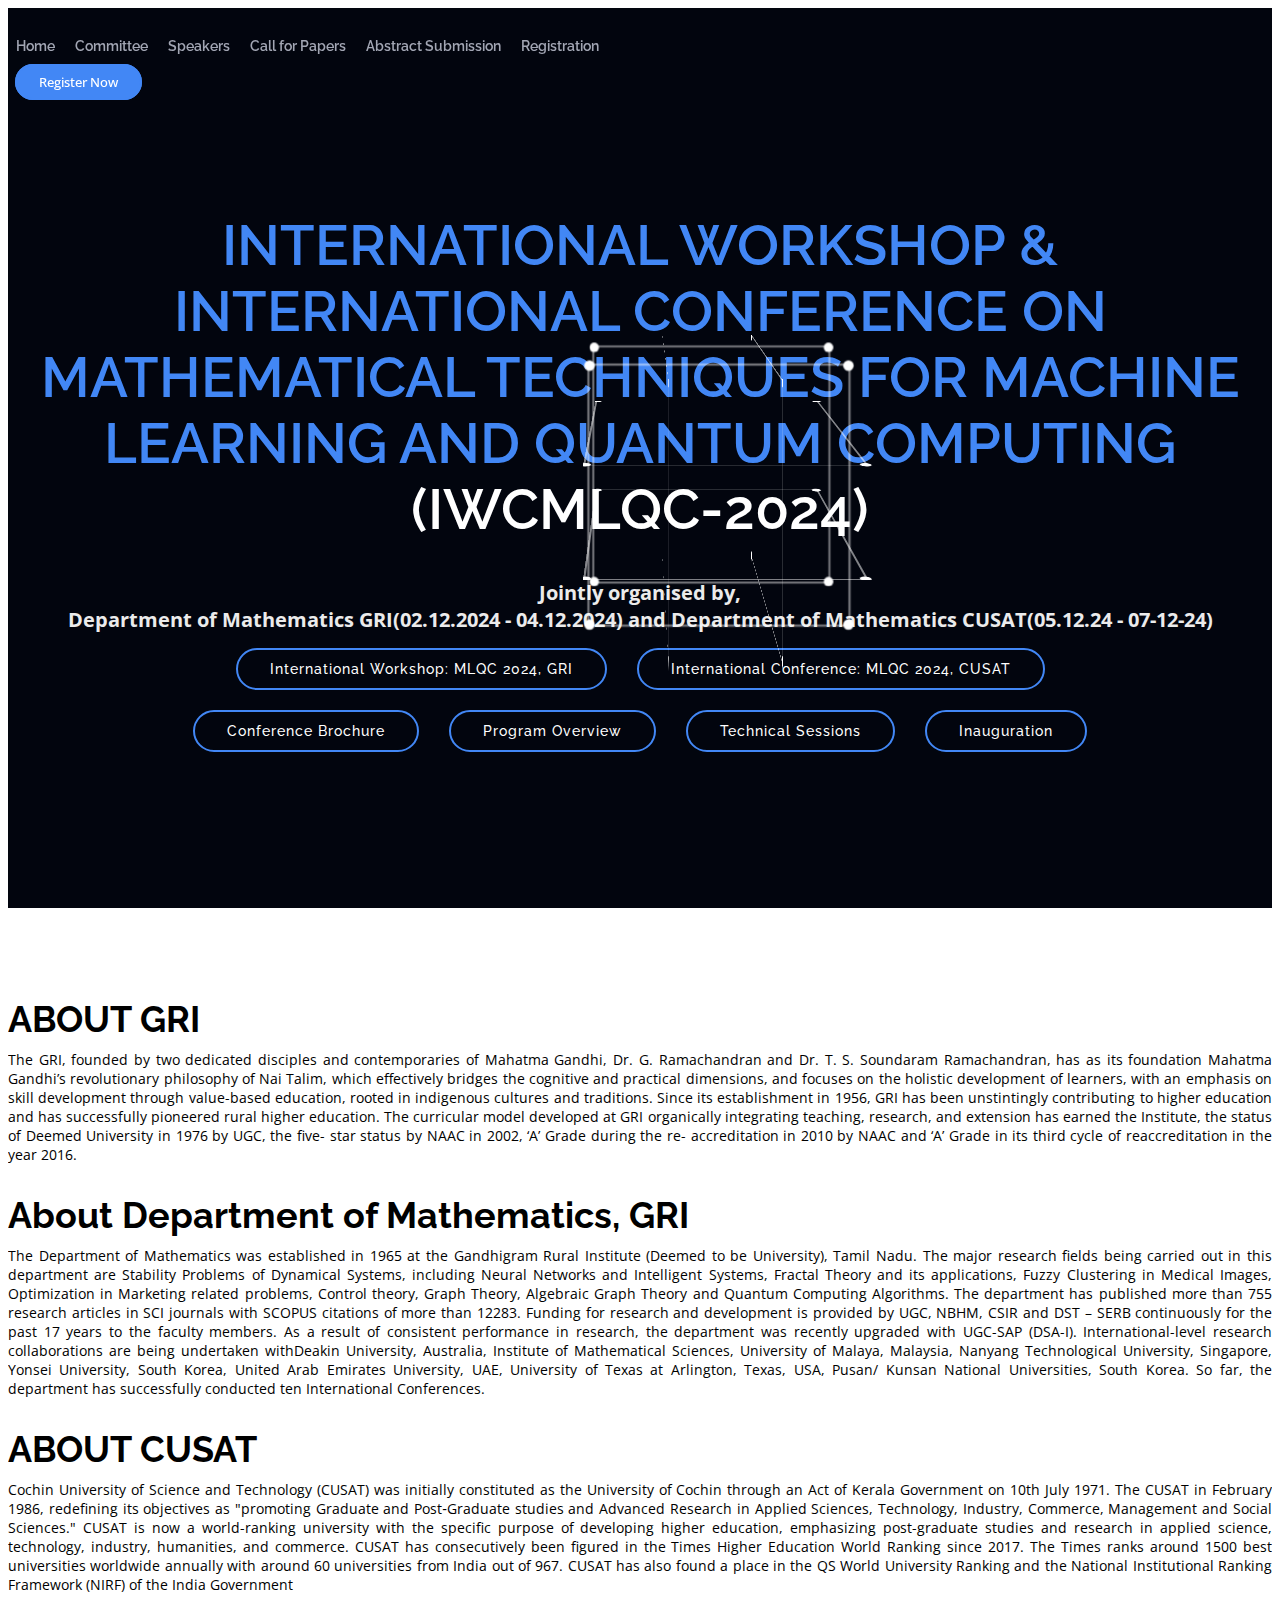
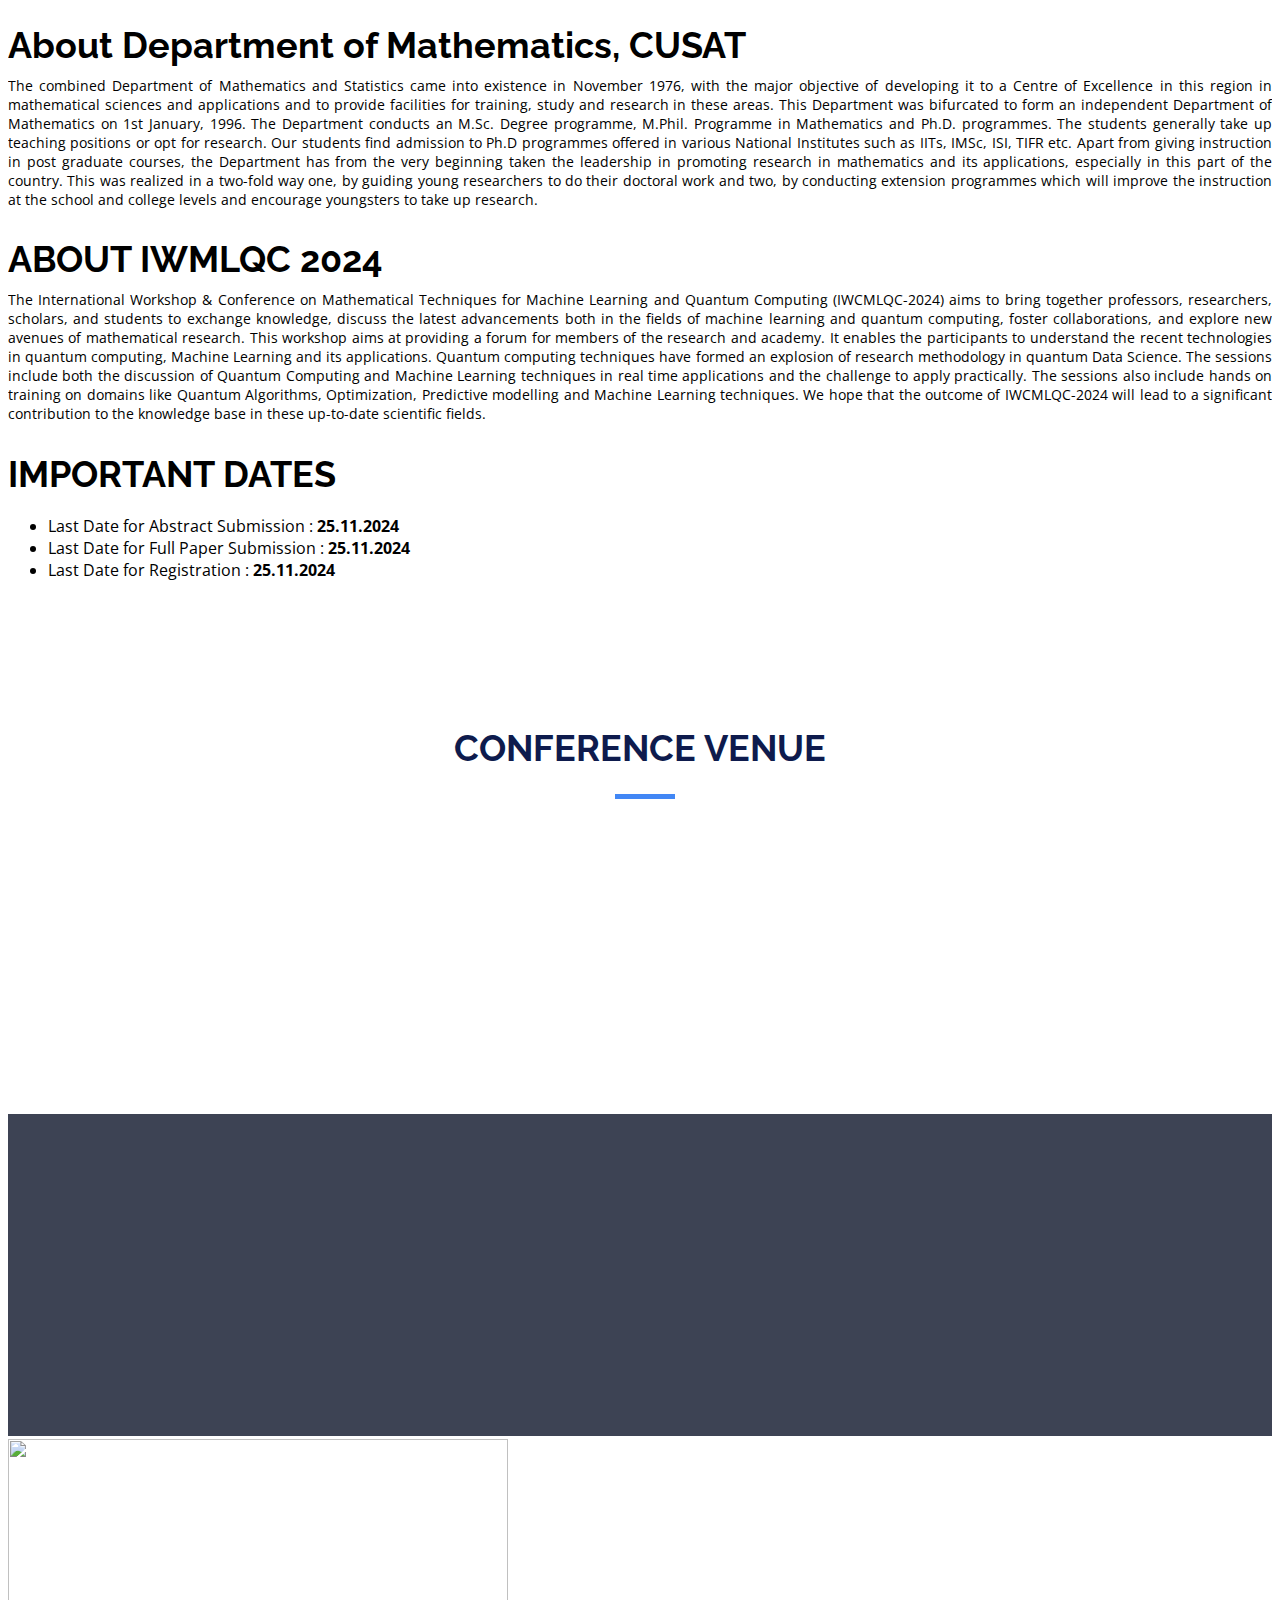
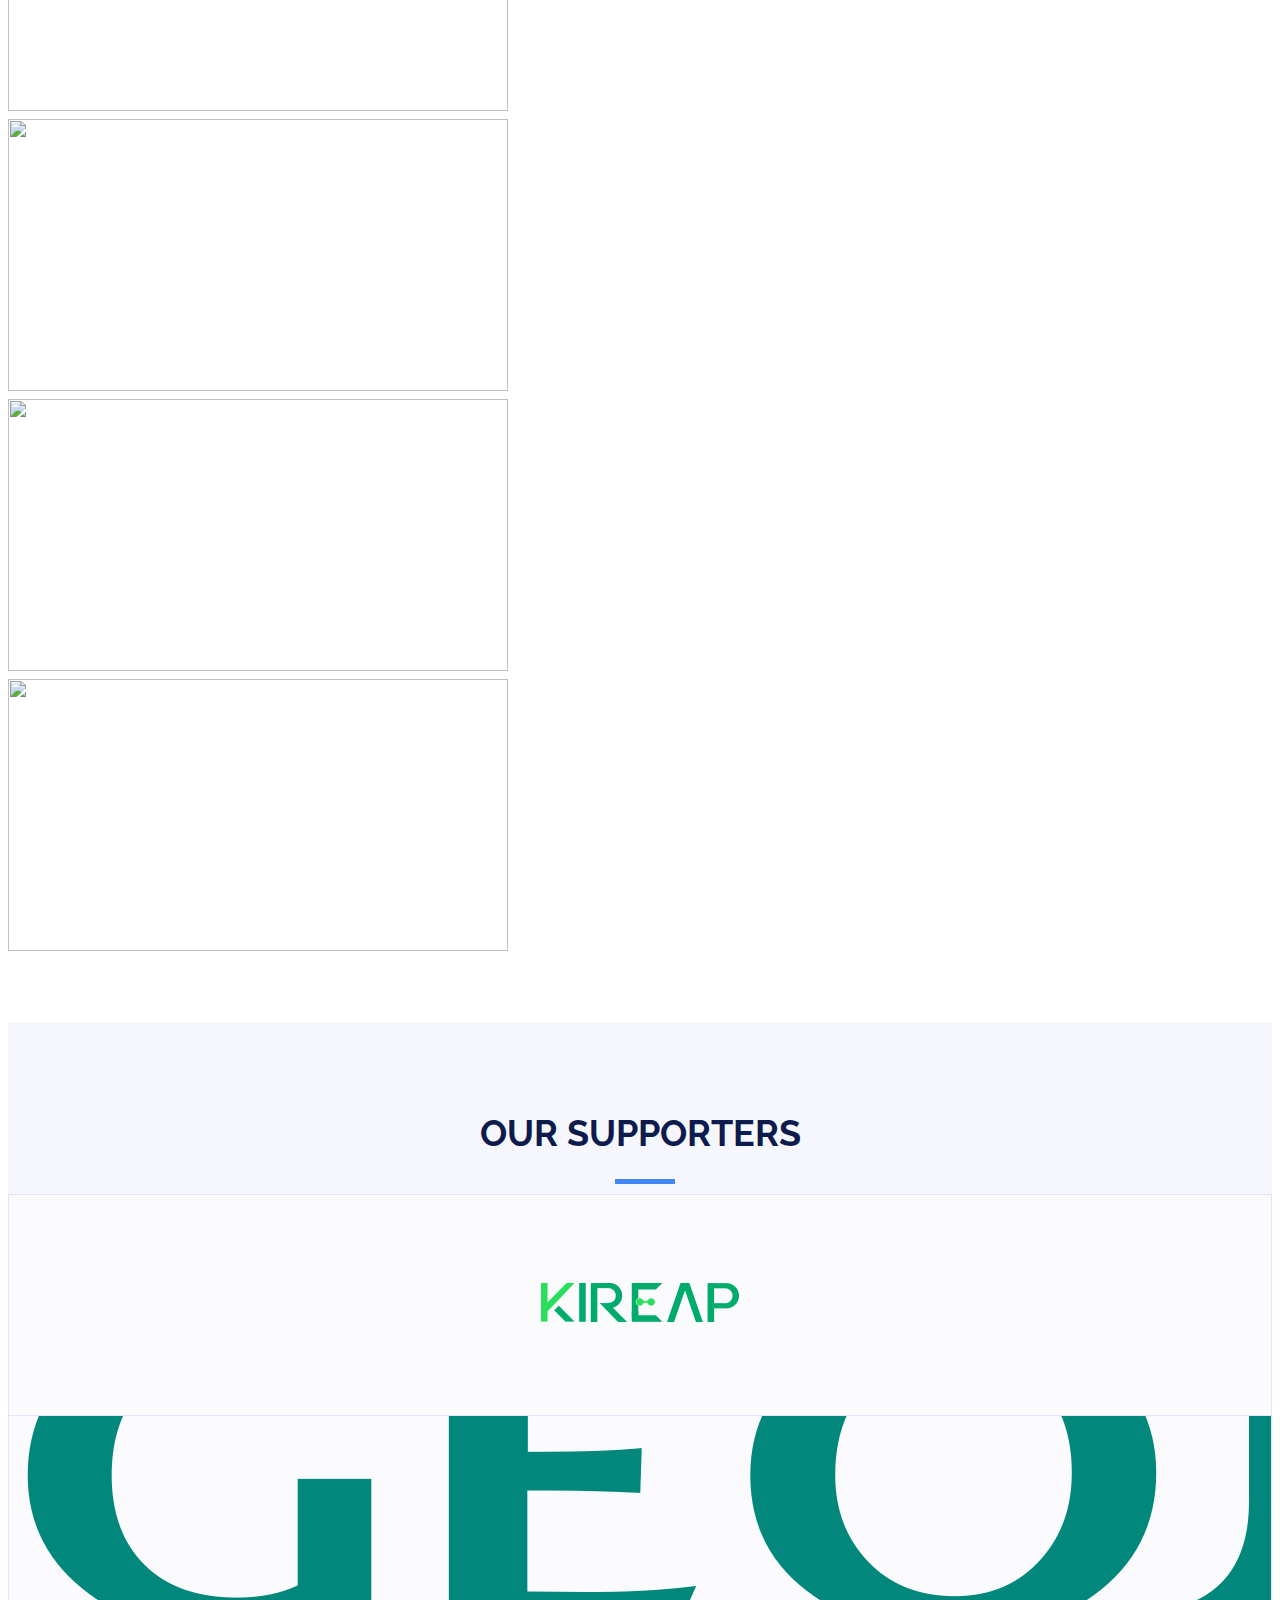
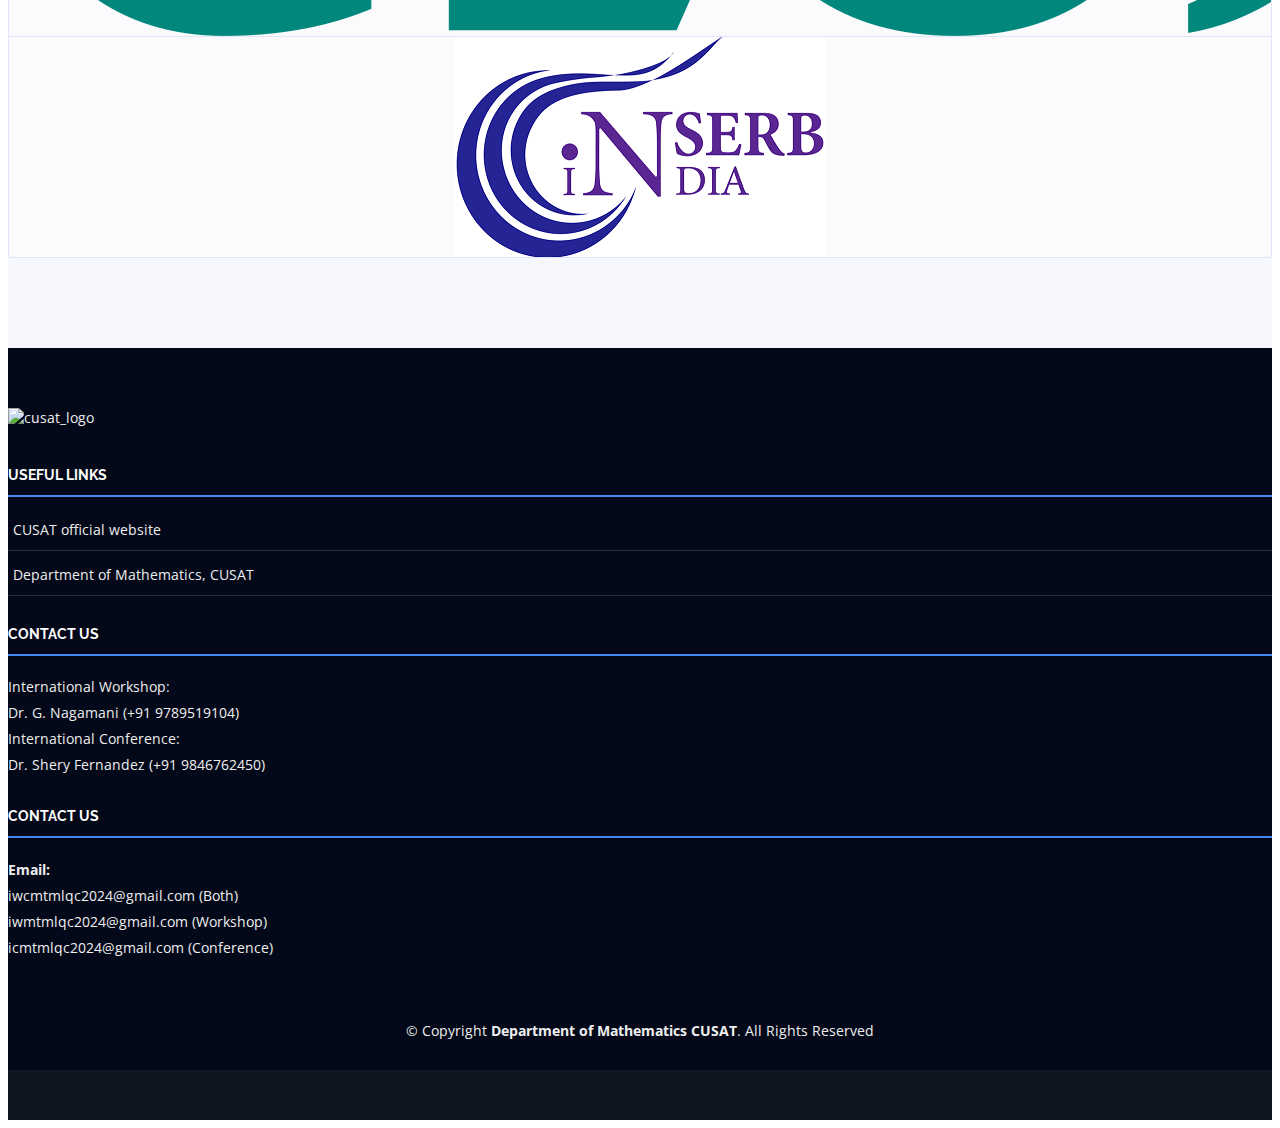
==== commit 572ab0a3: "changed brochure" ====
--- a/index.html
+++ b/index.html
@@ -92,10 +92,29 @@
         <p class="mb-4 pb-0">Jointly organised by,<br> Department of Mathematics GRI(02.12.2024 - 04.12.2024) and
             Department
             of Mathematics CUSAT(05.12.24 - 07-12-24)</p>
-        <a href="https://sites.google.com/view/iwcmtmlqc-2024/home?authuser=3" class="about-btn scrollto">International
-            Workshop:MLQC 2024, GRI</a>
-        <a href="#" class="about-btn scrollto">International Conference:MLQC 2024, CUSAT</a>
-        <a href="assets/brochure.pdf" class="about-btn scrollto">View the Conference Brochure</a>
+        <div style="display: flex; flex-wrap: wrap; gap: 10px;">
+            <a href="https://sites.google.com/view/iwcmtmlqc-2024/home?authuser=3" class="about-btn scrollto">
+                International Workshop: MLQC 2024, GRI
+            </a>
+            <a href="#" class="about-btn scrollto">
+                International Conference: MLQC 2024, CUSAT
+            </a>
+        </div>
+        <div style="display: flex; flex-wrap: wrap; gap: 10px;">
+            <a href="assets/IWCMTMLQC_Brochure.pdf" class="about-btn scrollto">
+                Conference Brochure
+            </a>
+            <a href="assets/brochure.pdf" class="about-btn scrollto">
+                Program Overview
+            </a>
+            <a href="assets/panel.pdf" class="about-btn scrollto">
+                Technical Sessions
+            </a>
+            <a href="assets/inauguration.pdf" class="about-btn scrollto">
+                Inauguration
+            </a>
+        </div>
+
     </div>
 </section><!-- End Hero Section -->
 
@@ -210,17 +229,17 @@
                     </p>
                     <h2>IMPORTANT DATES</h2>
                     <p>
-                        <ul>
-                    <li>   Last Date for Abstract Submission
-                        : <strong>25.11.2024</strong>
-                    </li>
-                    <li>   Last Date for Full Paper Submission
-                        : <strong>25.11.2024</strong>
-                    </li>
-                    <li>   Last Date for Registration
-                        : <strong>25.11.2024</strong>
-                    </li>
-                </ul>
+                    <ul>
+                        <li> Last Date for Abstract Submission
+                            : <strong>25.11.2024</strong>
+                        </li>
+                        <li> Last Date for Full Paper Submission
+                            : <strong>25.11.2024</strong>
+                        </li>
+                        <li> Last Date for Registration
+                            : <strong>25.11.2024</strong>
+                        </li>
+                    </ul>
                 </div>
             </div>
         </div>
@@ -613,95 +632,46 @@
 
     <!--    </section>&lt;!&ndash; End Hotels Section &ndash;&gt;-->
 
-    <!-- ======= Gallery Section ======= -->
-    <!--    <section id="gallery">-->
-
-    <!--      <div class="container" data-aos="fade-up">-->
-    <!--        <div class="section-header">-->
-    <!--          <h2>Gallery</h2>-->
-    <!--          <p>Check our gallery from the recent events</p>-->
-    <!--        </div>-->
-    <!--      </div>-->
-
-    <!--      <div class="gallery-slider swiper">-->
-    <!--        <div class="swiper-wrapper align-items-center">-->
-    <!--          <div class="swiper-slide"><a href="assets/img/gallery/1.jpg" class="gallery-lightbox"><img src="assets/img/gallery/1.jpg" class="img-fluid" alt=""></a></div>-->
-    <!--          <div class="swiper-slide"><a href="assets/img/gallery/2.jpg" class="gallery-lightbox"><img src="assets/img/gallery/2.jpg" class="img-fluid" alt=""></a></div>-->
-    <!--          <div class="swiper-slide"><a href="assets/img/gallery/3.jpg" class="gallery-lightbox"><img src="assets/img/gallery/3.jpg" class="img-fluid" alt=""></a></div>-->
-    <!--          <div class="swiper-slide"><a href="assets/img/gallery/4.jpg" class="gallery-lightbox"><img src="assets/img/gallery/4.jpg" class="img-fluid" alt=""></a></div>-->
-    <!--          <div class="swiper-slide"><a href="assets/img/gallery/5.jpg" class="gallery-lightbox"><img src="assets/img/gallery/5.jpg" class="img-fluid" alt=""></a></div>-->
-    <!--          <div class="swiper-slide"><a href="assets/img/gallery/6.jpg" class="gallery-lightbox"><img src="assets/img/gallery/6.jpg" class="img-fluid" alt=""></a></div>-->
-    <!--          <div class="swiper-slide"><a href="assets/img/gallery/7.jpg" class="gallery-lightbox"><img src="assets/img/gallery/7.jpg" class="img-fluid" alt=""></a></div>-->
-    <!--          <div class="swiper-slide"><a href="assets/img/gallery/8.jpg" class="gallery-lightbox"><img src="assets/img/gallery/8.jpg" class="img-fluid" alt=""></a></div>-->
-    <!--        </div>-->
-    <!--        <div class="swiper-pagination"></div>-->
-    <!--      </div>-->
-
-    <!--    </section>&lt;!&ndash; End Gallery Section &ndash;&gt;-->
-
-    <!--    &lt;!&ndash; ======= Supporters Section ======= &ndash;&gt;-->
-    <!--    <section id="supporters" class="section-with-bg">-->
-
-    <!--      <div class="container" data-aos="fade-up">-->
-    <!--        <div class="section-header">-->
-    <!--          <h2>Sponsors</h2>-->
-    <!--        </div>-->
-
-    <!--        <div class="row no-gutters supporters-wrap clearfix" data-aos="zoom-in" data-aos-delay="100">-->
-
-    <!--          <div class="col-lg-3 col-md-4 col-xs-6">-->
-    <!--            <div class="supporter-logo">-->
-    <!--              <img src="assets/img/supporters/1.png" class="img-fluid" alt="">-->
-    <!--            </div>-->
-    <!--          </div>-->
-
-    <!--          <div class="col-lg-3 col-md-4 col-xs-6">-->
-    <!--            <div class="supporter-logo">-->
-    <!--              <img src="assets/img/supporters/2.png" class="img-fluid" alt="">-->
-    <!--            </div>-->
-    <!--          </div>-->
-
-    <!--          <div class="col-lg-3 col-md-4 col-xs-6">-->
-    <!--            <div class="supporter-logo">-->
-    <!--              <img src="assets/img/supporters/3.png" class="img-fluid" alt="">-->
-    <!--            </div>-->
-    <!--          </div>-->
-
-    <!--          <div class="col-lg-3 col-md-4 col-xs-6">-->
-    <!--            <div class="supporter-logo">-->
-    <!--              <img src="assets/img/supporters/4.png" class="img-fluid" alt="">-->
-    <!--            </div>-->
-    <!--          </div>-->
-
-    <!--          <div class="col-lg-3 col-md-4 col-xs-6">-->
-    <!--            <div class="supporter-logo">-->
-    <!--              <img src="assets/img/supporters/5.png" class="img-fluid" alt="">-->
-    <!--            </div>-->
-    <!--          </div>-->
-
-    <!--          <div class="col-lg-3 col-md-4 col-xs-6">-->
-    <!--            <div class="supporter-logo">-->
-    <!--              <img src="assets/img/supporters/6.png" class="img-fluid" alt="">-->
-    <!--            </div>-->
-    <!--          </div>-->
-
-    <!--          <div class="col-lg-3 col-md-4 col-xs-6">-->
-    <!--            <div class="supporter-logo">-->
-    <!--              <img src="assets/img/supporters/7.png" class="img-fluid" alt="">-->
-    <!--            </div>-->
-    <!--          </div>-->
-
-    <!--          <div class="col-lg-3 col-md-4 col-xs-6">-->
-    <!--            <div class="supporter-logo">-->
-    <!--              <img src="assets/img/supporters/8.png" class="img-fluid" alt="">-->
-    <!--            </div>-->
-    <!--          </div>-->
-
-    <!--        </div>-->
-
-    <!--      </div>-->
-
-    <!--    </section>&lt;!&ndash; End Sponsors Section &ndash;&gt;-->
+
+    <!-- ======= Supporters Section ======= -->
+    <section id="supporters" class="section-with-bg">
+
+        <div class="container" data-aos="fade-up">
+            <div class="section-header">
+                <h2>Our Supporters</h2>
+            </div>
+
+            <div class="row no-gutters justify-content-center supporters-wrap clearfix" data-aos="zoom-in"
+                 data-aos-delay="100">
+                <div class="col-lg-3 col-md-4 col-xs-6">
+                    <div class="supporter-logo">
+                        <a href="https://kireap.com/">
+                            <img src="assets/img/logo/kireap_logo.png" class="img-fluid" alt="Kireap Logo">
+                        </a>
+                    </div>
+                </div>
+
+                <div class="col-lg-3 col-md-4 col-xs-6">
+                    <div class="supporter-logo">
+                        <a href="https://www.geojit.com/">
+                            <img src="assets/img/logo/Geojit_logo.png" class="img-fluid" alt="Geojit Logo">
+                        </a>
+                    </div>
+                </div>
+
+                <div class="col-lg-3 col-md-4 col-xs-6">
+                    <div class="supporter-logo">
+                        <a>
+                            <img src="assets/img/logo/nserb_logo.png" class="img-fluid" alt="NSERB Logo">
+                        </a>
+                    </div>
+                </div>
+            </div>
+
+
+        </div>
+
+    </section><!-- End Sponsors Section -->
 
     <!-- =======  F.A.Q Section ======= -->
     <!--    <section id="faq">-->
